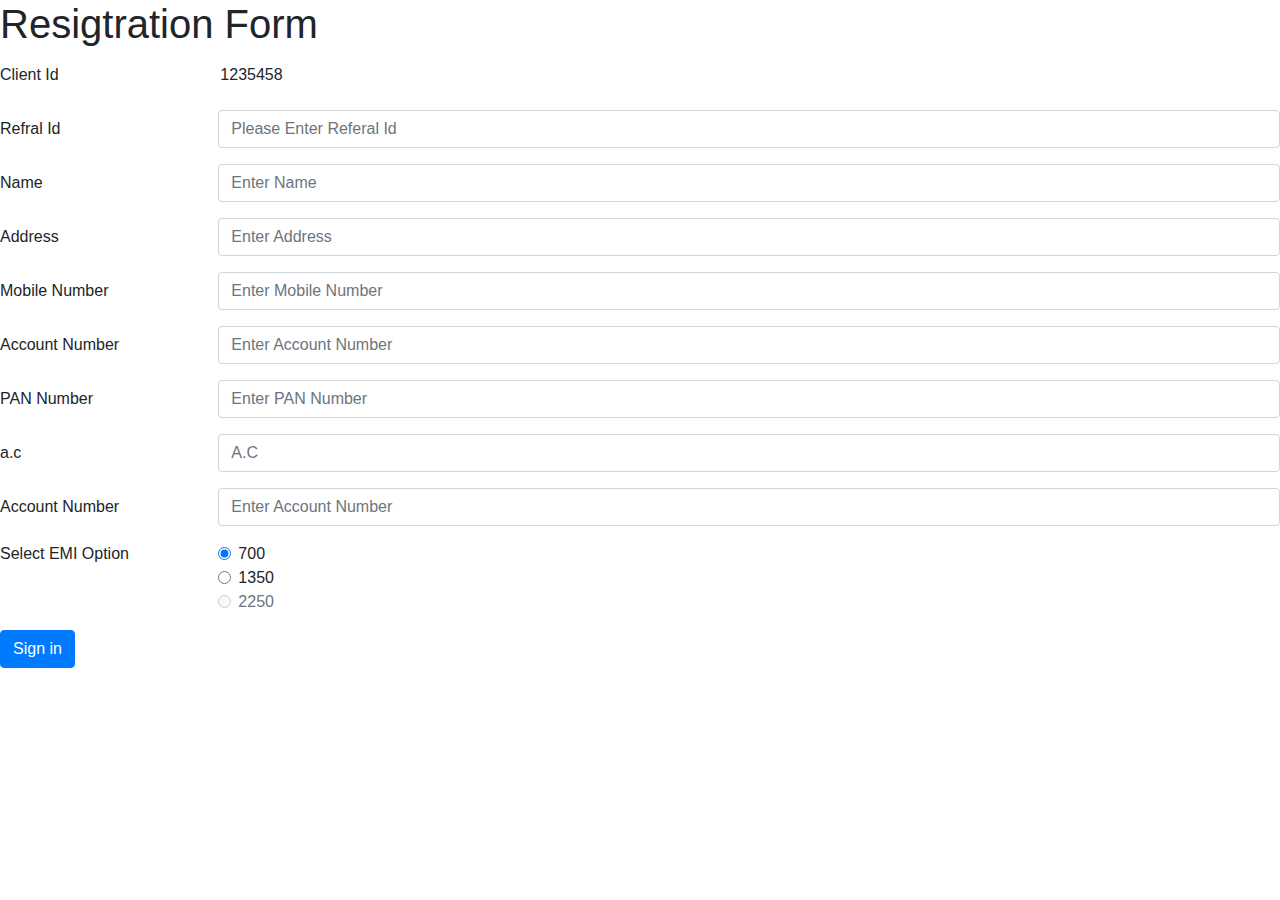
==== index.html @ a299e167 "login form" ====
<!doctype html>
<html lang="en">
  <head>
    <!-- Required meta tags -->
    <meta charset="utf-8">
    <meta name="viewport" content="width=device-width, initial-scale=1, shrink-to-fit=no">

    <!-- Bootstrap CSS -->
    <link rel="stylesheet" href="https://stackpath.bootstrapcdn.com/bootstrap/4.3.1/css/bootstrap.min.css" integrity="sha384-ggOyR0iXCbMQv3Xipma34MD+dH/1fQ784/j6cY/iJTQUOhcWr7x9JvoRxT2MZw1T" crossorigin="anonymous">

    <title>Sai Electronics Client Management System</title>
  </head>
  <body>
    <h1>Resigtration Form</h1>
    <form>
      <div class="form-group row">
        <label for="staticRegistrationId" class="col-sm-2 col-form-label">Client Id</label>
        <div class="col-sm-10">
          <input type="text" readonly class="form-control-plaintext" id="staticRegistrationId" value="1235458">
        </div>
      </div>
      <div class="form-group row">
         <label for="refralid" class="col-sm-2 col-form-label">Refral Id</label>
            <div class="col-sm-10">
              <input type="text" class="form-control" id="refralid" placeholder="Please Enter Referal Id">
            </div>
      </div>
      <div class="form-group row">
        <label for="name" class="col-sm-2 col-form-label">Name</label>
        <div class="col-sm-10">
          <input type="text" class="form-control" id="name" placeholder="Enter Name">
        </div>
      </div>
      <div class="form-group row">
        <label for="Address" class="col-sm-2 col-form-label">Address</label>
        <div class="col-sm-10">
          <input type="text" class="form-control" id="address" placeholder="Enter Address">
        </div>
      </div>
      <div class="form-group row">
        <label for="mobno" class="col-sm-2 col-form-label">Mobile Number</label>
        <div class="col-sm-10">
          <input type="text" class="form-control" id="mobno" placeholder="Enter Mobile Number">
        </div>
      </div>
      <div class="form-group row">
        <label for="accountNumber" class="col-sm-2 col-form-label">Account Number</label>
        <div class="col-sm-10">
          <input type="text" class="form-control" id="accountNumber" placeholder="Enter Account Number">
        </div>
      </div>
       <div class="form-group row">
        <label for="panNumber" class="col-sm-2 col-form-label">PAN Number</label>
        <div class="col-sm-10">
          <input type="text" class="form-control" id="panNumber" placeholder="Enter PAN Number">
        </div>
      </div>
       <div class="form-group row">
        <label for="accountNumber" class="col-sm-2 col-form-label">a.c</label>
        <div class="col-sm-10">
          <input type="text" class="form-control" id="A.C" placeholder="A.C">
        </div>
      </div>
       <div class="form-group row">
        <label for="accountNumber" class="col-sm-2 col-form-label">Account Number</label>
        <div class="col-sm-10">
          <input type="text" class="form-control" id="accountNumber" placeholder="Enter Account Number">
        </div>
      </div>
      <fieldset class="form-group">
        <div class="row">
          <legend class="col-form-label col-sm-2 pt-0">Select EMI Option</legend>
          <div class="col-sm-10">
            <div class="form-check">
              <input class="form-check-input" type="radio" name="gridRadios" id="gridRadios1" value="option1" checked>
              <label class="form-check-label" for="gridRadios1">
                700
              </label>
            </div>
            <div class="form-check">
              <input class="form-check-input" type="radio" name="gridRadios" id="gridRadios2" value="option2">
              <label class="form-check-label" for="gridRadios2">
                1350
              </label>
            </div>
            <div class="form-check disabled">
              <input class="form-check-input" type="radio" name="gridRadios" id="gridRadios3" value="option3" disabled>
              <label class="form-check-label" for="gridRadios3">
                2250
              </label>
            </div>
          </div>
        </div>
      </fieldset>
 
  <div class="form-group row">
    <div class="col-sm-10">
      <button type="submit" class="btn btn-primary">Sign in</button>
    </div>
  </div>
    </form>

    <!-- Optional JavaScript -->
    <!-- jQuery first, then Popper.js, then Bootstrap JS -->
    <script src="https://code.jquery.com/jquery-3.3.1.slim.min.js" integrity="sha384-q8i/X+965DzO0rT7abK41JStQIAqVgRVzpbzo5smXKp4YfRvH+8abtTE1Pi6jizo" crossorigin="anonymous"></script>
    <script src="https://cdnjs.cloudflare.com/ajax/libs/popper.js/1.14.7/umd/popper.min.js" integrity="sha384-UO2eT0CpHqdSJQ6hJty5KVphtPhzWj9WO1clHTMGa3JDZwrnQq4sF86dIHNDz0W1" crossorigin="anonymous"></script>
    <script src="https://stackpath.bootstrapcdn.com/bootstrap/4.3.1/js/bootstrap.min.js" integrity="sha384-JjSmVgyd0p3pXB1rRibZUAYoIIy6OrQ6VrjIEaFf/nJGzIxFDsf4x0xIM+B07jRM" crossorigin="anonymous"></script>
  </body>
</html>
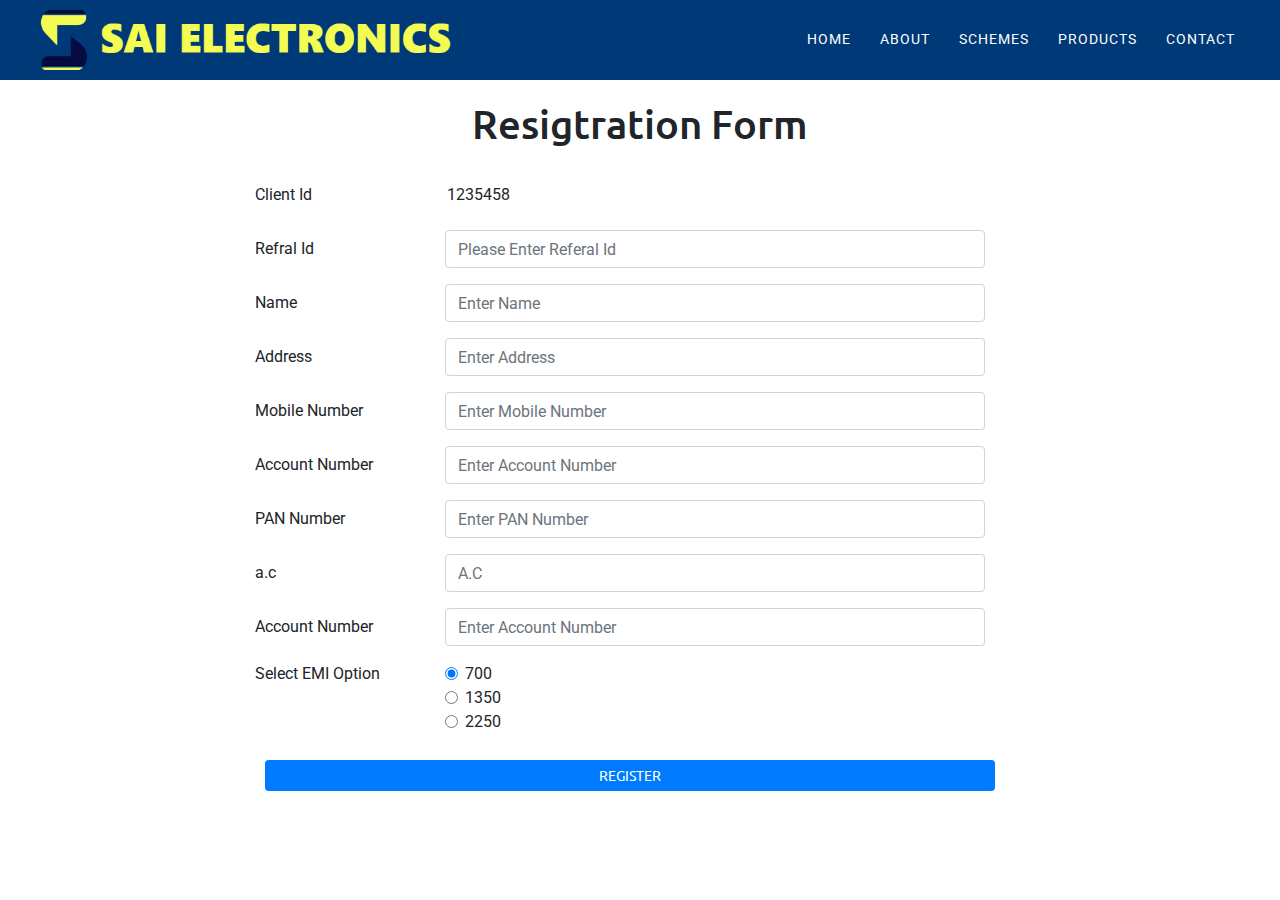
==== commit 1442bec3: "login form with nav bar added" ====
--- a/index.html
+++ b/index.html
@@ -4,73 +4,110 @@
     <!-- Required meta tags -->
     <meta charset="utf-8">
     <meta name="viewport" content="width=device-width, initial-scale=1, shrink-to-fit=no">
-
+    <link rel="stylesheet" type="text/css" href="style2.css">
     <!-- Bootstrap CSS -->
     <link rel="stylesheet" href="https://stackpath.bootstrapcdn.com/bootstrap/4.3.1/css/bootstrap.min.css" integrity="sha384-ggOyR0iXCbMQv3Xipma34MD+dH/1fQ784/j6cY/iJTQUOhcWr7x9JvoRxT2MZw1T" crossorigin="anonymous">
-
+    <link rel="stylesheet" type="text/css" href="style.css">
     <title>Sai Electronics Client Management System</title>
   </head>
   <body>
+         <nav class="navbar navbar-expand-lg navbar-dark fixed-top" id="mainNav">
+              <div class="container-fluid">
+                <a class="navbar-brand js-scroll-trigger" href="http://www.saielectronicsgill.com/index.html">
+                <img src="saiLogo.png" style="max-height: 60px;" alt="" class="img-fluid"></a> 
+                <button class="navbar-toggler navbar-toggler-right" type="button" data-toggle="collapse" data-target="#navbarResponsive" aria-controls="navbarResponsive" aria-expanded="false" aria-label="Toggle navigation">
+                  Menu
+                  <i class="fa fa-bars"></i>
+                </button>
+                <div class="collapse navbar-collapse" id="navbarResponsive">
+                  <ul class="navbar-nav text-uppercase ml-auto">                    
+                    <li class="nav-item">
+                      <a class="nav-link js-scroll-trigger " href="http://www.saielectronicsgill.com/index.html">Home</a>
+                    </li>
+                    <li class="nav-item">
+                      <a class="nav-link js-scroll-trigger" href="http://www.saielectronicsgill.com/about.html">About</a>
+                    </li>
+                    <!-- <li class="nav-item"> -->
+                      <!-- <a class="nav-link js-scroll-trigger" href="service.html">Schemes</a> -->
+                    <!-- </li> -->
+                    <!-- <li class="nav-item"> -->
+                      <!-- <a class="nav-link js-scroll-trigger" href="team.html">Products</a> -->
+                    <!-- </li> -->
+                    <li class="nav-item">
+                      <a class="nav-link js-scroll-trigger" href="http://www.saielectronicsgill.com/schemes.html">Schemes</a>
+                    </li>
+                    <li class="nav-item">
+                      <a class="nav-link js-scroll-trigger" href="http://www.saielectronicsgill.com/products.html">Products</a>
+                    </li>
+                    <li class="nav-item">
+                      <a class="nav-link js-scroll-trigger" href="http://www.saielectronicsgill.com/contact.html">Contact</a>
+                    </li>
+                  </ul>
+                </div>
+              </div>
+            </nav>
+
     <h1>Resigtration Form</h1>
-    <form>
+    <div class="container regform justify-content-center">
+    <form id="registration">
       <div class="form-group row">
         <label for="staticRegistrationId" class="col-sm-2 col-form-label">Client Id</label>
-        <div class="col-sm-10">
+        <div class="col-sm-6">
           <input type="text" readonly class="form-control-plaintext" id="staticRegistrationId" value="1235458">
         </div>
       </div>
       <div class="form-group row">
          <label for="refralid" class="col-sm-2 col-form-label">Refral Id</label>
-            <div class="col-sm-10">
+            <div class="col-sm-6">
               <input type="text" class="form-control" id="refralid" placeholder="Please Enter Referal Id">
             </div>
       </div>
       <div class="form-group row">
         <label for="name" class="col-sm-2 col-form-label">Name</label>
-        <div class="col-sm-10">
+        <div class="col-sm-6">
           <input type="text" class="form-control" id="name" placeholder="Enter Name">
         </div>
       </div>
       <div class="form-group row">
         <label for="Address" class="col-sm-2 col-form-label">Address</label>
-        <div class="col-sm-10">
+        <div class="col-sm-6">
           <input type="text" class="form-control" id="address" placeholder="Enter Address">
         </div>
       </div>
       <div class="form-group row">
         <label for="mobno" class="col-sm-2 col-form-label">Mobile Number</label>
-        <div class="col-sm-10">
+        <div class="col-sm-6">
           <input type="text" class="form-control" id="mobno" placeholder="Enter Mobile Number">
         </div>
       </div>
       <div class="form-group row">
         <label for="accountNumber" class="col-sm-2 col-form-label">Account Number</label>
-        <div class="col-sm-10">
+        <div class="col-sm-6">
           <input type="text" class="form-control" id="accountNumber" placeholder="Enter Account Number">
         </div>
       </div>
        <div class="form-group row">
         <label for="panNumber" class="col-sm-2 col-form-label">PAN Number</label>
-        <div class="col-sm-10">
+        <div class="col-sm-6">
           <input type="text" class="form-control" id="panNumber" placeholder="Enter PAN Number">
         </div>
       </div>
        <div class="form-group row">
         <label for="accountNumber" class="col-sm-2 col-form-label">a.c</label>
-        <div class="col-sm-10">
+        <div class="col-sm-6">
           <input type="text" class="form-control" id="A.C" placeholder="A.C">
         </div>
       </div>
        <div class="form-group row">
         <label for="accountNumber" class="col-sm-2 col-form-label">Account Number</label>
-        <div class="col-sm-10">
+        <div class="col-sm-6">
           <input type="text" class="form-control" id="accountNumber" placeholder="Enter Account Number">
         </div>
       </div>
       <fieldset class="form-group">
         <div class="row">
           <legend class="col-form-label col-sm-2 pt-0">Select EMI Option</legend>
-          <div class="col-sm-10">
+          <div class="col-sm-6">
             <div class="form-check">
               <input class="form-check-input" type="radio" name="gridRadios" id="gridRadios1" value="option1" checked>
               <label class="form-check-label" for="gridRadios1">
@@ -84,7 +121,7 @@
               </label>
             </div>
             <div class="form-check disabled">
-              <input class="form-check-input" type="radio" name="gridRadios" id="gridRadios3" value="option3" disabled>
+              <input class="form-check-input" type="radio" name="gridRadios" id="gridRadios3" value="option3">
               <label class="form-check-label" for="gridRadios3">
                 2250
               </label>
@@ -93,12 +130,13 @@
         </div>
       </fieldset>
  
-  <div class="form-group row">
-    <div class="col-sm-10">
-      <button type="submit" class="btn btn-primary">Sign in</button>
-    </div>
+      <div class="form-group row">
+        <div class="col-sm-8">
+          <button type="submit" class="btn btn-primary btn-sm btn-block">Register</button>
+        </div>
+      </div>
+    </form>
   </div>
-    </form>
 
     <!-- Optional JavaScript -->
     <!-- jQuery first, then Popper.js, then Bootstrap JS -->
--- a/style2.css
+++ b/style2.css
@@ -0,0 +1,6877 @@
+@import url("https://fonts.googleapis.com/css?family=Roboto:400,500,700|Ubuntu");
+/*!
+ * Bootstrap v4.0.0 (https://getbootstrap.com)
+ * Copyright 2011-2018 The Bootstrap Authors
+ * Copyright 2011-2018 Twitter, Inc.
+ * Licensed under MIT (https://github.com/twbs/bootstrap/blob/master/LICENSE)
+ */
+:root {
+  --blue: #007bff;
+  --indigo: #6610f2;
+  --purple: #6f42c1;
+  --pink: #e83e8c;
+  --red: #dc3545;
+  --orange: #fd7e14;
+  --yellow: #ffc107;
+  --green: #28a745;
+  --teal: #20c997;
+  --cyan: #17a2b8;
+  --white: #fff;
+  --gray: #6c757d;
+  --gray-dark: #343a40;
+  --primary: #007bff;
+  --secondary: #6c757d;
+  --success: #28a745;
+  --info: #17a2b8;
+  --warning: #ffc107;
+  --danger: #dc3545;
+  --light: #f8f9fa;
+  --dark: #343a40;
+  --breakpoint-xs: 0;
+  --breakpoint-sm: 576px;
+  --breakpoint-md: 768px;
+  --breakpoint-lg: 992px;
+  --breakpoint-xl: 1200px;
+  --font-family-sans-serif: -apple-system, BlinkMacSystemFont, "Segoe UI", Roboto, "Helvetica Neue", Arial, sans-serif, "Apple Color Emoji", "Segoe UI Emoji", "Segoe UI Symbol";
+  --font-family-monospace: SFMono-Regular, Menlo, Monaco, Consolas, "Liberation Mono", "Courier New", monospace; }
+
+*,
+*::before,
+*::after {
+  box-sizing: border-box; }
+
+html {
+  font-family: sans-serif;
+  line-height: 1.15;
+  -webkit-text-size-adjust: 100%;
+  -ms-text-size-adjust: 100%;
+  -ms-overflow-style: scrollbar;
+  -webkit-tap-highlight-color: transparent; }
+
+@-ms-viewport {
+  width: device-width; }
+
+article, aside, dialog, figcaption, figure, footer, header, hgroup, main, nav, section {
+  display: block; }
+
+body {
+  margin: 0;
+  font-family: -apple-system, BlinkMacSystemFont, "Segoe UI", Roboto, "Helvetica Neue", Arial, sans-serif, "Apple Color Emoji", "Segoe UI Emoji", "Segoe UI Symbol";
+  font-size: 1rem;
+  font-weight: 400;
+  line-height: 1.5;
+  color: #212529;
+  text-align: left;
+  background-color: #fff; }
+
+[tabindex="-1"]:focus {
+  outline: 0 !important; }
+
+hr {
+  box-sizing: content-box;
+  height: 0;
+  overflow: visible; }
+
+h1, h2, h3, h4, h5, h6 {
+  margin-top: 0;
+  margin-bottom: 0.5rem; }
+
+p {
+  margin-top: 0;
+  margin-bottom: 1rem; }
+
+abbr[title],
+abbr[data-original-title] {
+  text-decoration: underline;
+  text-decoration: underline dotted;
+  cursor: help;
+  border-bottom: 0; }
+
+address {
+  margin-bottom: 1rem;
+  font-style: normal;
+  line-height: inherit; }
+
+ol,
+ul,
+dl {
+  margin-top: 0;
+  margin-bottom: 1rem; }
+
+ol ol,
+ul ul,
+ol ul,
+ul ol {
+  margin-bottom: 0; }
+
+dt {
+  font-weight: 700; }
+
+dd {
+  margin-bottom: .5rem;
+  margin-left: 0; }
+
+blockquote {
+  margin: 0 0 1rem; }
+
+dfn {
+  font-style: italic; }
+
+b,
+strong {
+  font-weight: bolder; }
+
+small {
+  font-size: 80%; }
+
+sub,
+sup {
+  position: relative;
+  font-size: 75%;
+  line-height: 0;
+  vertical-align: baseline; }
+
+sub {
+  bottom: -.25em; }
+
+sup {
+  top: -.5em; }
+
+a {
+  color: #007bff;
+  text-decoration: none;
+  background-color: transparent;
+  -webkit-text-decoration-skip: objects; }
+  a:hover {
+    color: #0056b3;
+    text-decoration: underline; }
+
+a:not([href]):not([tabindex]) {
+  color: inherit;
+  text-decoration: none; }
+  a:not([href]):not([tabindex]):hover, a:not([href]):not([tabindex]):focus {
+    color: inherit;
+    text-decoration: none; }
+  a:not([href]):not([tabindex]):focus {
+    outline: 0; }
+
+pre,
+code,
+kbd,
+samp {
+  font-family: monospace, monospace;
+  font-size: 1em; }
+
+pre {
+  margin-top: 0;
+  margin-bottom: 1rem;
+  overflow: auto;
+  -ms-overflow-style: scrollbar; }
+
+figure {
+  margin: 0 0 1rem; }
+
+img {
+  vertical-align: middle;
+  border-style: none; }
+
+svg:not(:root) {
+  overflow: hidden; }
+
+table {
+  border-collapse: collapse; }
+
+caption {
+  padding-top: 0.75rem;
+  padding-bottom: 0.75rem;
+  color: #6c757d;
+  text-align: left;
+  caption-side: bottom; }
+
+th {
+  text-align: inherit; }
+
+label {
+  display: inline-block;
+  margin-bottom: .5rem; }
+
+button {
+  border-radius: 0; }
+
+button:focus {
+  outline: 1px dotted;
+  outline: 5px auto -webkit-focus-ring-color; }
+
+input,
+button,
+select,
+optgroup,
+textarea {
+  margin: 0;
+  font-family: inherit;
+  font-size: inherit;
+  line-height: inherit; }
+
+button,
+input {
+  overflow: visible; }
+
+button,
+select {
+  text-transform: none; }
+
+button,
+html [type="button"],
+[type="reset"],
+[type="submit"] {
+  -webkit-appearance: button; }
+
+button::-moz-focus-inner,
+[type="button"]::-moz-focus-inner,
+[type="reset"]::-moz-focus-inner,
+[type="submit"]::-moz-focus-inner {
+  padding: 0;
+  border-style: none; }
+
+input[type="radio"],
+input[type="checkbox"] {
+  box-sizing: border-box;
+  padding: 0; }
+
+input[type="date"],
+input[type="time"],
+input[type="datetime-local"],
+input[type="month"] {
+  -webkit-appearance: listbox; }
+
+textarea {
+  overflow: auto;
+  resize: vertical; }
+
+fieldset {
+  min-width: 0;
+  padding: 0;
+  margin: 0;
+  border: 0; }
+
+legend {
+  display: block;
+  width: 100%;
+  max-width: 100%;
+  padding: 0;
+  margin-bottom: .5rem;
+  font-size: 1.5rem;
+  line-height: inherit;
+  color: inherit;
+  white-space: normal; }
+
+progress {
+  vertical-align: baseline; }
+
+[type="number"]::-webkit-inner-spin-button,
+[type="number"]::-webkit-outer-spin-button {
+  height: auto; }
+
+[type="search"] {
+  outline-offset: -2px;
+  -webkit-appearance: none; }
+
+[type="search"]::-webkit-search-cancel-button,
+[type="search"]::-webkit-search-decoration {
+  -webkit-appearance: none; }
+
+::-webkit-file-upload-button {
+  font: inherit;
+  -webkit-appearance: button; }
+
+output {
+  display: inline-block; }
+
+summary {
+  display: list-item;
+  cursor: pointer; }
+
+template {
+  display: none; }
+
+[hidden] {
+  display: none !important; }
+
+h1, h2, h3, h4, h5, h6,
+.h1, .h2, .h3, .h4, .h5, .h6 {
+  margin-bottom: 0.5rem;
+  font-family: inherit;
+  font-weight: 500;
+  line-height: 1.2;
+  color: inherit; }
+
+h1, .h1 {
+  font-size: 2.5rem; }
+
+h2, .h2 {
+  font-size: 2rem; }
+
+h3, .h3 {
+  font-size: 1.75rem; }
+
+h4, .h4 {
+  font-size: 1.5rem; }
+
+h5, .h5 {
+  font-size: 1.25rem; }
+
+h6, .h6 {
+  font-size: 1rem; }
+
+.lead {
+  font-size: 1.25rem;
+  font-weight: 300; }
+
+.display-1 {
+  font-size: 6rem;
+  font-weight: 300;
+  line-height: 1.2; }
+
+.display-2 {
+  font-size: 5.5rem;
+  font-weight: 300;
+  line-height: 1.2; }
+
+.display-3 {
+  font-size: 4.5rem;
+  font-weight: 300;
+  line-height: 1.2; }
+
+.display-4 {
+  font-size: 3.5rem;
+  font-weight: 300;
+  line-height: 1.2; }
+
+hr {
+  margin-top: 1rem;
+  margin-bottom: 1rem;
+  border: 0;
+  border-top: 1px solid rgba(0, 0, 0, 0.1); }
+
+small,
+.small {
+  font-size: 80%;
+  font-weight: 400; }
+
+mark,
+.mark {
+  padding: 0.2em;
+  background-color: #fcf8e3; }
+
+.list-unstyled {
+  padding-left: 0;
+  list-style: none; }
+
+.list-inline {
+  padding-left: 0;
+  list-style: none; }
+
+.list-inline-item {
+  display: inline-block; }
+  .list-inline-item:not(:last-child) {
+    margin-right: 0.5rem; }
+
+.initialism {
+  font-size: 90%;
+  text-transform: uppercase; }
+
+.blockquote {
+  margin-bottom: 1rem;
+  font-size: 1.25rem; }
+
+.blockquote-footer {
+  display: block;
+  font-size: 80%;
+  color: #6c757d; }
+  .blockquote-footer::before {
+    content: "\2014 \00A0"; }
+
+.img-fluid {
+  max-width: 100%;
+  height: auto; }
+
+.img-thumbnail {
+  padding: 0.25rem;
+  background-color: #fff;
+  border: 1px solid #dee2e6;
+  border-radius: 0.25rem;
+  max-width: 100%;
+  height: auto; }
+
+.figure {
+  display: inline-block; }
+
+.figure-img {
+  margin-bottom: 0.5rem;
+  line-height: 1; }
+
+.figure-caption {
+  font-size: 90%;
+  color: #6c757d; }
+
+code,
+kbd,
+pre,
+samp {
+  font-family: SFMono-Regular, Menlo, Monaco, Consolas, "Liberation Mono", "Courier New", monospace; }
+
+code {
+  font-size: 87.5%;
+  color: #e83e8c;
+  word-break: break-word; }
+  a > code {
+    color: inherit; }
+
+kbd {
+  padding: 0.2rem 0.4rem;
+  font-size: 87.5%;
+  color: #fff;
+  background-color: #212529;
+  border-radius: 0.2rem; }
+  kbd kbd {
+    padding: 0;
+    font-size: 100%;
+    font-weight: 700; }
+
+pre {
+  display: block;
+  font-size: 87.5%;
+  color: #212529; }
+  pre code {
+    font-size: inherit;
+    color: inherit;
+    word-break: normal; }
+
+.pre-scrollable {
+  max-height: 340px;
+  overflow-y: scroll; }
+
+.container {
+  width: 100%;
+  padding-right: 15px;
+  padding-left: 15px;
+  margin-right: auto;
+  margin-left: auto; }
+  @media (min-width: 576px) {
+    .container {
+      max-width: 540px; } }
+  @media (min-width: 768px) {
+    .container {
+      max-width: 720px; } }
+  @media (min-width: 992px) {
+    .container {
+      max-width: 960px; } }
+  @media (min-width: 1200px) {
+    .container {
+      max-width: 1140px; } }
+
+.container-fluid {
+  width: 100%;
+  padding-right: 15px;
+  padding-left: 15px;
+  margin-right: auto;
+  margin-left: auto; }
+
+.row {
+  display: flex;
+  flex-wrap: wrap;
+  margin-right: -15px;
+  margin-left: -15px; }
+
+.no-gutters {
+  margin-right: 0;
+  margin-left: 0; }
+  .no-gutters > .col,
+  .no-gutters > [class*="col-"] {
+    padding-right: 0;
+    padding-left: 0; }
+
+.col-1, .col-2, .col-3, .col-4, .col-5, .col-6, .col-7, .col-8, .col-9, .col-10, .col-11, .col-12, .col,
+.col-auto, .col-sm-1, .col-sm-2, .col-sm-3, .col-sm-4, .col-sm-5, .col-sm-6, .col-sm-7, .col-sm-8, .col-sm-9, .col-sm-10, .col-sm-11, .col-sm-12, .col-sm,
+.col-sm-auto, .col-md-1, .col-md-2, .col-md-3, .col-md-4, .col-md-5, .col-md-6, .col-md-7, .col-md-8, .col-md-9, .col-md-10, .col-md-11, .col-md-12, .col-md,
+.col-md-auto, .col-lg-1, .col-lg-2, .col-lg-3, .col-lg-4, .col-lg-5, .col-lg-6, .col-lg-7, .col-lg-8, .col-lg-9, .col-lg-10, .col-lg-11, .col-lg-12, .col-lg,
+.col-lg-auto, .col-xl-1, .col-xl-2, .col-xl-3, .col-xl-4, .col-xl-5, .col-xl-6, .col-xl-7, .col-xl-8, .col-xl-9, .col-xl-10, .col-xl-11, .col-xl-12, .col-xl,
+.col-xl-auto {
+  position: relative;
+  width: 100%;
+  min-height: 1px;
+  padding-right: 15px;
+  padding-left: 15px; }
+
+.col {
+  flex-basis: 0;
+  flex-grow: 1;
+  max-width: 100%; }
+
+.col-auto {
+  flex: 0 0 auto;
+  width: auto;
+  max-width: none; }
+
+.col-1 {
+  flex: 0 0 8.33333%;
+  max-width: 8.33333%; }
+
+.col-2 {
+  flex: 0 0 16.66667%;
+  max-width: 16.66667%; }
+
+.col-3 {
+  flex: 0 0 25%;
+  max-width: 25%; }
+
+.col-4 {
+  flex: 0 0 33.33333%;
+  max-width: 33.33333%; }
+
+.col-5 {
+  flex: 0 0 41.66667%;
+  max-width: 41.66667%; }
+
+.col-6 {
+  flex: 0 0 50%;
+  max-width: 50%; }
+
+.col-7 {
+  flex: 0 0 58.33333%;
+  max-width: 58.33333%; }
+
+.col-8 {
+  flex: 0 0 66.66667%;
+  max-width: 66.66667%; }
+
+.col-9 {
+  flex: 0 0 75%;
+  max-width: 75%; }
+
+.col-10 {
+  flex: 0 0 83.33333%;
+  max-width: 83.33333%; }
+
+.col-11 {
+  flex: 0 0 91.66667%;
+  max-width: 91.66667%; }
+
+.col-12 {
+  flex: 0 0 100%;
+  max-width: 100%; }
+
+.order-first {
+  order: -1; }
+
+.order-last {
+  order: 13; }
+
+.order-0 {
+  order: 0; }
+
+.order-1 {
+  order: 1; }
+
+.order-2 {
+  order: 2; }
+
+.order-3 {
+  order: 3; }
+
+.order-4 {
+  order: 4; }
+
+.order-5 {
+  order: 5; }
+
+.order-6 {
+  order: 6; }
+
+.order-7 {
+  order: 7; }
+
+.order-8 {
+  order: 8; }
+
+.order-9 {
+  order: 9; }
+
+.order-10 {
+  order: 10; }
+
+.order-11 {
+  order: 11; }
+
+.order-12 {
+  order: 12; }
+
+.offset-1 {
+  margin-left: 8.33333%; }
+
+.offset-2 {
+  margin-left: 16.66667%; }
+
+.offset-3 {
+  margin-left: 25%; }
+
+.offset-4 {
+  margin-left: 33.33333%; }
+
+.offset-5 {
+  margin-left: 41.66667%; }
+
+.offset-6 {
+  margin-left: 50%; }
+
+.offset-7 {
+  margin-left: 58.33333%; }
+
+.offset-8 {
+  margin-left: 66.66667%; }
+
+.offset-9 {
+  margin-left: 75%; }
+
+.offset-10 {
+  margin-left: 83.33333%; }
+
+.offset-11 {
+  margin-left: 91.66667%; }
+
+@media (min-width: 576px) {
+  .col-sm {
+    flex-basis: 0;
+    flex-grow: 1;
+    max-width: 100%; }
+  .col-sm-auto {
+    flex: 0 0 auto;
+    width: auto;
+    max-width: none; }
+  .col-sm-1 {
+    flex: 0 0 8.33333%;
+    max-width: 8.33333%; }
+  .col-sm-2 {
+    flex: 0 0 16.66667%;
+    max-width: 16.66667%; }
+  .col-sm-3 {
+    flex: 0 0 25%;
+    max-width: 25%; }
+  .col-sm-4 {
+    flex: 0 0 33.33333%;
+    max-width: 33.33333%; }
+  .col-sm-5 {
+    flex: 0 0 41.66667%;
+    max-width: 41.66667%; }
+  .col-sm-6 {
+    flex: 0 0 50%;
+    max-width: 50%; }
+  .col-sm-7 {
+    flex: 0 0 58.33333%;
+    max-width: 58.33333%; }
+  .col-sm-8 {
+    flex: 0 0 66.66667%;
+    max-width: 66.66667%; }
+  .col-sm-9 {
+    flex: 0 0 75%;
+    max-width: 75%; }
+  .col-sm-10 {
+    flex: 0 0 83.33333%;
+    max-width: 83.33333%; }
+  .col-sm-11 {
+    flex: 0 0 91.66667%;
+    max-width: 91.66667%; }
+  .col-sm-12 {
+    flex: 0 0 100%;
+    max-width: 100%; }
+  .order-sm-first {
+    order: -1; }
+  .order-sm-last {
+    order: 13; }
+  .order-sm-0 {
+    order: 0; }
+  .order-sm-1 {
+    order: 1; }
+  .order-sm-2 {
+    order: 2; }
+  .order-sm-3 {
+    order: 3; }
+  .order-sm-4 {
+    order: 4; }
+  .order-sm-5 {
+    order: 5; }
+  .order-sm-6 {
+    order: 6; }
+  .order-sm-7 {
+    order: 7; }
+  .order-sm-8 {
+    order: 8; }
+  .order-sm-9 {
+    order: 9; }
+  .order-sm-10 {
+    order: 10; }
+  .order-sm-11 {
+    order: 11; }
+  .order-sm-12 {
+    order: 12; }
+  .offset-sm-0 {
+    margin-left: 0; }
+  .offset-sm-1 {
+    margin-left: 8.33333%; }
+  .offset-sm-2 {
+    margin-left: 16.66667%; }
+  .offset-sm-3 {
+    margin-left: 25%; }
+  .offset-sm-4 {
+    margin-left: 33.33333%; }
+  .offset-sm-5 {
+    margin-left: 41.66667%; }
+  .offset-sm-6 {
+    margin-left: 50%; }
+  .offset-sm-7 {
+    margin-left: 58.33333%; }
+  .offset-sm-8 {
+    margin-left: 66.66667%; }
+  .offset-sm-9 {
+    margin-left: 75%; }
+  .offset-sm-10 {
+    margin-left: 83.33333%; }
+  .offset-sm-11 {
+    margin-left: 91.66667%; } }
+
+@media (min-width: 768px) {
+  .col-md {
+    flex-basis: 0;
+    flex-grow: 1;
+    max-width: 100%; }
+  .col-md-auto {
+    flex: 0 0 auto;
+    width: auto;
+    max-width: none; }
+  .col-md-1 {
+    flex: 0 0 8.33333%;
+    max-width: 8.33333%; }
+  .col-md-2 {
+    flex: 0 0 16.66667%;
+    max-width: 16.66667%; }
+  .col-md-3 {
+    flex: 0 0 25%;
+    max-width: 25%; }
+  .col-md-4 {
+    flex: 0 0 33.33333%;
+    max-width: 33.33333%; }
+  .col-md-5 {
+    flex: 0 0 41.66667%;
+    max-width: 41.66667%; }
+  .col-md-6 {
+    flex: 0 0 50%;
+    max-width: 50%; }
+  .col-md-7 {
+    flex: 0 0 58.33333%;
+    max-width: 58.33333%; }
+  .col-md-8 {
+    flex: 0 0 66.66667%;
+    max-width: 66.66667%; }
+  .col-md-9 {
+    flex: 0 0 75%;
+    max-width: 75%; }
+  .col-md-10 {
+    flex: 0 0 83.33333%;
+    max-width: 83.33333%; }
+  .col-md-11 {
+    flex: 0 0 91.66667%;
+    max-width: 91.66667%; }
+  .col-md-12 {
+    flex: 0 0 100%;
+    max-width: 100%; }
+  .order-md-first {
+    order: -1; }
+  .order-md-last {
+    order: 13; }
+  .order-md-0 {
+    order: 0; }
+  .order-md-1 {
+    order: 1; }
+  .order-md-2 {
+    order: 2; }
+  .order-md-3 {
+    order: 3; }
+  .order-md-4 {
+    order: 4; }
+  .order-md-5 {
+    order: 5; }
+  .order-md-6 {
+    order: 6; }
+  .order-md-7 {
+    order: 7; }
+  .order-md-8 {
+    order: 8; }
+  .order-md-9 {
+    order: 9; }
+  .order-md-10 {
+    order: 10; }
+  .order-md-11 {
+    order: 11; }
+  .order-md-12 {
+    order: 12; }
+  .offset-md-0 {
+    margin-left: 0; }
+  .offset-md-1 {
+    margin-left: 8.33333%; }
+  .offset-md-2 {
+    margin-left: 16.66667%; }
+  .offset-md-3 {
+    margin-left: 25%; }
+  .offset-md-4 {
+    margin-left: 33.33333%; }
+  .offset-md-5 {
+    margin-left: 41.66667%; }
+  .offset-md-6 {
+    margin-left: 50%; }
+  .offset-md-7 {
+    margin-left: 58.33333%; }
+  .offset-md-8 {
+    margin-left: 66.66667%; }
+  .offset-md-9 {
+    margin-left: 75%; }
+  .offset-md-10 {
+    margin-left: 83.33333%; }
+  .offset-md-11 {
+    margin-left: 91.66667%; } }
+
+@media (min-width: 992px) {
+  .col-lg {
+    flex-basis: 0;
+    flex-grow: 1;
+    max-width: 100%; }
+  .col-lg-auto {
+    flex: 0 0 auto;
+    width: auto;
+    max-width: none; }
+  .col-lg-1 {
+    flex: 0 0 8.33333%;
+    max-width: 8.33333%; }
+  .col-lg-2 {
+    flex: 0 0 16.66667%;
+    max-width: 16.66667%; }
+  .col-lg-3 {
+    flex: 0 0 25%;
+    max-width: 25%; }
+  .col-lg-4 {
+    flex: 0 0 33.33333%;
+    max-width: 33.33333%; }
+  .col-lg-5 {
+    flex: 0 0 41.66667%;
+    max-width: 41.66667%; }
+  .col-lg-6 {
+    flex: 0 0 50%;
+    max-width: 50%; }
+  .col-lg-7 {
+    flex: 0 0 58.33333%;
+    max-width: 58.33333%; }
+  .col-lg-8 {
+    flex: 0 0 66.66667%;
+    max-width: 66.66667%; }
+  .col-lg-9 {
+    flex: 0 0 75%;
+    max-width: 75%; }
+  .col-lg-10 {
+    flex: 0 0 83.33333%;
+    max-width: 83.33333%; }
+  .col-lg-11 {
+    flex: 0 0 91.66667%;
+    max-width: 91.66667%; }
+  .col-lg-12 {
+    flex: 0 0 100%;
+    max-width: 100%; }
+  .order-lg-first {
+    order: -1; }
+  .order-lg-last {
+    order: 13; }
+  .order-lg-0 {
+    order: 0; }
+  .order-lg-1 {
+    order: 1; }
+  .order-lg-2 {
+    order: 2; }
+  .order-lg-3 {
+    order: 3; }
+  .order-lg-4 {
+    order: 4; }
+  .order-lg-5 {
+    order: 5; }
+  .order-lg-6 {
+    order: 6; }
+  .order-lg-7 {
+    order: 7; }
+  .order-lg-8 {
+    order: 8; }
+  .order-lg-9 {
+    order: 9; }
+  .order-lg-10 {
+    order: 10; }
+  .order-lg-11 {
+    order: 11; }
+  .order-lg-12 {
+    order: 12; }
+  .offset-lg-0 {
+    margin-left: 0; }
+  .offset-lg-1 {
+    margin-left: 8.33333%; }
+  .offset-lg-2 {
+    margin-left: 16.66667%; }
+  .offset-lg-3 {
+    margin-left: 25%; }
+  .offset-lg-4 {
+    margin-left: 33.33333%; }
+  .offset-lg-5 {
+    margin-left: 41.66667%; }
+  .offset-lg-6 {
+    margin-left: 50%; }
+  .offset-lg-7 {
+    margin-left: 58.33333%; }
+  .offset-lg-8 {
+    margin-left: 66.66667%; }
+  .offset-lg-9 {
+    margin-left: 75%; }
+  .offset-lg-10 {
+    margin-left: 83.33333%; }
+  .offset-lg-11 {
+    margin-left: 91.66667%; } }
+
+@media (min-width: 1200px) {
+  .col-xl {
+    flex-basis: 0;
+    flex-grow: 1;
+    max-width: 100%; }
+  .col-xl-auto {
+    flex: 0 0 auto;
+    width: auto;
+    max-width: none; }
+  .col-xl-1 {
+    flex: 0 0 8.33333%;
+    max-width: 8.33333%; }
+  .col-xl-2 {
+    flex: 0 0 16.66667%;
+    max-width: 16.66667%; }
+  .col-xl-3 {
+    flex: 0 0 25%;
+    max-width: 25%; }
+  .col-xl-4 {
+    flex: 0 0 33.33333%;
+    max-width: 33.33333%; }
+  .col-xl-5 {
+    flex: 0 0 41.66667%;
+    max-width: 41.66667%; }
+  .col-xl-6 {
+    flex: 0 0 50%;
+    max-width: 50%; }
+  .col-xl-7 {
+    flex: 0 0 58.33333%;
+    max-width: 58.33333%; }
+  .col-xl-8 {
+    flex: 0 0 66.66667%;
+    max-width: 66.66667%; }
+  .col-xl-9 {
+    flex: 0 0 75%;
+    max-width: 75%; }
+  .col-xl-10 {
+    flex: 0 0 83.33333%;
+    max-width: 83.33333%; }
+  .col-xl-11 {
+    flex: 0 0 91.66667%;
+    max-width: 91.66667%; }
+  .col-xl-12 {
+    flex: 0 0 100%;
+    max-width: 100%; }
+  .order-xl-first {
+    order: -1; }
+  .order-xl-last {
+    order: 13; }
+  .order-xl-0 {
+    order: 0; }
+  .order-xl-1 {
+    order: 1; }
+  .order-xl-2 {
+    order: 2; }
+  .order-xl-3 {
+    order: 3; }
+  .order-xl-4 {
+    order: 4; }
+  .order-xl-5 {
+    order: 5; }
+  .order-xl-6 {
+    order: 6; }
+  .order-xl-7 {
+    order: 7; }
+  .order-xl-8 {
+    order: 8; }
+  .order-xl-9 {
+    order: 9; }
+  .order-xl-10 {
+    order: 10; }
+  .order-xl-11 {
+    order: 11; }
+  .order-xl-12 {
+    order: 12; }
+  .offset-xl-0 {
+    margin-left: 0; }
+  .offset-xl-1 {
+    margin-left: 8.33333%; }
+  .offset-xl-2 {
+    margin-left: 16.66667%; }
+  .offset-xl-3 {
+    margin-left: 25%; }
+  .offset-xl-4 {
+    margin-left: 33.33333%; }
+  .offset-xl-5 {
+    margin-left: 41.66667%; }
+  .offset-xl-6 {
+    margin-left: 50%; }
+  .offset-xl-7 {
+    margin-left: 58.33333%; }
+  .offset-xl-8 {
+    margin-left: 66.66667%; }
+  .offset-xl-9 {
+    margin-left: 75%; }
+  .offset-xl-10 {
+    margin-left: 83.33333%; }
+  .offset-xl-11 {
+    margin-left: 91.66667%; } }
+
+.table {
+  width: 100%;
+  max-width: 100%;
+  margin-bottom: 1rem;
+  background-color: transparent; }
+  .table th,
+  .table td {
+    padding: 0.75rem;
+    vertical-align: top;
+    border-top: 1px solid #dee2e6; }
+  .table thead th {
+    vertical-align: bottom;
+    border-bottom: 2px solid #dee2e6; }
+  .table tbody + tbody {
+    border-top: 2px solid #dee2e6; }
+  .table .table {
+    background-color: #fff; }
+
+.table-sm th,
+.table-sm td {
+  padding: 0.3rem; }
+
+.table-bordered {
+  border: 1px solid #dee2e6; }
+  .table-bordered th,
+  .table-bordered td {
+    border: 1px solid #dee2e6; }
+  .table-bordered thead th,
+  .table-bordered thead td {
+    border-bottom-width: 2px; }
+
+.table-striped tbody tr:nth-of-type(odd) {
+  background-color: rgba(0, 0, 0, 0.05); }
+
+.table-hover tbody tr:hover {
+  background-color: rgba(0, 0, 0, 0.075); }
+
+.table-primary,
+.table-primary > th,
+.table-primary > td {
+  background-color: #b8daff; }
+
+.table-hover .table-primary:hover {
+  background-color: #9fcdff; }
+  .table-hover .table-primary:hover > td,
+  .table-hover .table-primary:hover > th {
+    background-color: #9fcdff; }
+
+.table-secondary,
+.table-secondary > th,
+.table-secondary > td {
+  background-color: #d6d8db; }
+
+.table-hover .table-secondary:hover {
+  background-color: #c8cbcf; }
+  .table-hover .table-secondary:hover > td,
+  .table-hover .table-secondary:hover > th {
+    background-color: #c8cbcf; }
+
+.table-success,
+.table-success > th,
+.table-success > td {
+  background-color: #c3e6cb; }
+
+.table-hover .table-success:hover {
+  background-color: #b1dfbb; }
+  .table-hover .table-success:hover > td,
+  .table-hover .table-success:hover > th {
+    background-color: #b1dfbb; }
+
+.table-info,
+.table-info > th,
+.table-info > td {
+  background-color: #bee5eb; }
+
+.table-hover .table-info:hover {
+  background-color: #abdde5; }
+  .table-hover .table-info:hover > td,
+  .table-hover .table-info:hover > th {
+    background-color: #abdde5; }
+
+.table-warning,
+.table-warning > th,
+.table-warning > td {
+  background-color: #ffeeba; }
+
+.table-hover .table-warning:hover {
+  background-color: #ffe8a1; }
+  .table-hover .table-warning:hover > td,
+  .table-hover .table-warning:hover > th {
+    background-color: #ffe8a1; }
+
+.table-danger,
+.table-danger > th,
+.table-danger > td {
+  background-color: #f5c6cb; }
+
+.table-hover .table-danger:hover {
+  background-color: #f1b0b7; }
+  .table-hover .table-danger:hover > td,
+  .table-hover .table-danger:hover > th {
+    background-color: #f1b0b7; }
+
+.table-light,
+.table-light > th,
+.table-light > td {
+  background-color: #fdfdfe; }
+
+.table-hover .table-light:hover {
+  background-color: #ececf6; }
+  .table-hover .table-light:hover > td,
+  .table-hover .table-light:hover > th {
+    background-color: #ececf6; }
+
+.table-dark,
+.table-dark > th,
+.table-dark > td {
+  background-color: #c6c8ca; }
+
+.table-hover .table-dark:hover {
+  background-color: #b9bbbe; }
+  .table-hover .table-dark:hover > td,
+  .table-hover .table-dark:hover > th {
+    background-color: #b9bbbe; }
+
+.table-active,
+.table-active > th,
+.table-active > td {
+  background-color: rgba(0, 0, 0, 0.075); }
+
+.table-hover .table-active:hover {
+  background-color: rgba(0, 0, 0, 0.075); }
+  .table-hover .table-active:hover > td,
+  .table-hover .table-active:hover > th {
+    background-color: rgba(0, 0, 0, 0.075); }
+
+.table .thead-dark th {
+  color: #fff;
+  background-color: #212529;
+  border-color: #32383e; }
+
+.table .thead-light th {
+  color: #495057;
+  background-color: #e9ecef;
+  border-color: #dee2e6; }
+
+.table-dark {
+  color: #fff;
+  background-color: #212529; }
+  .table-dark th,
+  .table-dark td,
+  .table-dark thead th {
+    border-color: #32383e; }
+  .table-dark.table-bordered {
+    border: 0; }
+  .table-dark.table-striped tbody tr:nth-of-type(odd) {
+    background-color: rgba(255, 255, 255, 0.05); }
+  .table-dark.table-hover tbody tr:hover {
+    background-color: rgba(255, 255, 255, 0.075); }
+
+@media (max-width: 575.98px) {
+  .table-responsive-sm {
+    display: block;
+    width: 100%;
+    overflow-x: auto;
+    -webkit-overflow-scrolling: touch;
+    -ms-overflow-style: -ms-autohiding-scrollbar; }
+    .table-responsive-sm > .table-bordered {
+      border: 0; } }
+
+@media (max-width: 767.98px) {
+  .table-responsive-md {
+    display: block;
+    width: 100%;
+    overflow-x: auto;
+    -webkit-overflow-scrolling: touch;
+    -ms-overflow-style: -ms-autohiding-scrollbar; }
+    .table-responsive-md > .table-bordered {
+      border: 0; } }
+
+@media (max-width: 991.98px) {
+  .table-responsive-lg {
+    display: block;
+    width: 100%;
+    overflow-x: auto;
+    -webkit-overflow-scrolling: touch;
+    -ms-overflow-style: -ms-autohiding-scrollbar; }
+    .table-responsive-lg > .table-bordered {
+      border: 0; } }
+
+@media (max-width: 1199.98px) {
+  .table-responsive-xl {
+    display: block;
+    width: 100%;
+    overflow-x: auto;
+    -webkit-overflow-scrolling: touch;
+    -ms-overflow-style: -ms-autohiding-scrollbar; }
+    .table-responsive-xl > .table-bordered {
+      border: 0; } }
+
+.table-responsive {
+  display: block;
+  width: 100%;
+  overflow-x: auto;
+  -webkit-overflow-scrolling: touch;
+  -ms-overflow-style: -ms-autohiding-scrollbar; }
+  .table-responsive > .table-bordered {
+    border: 0; }
+
+.form-control {
+  display: block;
+  width: 100%;
+  padding: 0.375rem 0.75rem;
+  font-size: 1rem;
+  line-height: 1.5;
+  color: #495057;
+  background-color: #fff;
+  background-clip: padding-box;
+  border: 1px solid #ced4da;
+  border-radius: 0.25rem;
+  transition: border-color 0.15s ease-in-out, box-shadow 0.15s ease-in-out; }
+  .form-control::-ms-expand {
+    background-color: transparent;
+    border: 0; }
+  .form-control:focus {
+    color: #495057;
+    background-color: #fff;
+    border-color: #80bdff;
+    outline: 0;
+    box-shadow: 0 0 0 0.2rem rgba(0, 123, 255, 0.25); }
+  .form-control::placeholder {
+    color: #6c757d;
+    opacity: 1; }
+  .form-control:disabled, .form-control[readonly] {
+    background-color: #e9ecef;
+    opacity: 1; }
+
+select.form-control:not([size]):not([multiple]) {
+  height: calc(2.25rem + 2px); }
+
+select.form-control:focus::-ms-value {
+  color: #495057;
+  background-color: #fff; }
+
+.form-control-file,
+.form-control-range {
+  display: block;
+  width: 100%; }
+
+.col-form-label {
+  padding-top: calc(0.375rem + 1px);
+  padding-bottom: calc(0.375rem + 1px);
+  margin-bottom: 0;
+  font-size: inherit;
+  line-height: 1.5; }
+
+.col-form-label-lg {
+  padding-top: calc(0.5rem + 1px);
+  padding-bottom: calc(0.5rem + 1px);
+  font-size: 1.25rem;
+  line-height: 1.5; }
+
+.col-form-label-sm {
+  padding-top: calc(0.25rem + 1px);
+  padding-bottom: calc(0.25rem + 1px);
+  font-size: 0.875rem;
+  line-height: 1.5; }
+
+.form-control-plaintext {
+  display: block;
+  width: 100%;
+  padding-top: 0.375rem;
+  padding-bottom: 0.375rem;
+  margin-bottom: 0;
+  line-height: 1.5;
+  background-color: transparent;
+  border: solid transparent;
+  border-width: 1px 0; }
+  .form-control-plaintext.form-control-sm, .input-group-sm > .form-control-plaintext.form-control,
+  .input-group-sm > .input-group-prepend > .form-control-plaintext.input-group-text,
+  .input-group-sm > .input-group-append > .form-control-plaintext.input-group-text,
+  .input-group-sm > .input-group-prepend > .form-control-plaintext.btn,
+  .input-group-sm > .input-group-append > .form-control-plaintext.btn, .form-control-plaintext.form-control-lg, .input-group-lg > .form-control-plaintext.form-control,
+  .input-group-lg > .input-group-prepend > .form-control-plaintext.input-group-text,
+  .input-group-lg > .input-group-append > .form-control-plaintext.input-group-text,
+  .input-group-lg > .input-group-prepend > .form-control-plaintext.btn,
+  .input-group-lg > .input-group-append > .form-control-plaintext.btn {
+    padding-right: 0;
+    padding-left: 0; }
+
+.form-control-sm, .input-group-sm > .form-control,
+.input-group-sm > .input-group-prepend > .input-group-text,
+.input-group-sm > .input-group-append > .input-group-text,
+.input-group-sm > .input-group-prepend > .btn,
+.input-group-sm > .input-group-append > .btn {
+  padding: 0.25rem 0.5rem;
+  font-size: 0.875rem;
+  line-height: 1.5;
+  border-radius: 0.2rem; }
+
+select.form-control-sm:not([size]):not([multiple]), .input-group-sm > select.form-control:not([size]):not([multiple]),
+.input-group-sm > .input-group-prepend > select.input-group-text:not([size]):not([multiple]),
+.input-group-sm > .input-group-append > select.input-group-text:not([size]):not([multiple]),
+.input-group-sm > .input-group-prepend > select.btn:not([size]):not([multiple]),
+.input-group-sm > .input-group-append > select.btn:not([size]):not([multiple]) {
+  height: calc(1.8125rem + 2px); }
+
+.form-control-lg, .input-group-lg > .form-control,
+.input-group-lg > .input-group-prepend > .input-group-text,
+.input-group-lg > .input-group-append > .input-group-text,
+.input-group-lg > .input-group-prepend > .btn,
+.input-group-lg > .input-group-append > .btn {
+  padding: 0.5rem 1rem;
+  font-size: 1.25rem;
+  line-height: 1.5;
+  border-radius: 0.3rem; }
+
+select.form-control-lg:not([size]):not([multiple]), .input-group-lg > select.form-control:not([size]):not([multiple]),
+.input-group-lg > .input-group-prepend > select.input-group-text:not([size]):not([multiple]),
+.input-group-lg > .input-group-append > select.input-group-text:not([size]):not([multiple]),
+.input-group-lg > .input-group-prepend > select.btn:not([size]):not([multiple]),
+.input-group-lg > .input-group-append > select.btn:not([size]):not([multiple]) {
+  height: calc(2.875rem + 2px); }
+
+.form-group {
+  margin-bottom: 1rem; }
+
+.form-text {
+  display: block;
+  margin-top: 0.25rem; }
+
+.form-row {
+  display: flex;
+  flex-wrap: wrap;
+  margin-right: -5px;
+  margin-left: -5px; }
+  .form-row > .col,
+  .form-row > [class*="col-"] {
+    padding-right: 5px;
+    padding-left: 5px; }
+
+.form-check {
+  position: relative;
+  display: block;
+  padding-left: 1.25rem; }
+
+.form-check-input {
+  position: absolute;
+  margin-top: 0.3rem;
+  margin-left: -1.25rem; }
+  .form-check-input:disabled ~ .form-check-label {
+    color: #6c757d; }
+
+.form-check-label {
+  margin-bottom: 0; }
+
+.form-check-inline {
+  display: inline-flex;
+  align-items: center;
+  padding-left: 0;
+  margin-right: 0.75rem; }
+  .form-check-inline .form-check-input {
+    position: static;
+    margin-top: 0;
+    margin-right: 0.3125rem;
+    margin-left: 0; }
+
+.valid-feedback {
+  display: none;
+  width: 100%;
+  margin-top: 0.25rem;
+  font-size: 80%;
+  color: #28a745; }
+
+.valid-tooltip {
+  position: absolute;
+  top: 100%;
+  z-index: 5;
+  display: none;
+  max-width: 100%;
+  padding: .5rem;
+  margin-top: .1rem;
+  font-size: .875rem;
+  line-height: 1;
+  color: #fff;
+  background-color: rgba(40, 167, 69, 0.8);
+  border-radius: .2rem; }
+
+.was-validated .form-control:valid, .form-control.is-valid, .was-validated
+.custom-select:valid,
+.custom-select.is-valid {
+  border-color: #28a745; }
+  .was-validated .form-control:valid:focus, .form-control.is-valid:focus, .was-validated
+  .custom-select:valid:focus,
+  .custom-select.is-valid:focus {
+    border-color: #28a745;
+    box-shadow: 0 0 0 0.2rem rgba(40, 167, 69, 0.25); }
+  .was-validated .form-control:valid ~ .valid-feedback,
+  .was-validated .form-control:valid ~ .valid-tooltip, .form-control.is-valid ~ .valid-feedback,
+  .form-control.is-valid ~ .valid-tooltip, .was-validated
+  .custom-select:valid ~ .valid-feedback,
+  .was-validated
+  .custom-select:valid ~ .valid-tooltip,
+  .custom-select.is-valid ~ .valid-feedback,
+  .custom-select.is-valid ~ .valid-tooltip {
+    display: block; }
+
+.was-validated .form-check-input:valid ~ .form-check-label, .form-check-input.is-valid ~ .form-check-label {
+  color: #28a745; }
+
+.was-validated .form-check-input:valid ~ .valid-feedback,
+.was-validated .form-check-input:valid ~ .valid-tooltip, .form-check-input.is-valid ~ .valid-feedback,
+.form-check-input.is-valid ~ .valid-tooltip {
+  display: block; }
+
+.was-validated .custom-control-input:valid ~ .custom-control-label, .custom-control-input.is-valid ~ .custom-control-label {
+  color: #28a745; }
+  .was-validated .custom-control-input:valid ~ .custom-control-label::before, .custom-control-input.is-valid ~ .custom-control-label::before {
+    background-color: #71dd8a; }
+
+.was-validated .custom-control-input:valid ~ .valid-feedback,
+.was-validated .custom-control-input:valid ~ .valid-tooltip, .custom-control-input.is-valid ~ .valid-feedback,
+.custom-control-input.is-valid ~ .valid-tooltip {
+  display: block; }
+
+.was-validated .custom-control-input:valid:checked ~ .custom-control-label::before, .custom-control-input.is-valid:checked ~ .custom-control-label::before {
+  background-color: #34ce57; }
+
+.was-validated .custom-control-input:valid:focus ~ .custom-control-label::before, .custom-control-input.is-valid:focus ~ .custom-control-label::before {
+  box-shadow: 0 0 0 1px #fff, 0 0 0 0.2rem rgba(40, 167, 69, 0.25); }
+
+.was-validated .custom-file-input:valid ~ .custom-file-label, .custom-file-input.is-valid ~ .custom-file-label {
+  border-color: #28a745; }
+  .was-validated .custom-file-input:valid ~ .custom-file-label::before, .custom-file-input.is-valid ~ .custom-file-label::before {
+    border-color: inherit; }
+
+.was-validated .custom-file-input:valid ~ .valid-feedback,
+.was-validated .custom-file-input:valid ~ .valid-tooltip, .custom-file-input.is-valid ~ .valid-feedback,
+.custom-file-input.is-valid ~ .valid-tooltip {
+  display: block; }
+
+.was-validated .custom-file-input:valid:focus ~ .custom-file-label, .custom-file-input.is-valid:focus ~ .custom-file-label {
+  box-shadow: 0 0 0 0.2rem rgba(40, 167, 69, 0.25); }
+
+.invalid-feedback {
+  display: none;
+  width: 100%;
+  margin-top: 0.25rem;
+  font-size: 80%;
+  color: #dc3545; }
+
+.invalid-tooltip {
+  position: absolute;
+  top: 100%;
+  z-index: 5;
+  display: none;
+  max-width: 100%;
+  padding: .5rem;
+  margin-top: .1rem;
+  font-size: .875rem;
+  line-height: 1;
+  color: #fff;
+  background-color: rgba(220, 53, 69, 0.8);
+  border-radius: .2rem; }
+
+.was-validated .form-control:invalid, .form-control.is-invalid, .was-validated
+.custom-select:invalid,
+.custom-select.is-invalid {
+  border-color: #dc3545; }
+  .was-validated .form-control:invalid:focus, .form-control.is-invalid:focus, .was-validated
+  .custom-select:invalid:focus,
+  .custom-select.is-invalid:focus {
+    border-color: #dc3545;
+    box-shadow: 0 0 0 0.2rem rgba(220, 53, 69, 0.25); }
+  .was-validated .form-control:invalid ~ .invalid-feedback,
+  .was-validated .form-control:invalid ~ .invalid-tooltip, .form-control.is-invalid ~ .invalid-feedback,
+  .form-control.is-invalid ~ .invalid-tooltip, .was-validated
+  .custom-select:invalid ~ .invalid-feedback,
+  .was-validated
+  .custom-select:invalid ~ .invalid-tooltip,
+  .custom-select.is-invalid ~ .invalid-feedback,
+  .custom-select.is-invalid ~ .invalid-tooltip {
+    display: block; }
+
+.was-validated .form-check-input:invalid ~ .form-check-label, .form-check-input.is-invalid ~ .form-check-label {
+  color: #dc3545; }
+
+.was-validated .form-check-input:invalid ~ .invalid-feedback,
+.was-validated .form-check-input:invalid ~ .invalid-tooltip, .form-check-input.is-invalid ~ .invalid-feedback,
+.form-check-input.is-invalid ~ .invalid-tooltip {
+  display: block; }
+
+.was-validated .custom-control-input:invalid ~ .custom-control-label, .custom-control-input.is-invalid ~ .custom-control-label {
+  color: #dc3545; }
+  .was-validated .custom-control-input:invalid ~ .custom-control-label::before, .custom-control-input.is-invalid ~ .custom-control-label::before {
+    background-color: #efa2a9; }
+
+.was-validated .custom-control-input:invalid ~ .invalid-feedback,
+.was-validated .custom-control-input:invalid ~ .invalid-tooltip, .custom-control-input.is-invalid ~ .invalid-feedback,
+.custom-control-input.is-invalid ~ .invalid-tooltip {
+  display: block; }
+
+.was-validated .custom-control-input:invalid:checked ~ .custom-control-label::before, .custom-control-input.is-invalid:checked ~ .custom-control-label::before {
+  background-color: #e4606d; }
+
+.was-validated .custom-control-input:invalid:focus ~ .custom-control-label::before, .custom-control-input.is-invalid:focus ~ .custom-control-label::before {
+  box-shadow: 0 0 0 1px #fff, 0 0 0 0.2rem rgba(220, 53, 69, 0.25); }
+
+.was-validated .custom-file-input:invalid ~ .custom-file-label, .custom-file-input.is-invalid ~ .custom-file-label {
+  border-color: #dc3545; }
+  .was-validated .custom-file-input:invalid ~ .custom-file-label::before, .custom-file-input.is-invalid ~ .custom-file-label::before {
+    border-color: inherit; }
+
+.was-validated .custom-file-input:invalid ~ .invalid-feedback,
+.was-validated .custom-file-input:invalid ~ .invalid-tooltip, .custom-file-input.is-invalid ~ .invalid-feedback,
+.custom-file-input.is-invalid ~ .invalid-tooltip {
+  display: block; }
+
+.was-validated .custom-file-input:invalid:focus ~ .custom-file-label, .custom-file-input.is-invalid:focus ~ .custom-file-label {
+  box-shadow: 0 0 0 0.2rem rgba(220, 53, 69, 0.25); }
+
+.form-inline {
+  display: flex;
+  flex-flow: row wrap;
+  align-items: center; }
+  .form-inline .form-check {
+    width: 100%; }
+  @media (min-width: 576px) {
+    .form-inline label {
+      display: flex;
+      align-items: center;
+      justify-content: center;
+      margin-bottom: 0; }
+    .form-inline .form-group {
+      display: flex;
+      flex: 0 0 auto;
+      flex-flow: row wrap;
+      align-items: center;
+      margin-bottom: 0; }
+    .form-inline .form-control {
+      display: inline-block;
+      width: auto;
+      vertical-align: middle; }
+    .form-inline .form-control-plaintext {
+      display: inline-block; }
+    .form-inline .input-group {
+      width: auto; }
+    .form-inline .form-check {
+      display: flex;
+      align-items: center;
+      justify-content: center;
+      width: auto;
+      padding-left: 0; }
+    .form-inline .form-check-input {
+      position: relative;
+      margin-top: 0;
+      margin-right: 0.25rem;
+      margin-left: 0; }
+    .form-inline .custom-control {
+      align-items: center;
+      justify-content: center; }
+    .form-inline .custom-control-label {
+      margin-bottom: 0; } }
+
+.btn {
+  display: inline-block;
+  font-weight: 400;
+  text-align: center;
+  white-space: nowrap;
+  vertical-align: middle;
+  user-select: none;
+  border: 1px solid transparent;
+  padding: 0.375rem 0.75rem;
+  font-size: 1rem;
+  line-height: 1.5;
+  border-radius: 0.25rem;
+  transition: color 0.15s ease-in-out, background-color 0.15s ease-in-out, border-color 0.15s ease-in-out, box-shadow 0.15s ease-in-out; }
+  .btn:hover, .btn:focus {
+    text-decoration: none; }
+  .btn:focus, .btn.focus {
+    outline: 0;
+    box-shadow: 0 0 0 0.2rem rgba(0, 123, 255, 0.25); }
+  .btn.disabled, .btn:disabled {
+    opacity: 0.65; }
+  .btn:not(:disabled):not(.disabled) {
+    cursor: pointer; }
+  .btn:not(:disabled):not(.disabled):active, .btn:not(:disabled):not(.disabled).active {
+    background-image: none; }
+
+a.btn.disabled,
+fieldset:disabled a.btn {
+  pointer-events: none; }
+
+.btn-primary {
+  color: #fff;
+  background-color: #007bff;
+  border-color: #007bff; }
+  .btn-primary:hover {
+    color: #fff;
+    background-color: #0069d9;
+    border-color: #0062cc; }
+  .btn-primary:focus, .btn-primary.focus {
+    box-shadow: 0 0 0 0.2rem rgba(0, 123, 255, 0.5); }
+  .btn-primary.disabled, .btn-primary:disabled {
+    color: #fff;
+    background-color: #007bff;
+    border-color: #007bff; }
+  .btn-primary:not(:disabled):not(.disabled):active, .btn-primary:not(:disabled):not(.disabled).active,
+  .show > .btn-primary.dropdown-toggle {
+    color: #fff;
+    background-color: #0062cc;
+    border-color: #005cbf; }
+    .btn-primary:not(:disabled):not(.disabled):active:focus, .btn-primary:not(:disabled):not(.disabled).active:focus,
+    .show > .btn-primary.dropdown-toggle:focus {
+      box-shadow: 0 0 0 0.2rem rgba(0, 123, 255, 0.5); }
+
+.btn-secondary {
+  color: #fff;
+  background-color: #6c757d;
+  border-color: #6c757d; }
+  .btn-secondary:hover {
+    color: #fff;
+    background-color: #5a6268;
+    border-color: #545b62; }
+  .btn-secondary:focus, .btn-secondary.focus {
+    box-shadow: 0 0 0 0.2rem rgba(108, 117, 125, 0.5); }
+  .btn-secondary.disabled, .btn-secondary:disabled {
+    color: #fff;
+    background-color: #6c757d;
+    border-color: #6c757d; }
+  .btn-secondary:not(:disabled):not(.disabled):active, .btn-secondary:not(:disabled):not(.disabled).active,
+  .show > .btn-secondary.dropdown-toggle {
+    color: #fff;
+    background-color: #545b62;
+    border-color: #4e555b; }
+    .btn-secondary:not(:disabled):not(.disabled):active:focus, .btn-secondary:not(:disabled):not(.disabled).active:focus,
+    .show > .btn-secondary.dropdown-toggle:focus {
+      box-shadow: 0 0 0 0.2rem rgba(108, 117, 125, 0.5); }
+
+.btn-success {
+  color: #fff;
+  background-color: #28a745;
+  border-color: #28a745; }
+  .btn-success:hover {
+    color: #fff;
+    background-color: #218838;
+    border-color: #1e7e34; }
+  .btn-success:focus, .btn-success.focus {
+    box-shadow: 0 0 0 0.2rem rgba(40, 167, 69, 0.5); }
+  .btn-success.disabled, .btn-success:disabled {
+    color: #fff;
+    background-color: #28a745;
+    border-color: #28a745; }
+  .btn-success:not(:disabled):not(.disabled):active, .btn-success:not(:disabled):not(.disabled).active,
+  .show > .btn-success.dropdown-toggle {
+    color: #fff;
+    background-color: #1e7e34;
+    border-color: #1c7430; }
+    .btn-success:not(:disabled):not(.disabled):active:focus, .btn-success:not(:disabled):not(.disabled).active:focus,
+    .show > .btn-success.dropdown-toggle:focus {
+      box-shadow: 0 0 0 0.2rem rgba(40, 167, 69, 0.5); }
+
+.btn-info {
+  color: #fff;
+  background-color: #17a2b8;
+  border-color: #17a2b8; }
+  .btn-info:hover {
+    color: #fff;
+    background-color: #138496;
+    border-color: #117a8b; }
+  .btn-info:focus, .btn-info.focus {
+    box-shadow: 0 0 0 0.2rem rgba(23, 162, 184, 0.5); }
+  .btn-info.disabled, .btn-info:disabled {
+    color: #fff;
+    background-color: #17a2b8;
+    border-color: #17a2b8; }
+  .btn-info:not(:disabled):not(.disabled):active, .btn-info:not(:disabled):not(.disabled).active,
+  .show > .btn-info.dropdown-toggle {
+    color: #fff;
+    background-color: #117a8b;
+    border-color: #10707f; }
+    .btn-info:not(:disabled):not(.disabled):active:focus, .btn-info:not(:disabled):not(.disabled).active:focus,
+    .show > .btn-info.dropdown-toggle:focus {
+      box-shadow: 0 0 0 0.2rem rgba(23, 162, 184, 0.5); }
+
+.btn-warning {
+  color: #212529;
+  background-color: #ffc107;
+  border-color: #ffc107; }
+  .btn-warning:hover {
+    color: #212529;
+    background-color: #e0a800;
+    border-color: #d39e00; }
+  .btn-warning:focus, .btn-warning.focus {
+    box-shadow: 0 0 0 0.2rem rgba(255, 193, 7, 0.5); }
+  .btn-warning.disabled, .btn-warning:disabled {
+    color: #212529;
+    background-color: #ffc107;
+    border-color: #ffc107; }
+  .btn-warning:not(:disabled):not(.disabled):active, .btn-warning:not(:disabled):not(.disabled).active,
+  .show > .btn-warning.dropdown-toggle {
+    color: #212529;
+    background-color: #d39e00;
+    border-color: #c69500; }
+    .btn-warning:not(:disabled):not(.disabled):active:focus, .btn-warning:not(:disabled):not(.disabled).active:focus,
+    .show > .btn-warning.dropdown-toggle:focus {
+      box-shadow: 0 0 0 0.2rem rgba(255, 193, 7, 0.5); }
+
+.btn-danger {
+  color: #fff;
+  background-color: #dc3545;
+  border-color: #dc3545; }
+  .btn-danger:hover {
+    color: #fff;
+    background-color: #c82333;
+    border-color: #bd2130; }
+  .btn-danger:focus, .btn-danger.focus {
+    box-shadow: 0 0 0 0.2rem rgba(220, 53, 69, 0.5); }
+  .btn-danger.disabled, .btn-danger:disabled {
+    color: #fff;
+    background-color: #dc3545;
+    border-color: #dc3545; }
+  .btn-danger:not(:disabled):not(.disabled):active, .btn-danger:not(:disabled):not(.disabled).active,
+  .show > .btn-danger.dropdown-toggle {
+    color: #fff;
+    background-color: #bd2130;
+    border-color: #b21f2d; }
+    .btn-danger:not(:disabled):not(.disabled):active:focus, .btn-danger:not(:disabled):not(.disabled).active:focus,
+    .show > .btn-danger.dropdown-toggle:focus {
+      box-shadow: 0 0 0 0.2rem rgba(220, 53, 69, 0.5); }
+
+.btn-light {
+  color: #212529;
+  background-color: #f8f9fa;
+  border-color: #f8f9fa; }
+  .btn-light:hover {
+    color: #212529;
+    background-color: #e2e6ea;
+    border-color: #dae0e5; }
+  .btn-light:focus, .btn-light.focus {
+    box-shadow: 0 0 0 0.2rem rgba(248, 249, 250, 0.5); }
+  .btn-light.disabled, .btn-light:disabled {
+    color: #212529;
+    background-color: #f8f9fa;
+    border-color: #f8f9fa; }
+  .btn-light:not(:disabled):not(.disabled):active, .btn-light:not(:disabled):not(.disabled).active,
+  .show > .btn-light.dropdown-toggle {
+    color: #212529;
+    background-color: #dae0e5;
+    border-color: #d3d9df; }
+    .btn-light:not(:disabled):not(.disabled):active:focus, .btn-light:not(:disabled):not(.disabled).active:focus,
+    .show > .btn-light.dropdown-toggle:focus {
+      box-shadow: 0 0 0 0.2rem rgba(248, 249, 250, 0.5); }
+
+.btn-dark {
+  color: #fff;
+  background-color: #343a40;
+  border-color: #343a40; }
+  .btn-dark:hover {
+    color: #fff;
+    background-color: #23272b;
+    border-color: #1d2124; }
+  .btn-dark:focus, .btn-dark.focus {
+    box-shadow: 0 0 0 0.2rem rgba(52, 58, 64, 0.5); }
+  .btn-dark.disabled, .btn-dark:disabled {
+    color: #fff;
+    background-color: #343a40;
+    border-color: #343a40; }
+  .btn-dark:not(:disabled):not(.disabled):active, .btn-dark:not(:disabled):not(.disabled).active,
+  .show > .btn-dark.dropdown-toggle {
+    color: #fff;
+    background-color: #1d2124;
+    border-color: #171a1d; }
+    .btn-dark:not(:disabled):not(.disabled):active:focus, .btn-dark:not(:disabled):not(.disabled).active:focus,
+    .show > .btn-dark.dropdown-toggle:focus {
+      box-shadow: 0 0 0 0.2rem rgba(52, 58, 64, 0.5); }
+
+.btn-outline-primary {
+  color: #007bff;
+  background-color: transparent;
+  background-image: none;
+  border-color: #007bff; }
+  .btn-outline-primary:hover {
+    color: #fff;
+    background-color: #007bff;
+    border-color: #007bff; }
+  .btn-outline-primary:focus, .btn-outline-primary.focus {
+    box-shadow: 0 0 0 0.2rem rgba(0, 123, 255, 0.5); }
+  .btn-outline-primary.disabled, .btn-outline-primary:disabled {
+    color: #007bff;
+    background-color: transparent; }
+  .btn-outline-primary:not(:disabled):not(.disabled):active, .btn-outline-primary:not(:disabled):not(.disabled).active,
+  .show > .btn-outline-primary.dropdown-toggle {
+    color: #fff;
+    background-color: #007bff;
+    border-color: #007bff; }
+    .btn-outline-primary:not(:disabled):not(.disabled):active:focus, .btn-outline-primary:not(:disabled):not(.disabled).active:focus,
+    .show > .btn-outline-primary.dropdown-toggle:focus {
+      box-shadow: 0 0 0 0.2rem rgba(0, 123, 255, 0.5); }
+
+.btn-outline-secondary {
+  color: #6c757d;
+  background-color: transparent;
+  background-image: none;
+  border-color: #6c757d; }
+  .btn-outline-secondary:hover {
+    color: #fff;
+    background-color: #6c757d;
+    border-color: #6c757d; }
+  .btn-outline-secondary:focus, .btn-outline-secondary.focus {
+    box-shadow: 0 0 0 0.2rem rgba(108, 117, 125, 0.5); }
+  .btn-outline-secondary.disabled, .btn-outline-secondary:disabled {
+    color: #6c757d;
+    background-color: transparent; }
+  .btn-outline-secondary:not(:disabled):not(.disabled):active, .btn-outline-secondary:not(:disabled):not(.disabled).active,
+  .show > .btn-outline-secondary.dropdown-toggle {
+    color: #fff;
+    background-color: #6c757d;
+    border-color: #6c757d; }
+    .btn-outline-secondary:not(:disabled):not(.disabled):active:focus, .btn-outline-secondary:not(:disabled):not(.disabled).active:focus,
+    .show > .btn-outline-secondary.dropdown-toggle:focus {
+      box-shadow: 0 0 0 0.2rem rgba(108, 117, 125, 0.5); }
+
+.btn-outline-success {
+  color: #28a745;
+  background-color: transparent;
+  background-image: none;
+  border-color: #28a745; }
+  .btn-outline-success:hover {
+    color: #fff;
+    background-color: #28a745;
+    border-color: #28a745; }
+  .btn-outline-success:focus, .btn-outline-success.focus {
+    box-shadow: 0 0 0 0.2rem rgba(40, 167, 69, 0.5); }
+  .btn-outline-success.disabled, .btn-outline-success:disabled {
+    color: #28a745;
+    background-color: transparent; }
+  .btn-outline-success:not(:disabled):not(.disabled):active, .btn-outline-success:not(:disabled):not(.disabled).active,
+  .show > .btn-outline-success.dropdown-toggle {
+    color: #fff;
+    background-color: #28a745;
+    border-color: #28a745; }
+    .btn-outline-success:not(:disabled):not(.disabled):active:focus, .btn-outline-success:not(:disabled):not(.disabled).active:focus,
+    .show > .btn-outline-success.dropdown-toggle:focus {
+      box-shadow: 0 0 0 0.2rem rgba(40, 167, 69, 0.5); }
+
+.btn-outline-info {
+  color: #17a2b8;
+  background-color: transparent;
+  background-image: none;
+  border-color: #17a2b8; }
+  .btn-outline-info:hover {
+    color: #fff;
+    background-color: #17a2b8;
+    border-color: #17a2b8; }
+  .btn-outline-info:focus, .btn-outline-info.focus {
+    box-shadow: 0 0 0 0.2rem rgba(23, 162, 184, 0.5); }
+  .btn-outline-info.disabled, .btn-outline-info:disabled {
+    color: #17a2b8;
+    background-color: transparent; }
+  .btn-outline-info:not(:disabled):not(.disabled):active, .btn-outline-info:not(:disabled):not(.disabled).active,
+  .show > .btn-outline-info.dropdown-toggle {
+    color: #fff;
+    background-color: #17a2b8;
+    border-color: #17a2b8; }
+    .btn-outline-info:not(:disabled):not(.disabled):active:focus, .btn-outline-info:not(:disabled):not(.disabled).active:focus,
+    .show > .btn-outline-info.dropdown-toggle:focus {
+      box-shadow: 0 0 0 0.2rem rgba(23, 162, 184, 0.5); }
+
+.btn-outline-warning {
+  color: #ffc107;
+  background-color: transparent;
+  background-image: none;
+  border-color: #ffc107; }
+  .btn-outline-warning:hover {
+    color: #212529;
+    background-color: #ffc107;
+    border-color: #ffc107; }
+  .btn-outline-warning:focus, .btn-outline-warning.focus {
+    box-shadow: 0 0 0 0.2rem rgba(255, 193, 7, 0.5); }
+  .btn-outline-warning.disabled, .btn-outline-warning:disabled {
+    color: #ffc107;
+    background-color: transparent; }
+  .btn-outline-warning:not(:disabled):not(.disabled):active, .btn-outline-warning:not(:disabled):not(.disabled).active,
+  .show > .btn-outline-warning.dropdown-toggle {
+    color: #212529;
+    background-color: #ffc107;
+    border-color: #ffc107; }
+    .btn-outline-warning:not(:disabled):not(.disabled):active:focus, .btn-outline-warning:not(:disabled):not(.disabled).active:focus,
+    .show > .btn-outline-warning.dropdown-toggle:focus {
+      box-shadow: 0 0 0 0.2rem rgba(255, 193, 7, 0.5); }
+
+.btn-outline-danger {
+  color: #dc3545;
+  background-color: transparent;
+  background-image: none;
+  border-color: #dc3545; }
+  .btn-outline-danger:hover {
+    color: #fff;
+    background-color: #dc3545;
+    border-color: #dc3545; }
+  .btn-outline-danger:focus, .btn-outline-danger.focus {
+    box-shadow: 0 0 0 0.2rem rgba(220, 53, 69, 0.5); }
+  .btn-outline-danger.disabled, .btn-outline-danger:disabled {
+    color: #dc3545;
+    background-color: transparent; }
+  .btn-outline-danger:not(:disabled):not(.disabled):active, .btn-outline-danger:not(:disabled):not(.disabled).active,
+  .show > .btn-outline-danger.dropdown-toggle {
+    color: #fff;
+    background-color: #dc3545;
+    border-color: #dc3545; }
+    .btn-outline-danger:not(:disabled):not(.disabled):active:focus, .btn-outline-danger:not(:disabled):not(.disabled).active:focus,
+    .show > .btn-outline-danger.dropdown-toggle:focus {
+      box-shadow: 0 0 0 0.2rem rgba(220, 53, 69, 0.5); }
+
+.btn-outline-light {
+  color: #f8f9fa;
+  background-color: transparent;
+  background-image: none;
+  border-color: #f8f9fa; }
+  .btn-outline-light:hover {
+    color: #212529;
+    background-color: #f8f9fa;
+    border-color: #f8f9fa; }
+  .btn-outline-light:focus, .btn-outline-light.focus {
+    box-shadow: 0 0 0 0.2rem rgba(248, 249, 250, 0.5); }
+  .btn-outline-light.disabled, .btn-outline-light:disabled {
+    color: #f8f9fa;
+    background-color: transparent; }
+  .btn-outline-light:not(:disabled):not(.disabled):active, .btn-outline-light:not(:disabled):not(.disabled).active,
+  .show > .btn-outline-light.dropdown-toggle {
+    color: #212529;
+    background-color: #f8f9fa;
+    border-color: #f8f9fa; }
+    .btn-outline-light:not(:disabled):not(.disabled):active:focus, .btn-outline-light:not(:disabled):not(.disabled).active:focus,
+    .show > .btn-outline-light.dropdown-toggle:focus {
+      box-shadow: 0 0 0 0.2rem rgba(248, 249, 250, 0.5); }
+
+.btn-outline-dark {
+  color: #343a40;
+  background-color: transparent;
+  background-image: none;
+  border-color: #343a40; }
+  .btn-outline-dark:hover {
+    color: #fff;
+    background-color: #343a40;
+    border-color: #343a40; }
+  .btn-outline-dark:focus, .btn-outline-dark.focus {
+    box-shadow: 0 0 0 0.2rem rgba(52, 58, 64, 0.5); }
+  .btn-outline-dark.disabled, .btn-outline-dark:disabled {
+    color: #343a40;
+    background-color: transparent; }
+  .btn-outline-dark:not(:disabled):not(.disabled):active, .btn-outline-dark:not(:disabled):not(.disabled).active,
+  .show > .btn-outline-dark.dropdown-toggle {
+    color: #fff;
+    background-color: #343a40;
+    border-color: #343a40; }
+    .btn-outline-dark:not(:disabled):not(.disabled):active:focus, .btn-outline-dark:not(:disabled):not(.disabled).active:focus,
+    .show > .btn-outline-dark.dropdown-toggle:focus {
+      box-shadow: 0 0 0 0.2rem rgba(52, 58, 64, 0.5); }
+
+.btn-link {
+  font-weight: 400;
+  color: #007bff;
+  background-color: transparent; }
+  .btn-link:hover {
+    color: #0056b3;
+    text-decoration: underline;
+    background-color: transparent;
+    border-color: transparent; }
+  .btn-link:focus, .btn-link.focus {
+    text-decoration: underline;
+    border-color: transparent;
+    box-shadow: none; }
+  .btn-link:disabled, .btn-link.disabled {
+    color: #6c757d; }
+
+.btn-lg, .btn-group-lg > .btn {
+  padding: 0.5rem 1rem;
+  font-size: 1.25rem;
+  line-height: 1.5;
+  border-radius: 0.3rem; }
+
+.btn-sm, .btn-group-sm > .btn {
+  padding: 0.25rem 0.5rem;
+  font-size: 0.875rem;
+  line-height: 1.5;
+  border-radius: 0.2rem; }
+
+.btn-block {
+  display: block;
+  width: 100%; }
+  .btn-block + .btn-block {
+    margin-top: 0.5rem; }
+
+input[type="submit"].btn-block,
+input[type="reset"].btn-block,
+input[type="button"].btn-block {
+  width: 100%; }
+
+.fade {
+  opacity: 0;
+  transition: opacity 0.15s linear; }
+  .fade.show {
+    opacity: 1; }
+
+.collapse {
+  display: none; }
+  .collapse.show {
+    display: block; }
+
+tr.collapse.show {
+  display: table-row; }
+
+tbody.collapse.show {
+  display: table-row-group; }
+
+.collapsing {
+  position: relative;
+  height: 0;
+  overflow: hidden;
+  transition: height 0.35s ease; }
+
+.dropup,
+.dropdown {
+  position: relative; }
+
+.dropdown-toggle::after {
+  display: inline-block;
+  width: 0;
+  height: 0;
+  margin-left: 0.255em;
+  vertical-align: 0.255em;
+  content: "";
+  border-top: 0.3em solid;
+  border-right: 0.3em solid transparent;
+  border-bottom: 0;
+  border-left: 0.3em solid transparent; }
+
+.dropdown-toggle:empty::after {
+  margin-left: 0; }
+
+.dropdown-menu {
+  position: absolute;
+  top: 100%;
+  left: 0;
+  z-index: 1000;
+  display: none;
+  float: left;
+  min-width: 10rem;
+  padding: 0.5rem 0;
+  margin: 0.125rem 0 0;
+  font-size: 1rem;
+  color: #212529;
+  text-align: left;
+  list-style: none;
+  background-color: #fff;
+  background-clip: padding-box;
+  border: 1px solid rgba(0, 0, 0, 0.15);
+  border-radius: 0.25rem; }
+
+.dropup .dropdown-menu {
+  margin-top: 0;
+  margin-bottom: 0.125rem; }
+
+.dropup .dropdown-toggle::after {
+  display: inline-block;
+  width: 0;
+  height: 0;
+  margin-left: 0.255em;
+  vertical-align: 0.255em;
+  content: "";
+  border-top: 0;
+  border-right: 0.3em solid transparent;
+  border-bottom: 0.3em solid;
+  border-left: 0.3em solid transparent; }
+
+.dropup .dropdown-toggle:empty::after {
+  margin-left: 0; }
+
+.dropright .dropdown-menu {
+  margin-top: 0;
+  margin-left: 0.125rem; }
+
+.dropright .dropdown-toggle::after {
+  display: inline-block;
+  width: 0;
+  height: 0;
+  margin-left: 0.255em;
+  vertical-align: 0.255em;
+  content: "";
+  border-top: 0.3em solid transparent;
+  border-bottom: 0.3em solid transparent;
+  border-left: 0.3em solid; }
+
+.dropright .dropdown-toggle:empty::after {
+  margin-left: 0; }
+
+.dropright .dropdown-toggle::after {
+  vertical-align: 0; }
+
+.dropleft .dropdown-menu {
+  margin-top: 0;
+  margin-right: 0.125rem; }
+
+.dropleft .dropdown-toggle::after {
+  display: inline-block;
+  width: 0;
+  height: 0;
+  margin-left: 0.255em;
+  vertical-align: 0.255em;
+  content: ""; }
+
+.dropleft .dropdown-toggle::after {
+  display: none; }
+
+.dropleft .dropdown-toggle::before {
+  display: inline-block;
+  width: 0;
+  height: 0;
+  margin-right: 0.255em;
+  vertical-align: 0.255em;
+  content: "";
+  border-top: 0.3em solid transparent;
+  border-right: 0.3em solid;
+  border-bottom: 0.3em solid transparent; }
+
+.dropleft .dropdown-toggle:empty::after {
+  margin-left: 0; }
+
+.dropleft .dropdown-toggle::before {
+  vertical-align: 0; }
+
+.dropdown-divider {
+  height: 0;
+  margin: 0.5rem 0;
+  overflow: hidden;
+  border-top: 1px solid #e9ecef; }
+
+.dropdown-item {
+  display: block;
+  width: 100%;
+  padding: 0.25rem 1.5rem;
+  clear: both;
+  font-weight: 400;
+  color: #212529;
+  text-align: inherit;
+  white-space: nowrap;
+  background-color: transparent;
+  border: 0; }
+  .dropdown-item:hover, .dropdown-item:focus {
+    color: #16181b;
+    text-decoration: none;
+    background-color: #f8f9fa; }
+  .dropdown-item.active, .dropdown-item:active {
+    color: #fff;
+    text-decoration: none;
+    background-color: #007bff; }
+  .dropdown-item.disabled, .dropdown-item:disabled {
+    color: #6c757d;
+    background-color: transparent; }
+
+.dropdown-menu.show {
+  display: block; }
+
+.dropdown-header {
+  display: block;
+  padding: 0.5rem 1.5rem;
+  margin-bottom: 0;
+  font-size: 0.875rem;
+  color: #6c757d;
+  white-space: nowrap; }
+
+.btn-group,
+.btn-group-vertical {
+  position: relative;
+  display: inline-flex;
+  vertical-align: middle; }
+  .btn-group > .btn,
+  .btn-group-vertical > .btn {
+    position: relative;
+    flex: 0 1 auto; }
+    .btn-group > .btn:hover,
+    .btn-group-vertical > .btn:hover {
+      z-index: 1; }
+    .btn-group > .btn:focus, .btn-group > .btn:active, .btn-group > .btn.active,
+    .btn-group-vertical > .btn:focus,
+    .btn-group-vertical > .btn:active,
+    .btn-group-vertical > .btn.active {
+      z-index: 1; }
+  .btn-group .btn + .btn,
+  .btn-group .btn + .btn-group,
+  .btn-group .btn-group + .btn,
+  .btn-group .btn-group + .btn-group,
+  .btn-group-vertical .btn + .btn,
+  .btn-group-vertical .btn + .btn-group,
+  .btn-group-vertical .btn-group + .btn,
+  .btn-group-vertical .btn-group + .btn-group {
+    margin-left: -1px; }
+
+.btn-toolbar {
+  display: flex;
+  flex-wrap: wrap;
+  justify-content: flex-start; }
+  .btn-toolbar .input-group {
+    width: auto; }
+
+.btn-group > .btn:first-child {
+  margin-left: 0; }
+
+.btn-group > .btn:not(:last-child):not(.dropdown-toggle),
+.btn-group > .btn-group:not(:last-child) > .btn {
+  border-top-right-radius: 0;
+  border-bottom-right-radius: 0; }
+
+.btn-group > .btn:not(:first-child),
+.btn-group > .btn-group:not(:first-child) > .btn {
+  border-top-left-radius: 0;
+  border-bottom-left-radius: 0; }
+
+.dropdown-toggle-split {
+  padding-right: 0.5625rem;
+  padding-left: 0.5625rem; }
+  .dropdown-toggle-split::after {
+    margin-left: 0; }
+
+.btn-sm + .dropdown-toggle-split, .btn-group-sm > .btn + .dropdown-toggle-split {
+  padding-right: 0.375rem;
+  padding-left: 0.375rem; }
+
+.btn-lg + .dropdown-toggle-split, .btn-group-lg > .btn + .dropdown-toggle-split {
+  padding-right: 0.75rem;
+  padding-left: 0.75rem; }
+
+.btn-group-vertical {
+  flex-direction: column;
+  align-items: flex-start;
+  justify-content: center; }
+  .btn-group-vertical .btn,
+  .btn-group-vertical .btn-group {
+    width: 100%; }
+  .btn-group-vertical > .btn + .btn,
+  .btn-group-vertical > .btn + .btn-group,
+  .btn-group-vertical > .btn-group + .btn,
+  .btn-group-vertical > .btn-group + .btn-group {
+    margin-top: -1px;
+    margin-left: 0; }
+  .btn-group-vertical > .btn:not(:last-child):not(.dropdown-toggle),
+  .btn-group-vertical > .btn-group:not(:last-child) > .btn {
+    border-bottom-right-radius: 0;
+    border-bottom-left-radius: 0; }
+  .btn-group-vertical > .btn:not(:first-child),
+  .btn-group-vertical > .btn-group:not(:first-child) > .btn {
+    border-top-left-radius: 0;
+    border-top-right-radius: 0; }
+
+.btn-group-toggle > .btn,
+.btn-group-toggle > .btn-group > .btn {
+  margin-bottom: 0; }
+  .btn-group-toggle > .btn input[type="radio"],
+  .btn-group-toggle > .btn input[type="checkbox"],
+  .btn-group-toggle > .btn-group > .btn input[type="radio"],
+  .btn-group-toggle > .btn-group > .btn input[type="checkbox"] {
+    position: absolute;
+    clip: rect(0, 0, 0, 0);
+    pointer-events: none; }
+
+.input-group {
+  position: relative;
+  display: flex;
+  flex-wrap: wrap;
+  align-items: stretch;
+  width: 100%; }
+  .input-group > .form-control,
+  .input-group > .custom-select,
+  .input-group > .custom-file {
+    position: relative;
+    flex: 1 1 auto;
+    width: 1%;
+    margin-bottom: 0; }
+    .input-group > .form-control:focus,
+    .input-group > .custom-select:focus,
+    .input-group > .custom-file:focus {
+      z-index: 3; }
+    .input-group > .form-control + .form-control,
+    .input-group > .form-control + .custom-select,
+    .input-group > .form-control + .custom-file,
+    .input-group > .custom-select + .form-control,
+    .input-group > .custom-select + .custom-select,
+    .input-group > .custom-select + .custom-file,
+    .input-group > .custom-file + .form-control,
+    .input-group > .custom-file + .custom-select,
+    .input-group > .custom-file + .custom-file {
+      margin-left: -1px; }
+  .input-group > .form-control:not(:last-child),
+  .input-group > .custom-select:not(:last-child) {
+    border-top-right-radius: 0;
+    border-bottom-right-radius: 0; }
+  .input-group > .form-control:not(:first-child),
+  .input-group > .custom-select:not(:first-child) {
+    border-top-left-radius: 0;
+    border-bottom-left-radius: 0; }
+  .input-group > .custom-file {
+    display: flex;
+    align-items: center; }
+    .input-group > .custom-file:not(:last-child) .custom-file-label,
+    .input-group > .custom-file:not(:last-child) .custom-file-label::before {
+      border-top-right-radius: 0;
+      border-bottom-right-radius: 0; }
+    .input-group > .custom-file:not(:first-child) .custom-file-label,
+    .input-group > .custom-file:not(:first-child) .custom-file-label::before {
+      border-top-left-radius: 0;
+      border-bottom-left-radius: 0; }
+
+.input-group-prepend,
+.input-group-append {
+  display: flex; }
+  .input-group-prepend .btn,
+  .input-group-append .btn {
+    position: relative;
+    z-index: 2; }
+  .input-group-prepend .btn + .btn,
+  .input-group-prepend .btn + .input-group-text,
+  .input-group-prepend .input-group-text + .input-group-text,
+  .input-group-prepend .input-group-text + .btn,
+  .input-group-append .btn + .btn,
+  .input-group-append .btn + .input-group-text,
+  .input-group-append .input-group-text + .input-group-text,
+  .input-group-append .input-group-text + .btn {
+    margin-left: -1px; }
+
+.input-group-prepend {
+  margin-right: -1px; }
+
+.input-group-append {
+  margin-left: -1px; }
+
+.input-group-text {
+  display: flex;
+  align-items: center;
+  padding: 0.375rem 0.75rem;
+  margin-bottom: 0;
+  font-size: 1rem;
+  font-weight: 400;
+  line-height: 1.5;
+  color: #495057;
+  text-align: center;
+  white-space: nowrap;
+  background-color: #e9ecef;
+  border: 1px solid #ced4da;
+  border-radius: 0.25rem; }
+  .input-group-text input[type="radio"],
+  .input-group-text input[type="checkbox"] {
+    margin-top: 0; }
+
+.input-group > .input-group-prepend > .btn,
+.input-group > .input-group-prepend > .input-group-text,
+.input-group > .input-group-append:not(:last-child) > .btn,
+.input-group > .input-group-append:not(:last-child) > .input-group-text,
+.input-group > .input-group-append:last-child > .btn:not(:last-child):not(.dropdown-toggle),
+.input-group > .input-group-append:last-child > .input-group-text:not(:last-child) {
+  border-top-right-radius: 0;
+  border-bottom-right-radius: 0; }
+
+.input-group > .input-group-append > .btn,
+.input-group > .input-group-append > .input-group-text,
+.input-group > .input-group-prepend:not(:first-child) > .btn,
+.input-group > .input-group-prepend:not(:first-child) > .input-group-text,
+.input-group > .input-group-prepend:first-child > .btn:not(:first-child),
+.input-group > .input-group-prepend:first-child > .input-group-text:not(:first-child) {
+  border-top-left-radius: 0;
+  border-bottom-left-radius: 0; }
+
+.custom-control {
+  position: relative;
+  display: block;
+  min-height: 1.5rem;
+  padding-left: 1.5rem; }
+
+.custom-control-inline {
+  display: inline-flex;
+  margin-right: 1rem; }
+
+.custom-control-input {
+  position: absolute;
+  z-index: -1;
+  opacity: 0; }
+  .custom-control-input:checked ~ .custom-control-label::before {
+    color: #fff;
+    background-color: #007bff; }
+  .custom-control-input:focus ~ .custom-control-label::before {
+    box-shadow: 0 0 0 1px #fff, 0 0 0 0.2rem rgba(0, 123, 255, 0.25); }
+  .custom-control-input:active ~ .custom-control-label::before {
+    color: #fff;
+    background-color: #b3d7ff; }
+  .custom-control-input:disabled ~ .custom-control-label {
+    color: #6c757d; }
+    .custom-control-input:disabled ~ .custom-control-label::before {
+      background-color: #e9ecef; }
+
+.custom-control-label {
+  margin-bottom: 0; }
+  .custom-control-label::before {
+    position: absolute;
+    top: 0.25rem;
+    left: 0;
+    display: block;
+    width: 1rem;
+    height: 1rem;
+    pointer-events: none;
+    content: "";
+    user-select: none;
+    background-color: #dee2e6; }
+  .custom-control-label::after {
+    position: absolute;
+    top: 0.25rem;
+    left: 0;
+    display: block;
+    width: 1rem;
+    height: 1rem;
+    content: "";
+    background-repeat: no-repeat;
+    background-position: center center;
+    background-size: 50% 50%; }
+
+.custom-checkbox .custom-control-label::before {
+  border-radius: 0.25rem; }
+
+.custom-checkbox .custom-control-input:checked ~ .custom-control-label::before {
+  background-color: #007bff; }
+
+.custom-checkbox .custom-control-input:checked ~ .custom-control-label::after {
+  background-image: url("data:image/svg+xml;charset=utf8,%3Csvg xmlns='http://www.w3.org/2000/svg' viewBox='0 0 8 8'%3E%3Cpath fill='%23fff' d='M6.564.75l-3.59 3.612-1.538-1.55L0 4.26 2.974 7.25 8 2.193z'/%3E%3C/svg%3E"); }
+
+.custom-checkbox .custom-control-input:indeterminate ~ .custom-control-label::before {
+  background-color: #007bff; }
+
+.custom-checkbox .custom-control-input:indeterminate ~ .custom-control-label::after {
+  background-image: url("data:image/svg+xml;charset=utf8,%3Csvg xmlns='http://www.w3.org/2000/svg' viewBox='0 0 4 4'%3E%3Cpath stroke='%23fff' d='M0 2h4'/%3E%3C/svg%3E"); }
+
+.custom-checkbox .custom-control-input:disabled:checked ~ .custom-control-label::before {
+  background-color: rgba(0, 123, 255, 0.5); }
+
+.custom-checkbox .custom-control-input:disabled:indeterminate ~ .custom-control-label::before {
+  background-color: rgba(0, 123, 255, 0.5); }
+
+.custom-radio .custom-control-label::before {
+  border-radius: 50%; }
+
+.custom-radio .custom-control-input:checked ~ .custom-control-label::before {
+  background-color: #007bff; }
+
+.custom-radio .custom-control-input:checked ~ .custom-control-label::after {
+  background-image: url("data:image/svg+xml;charset=utf8,%3Csvg xmlns='http://www.w3.org/2000/svg' viewBox='-4 -4 8 8'%3E%3Ccircle r='3' fill='%23fff'/%3E%3C/svg%3E"); }
+
+.custom-radio .custom-control-input:disabled:checked ~ .custom-control-label::before {
+  background-color: rgba(0, 123, 255, 0.5); }
+
+.custom-select {
+  display: inline-block;
+  width: 100%;
+  height: calc(2.25rem + 2px);
+  padding: 0.375rem 1.75rem 0.375rem 0.75rem;
+  line-height: 1.5;
+  color: #495057;
+  vertical-align: middle;
+  background: #fff url("data:image/svg+xml;charset=utf8,%3Csvg xmlns='http://www.w3.org/2000/svg' viewBox='0 0 4 5'%3E%3Cpath fill='%23343a40' d='M2 0L0 2h4zm0 5L0 3h4z'/%3E%3C/svg%3E") no-repeat right 0.75rem center;
+  background-size: 8px 10px;
+  border: 1px solid #ced4da;
+  border-radius: 0.25rem;
+  appearance: none; }
+  .custom-select:focus {
+    border-color: #80bdff;
+    outline: 0;
+    box-shadow: inset 0 1px 2px rgba(0, 0, 0, 0.075), 0 0 5px rgba(128, 189, 255, 0.5); }
+    .custom-select:focus::-ms-value {
+      color: #495057;
+      background-color: #fff; }
+  .custom-select[multiple], .custom-select[size]:not([size="1"]) {
+    height: auto;
+    padding-right: 0.75rem;
+    background-image: none; }
+  .custom-select:disabled {
+    color: #6c757d;
+    background-color: #e9ecef; }
+  .custom-select::-ms-expand {
+    opacity: 0; }
+
+.custom-select-sm {
+  height: calc(1.8125rem + 2px);
+  padding-top: 0.375rem;
+  padding-bottom: 0.375rem;
+  font-size: 75%; }
+
+.custom-select-lg {
+  height: calc(2.875rem + 2px);
+  padding-top: 0.375rem;
+  padding-bottom: 0.375rem;
+  font-size: 125%; }
+
+.custom-file {
+  position: relative;
+  display: inline-block;
+  width: 100%;
+  height: calc(2.25rem + 2px);
+  margin-bottom: 0; }
+
+.custom-file-input {
+  position: relative;
+  z-index: 2;
+  width: 100%;
+  height: calc(2.25rem + 2px);
+  margin: 0;
+  opacity: 0; }
+  .custom-file-input:focus ~ .custom-file-control {
+    border-color: #80bdff;
+    box-shadow: 0 0 0 0.2rem rgba(0, 123, 255, 0.25); }
+    .custom-file-input:focus ~ .custom-file-control::before {
+      border-color: #80bdff; }
+  .custom-file-input:lang(en) ~ .custom-file-label::after {
+    content: "Browse"; }
+
+.custom-file-label {
+  position: absolute;
+  top: 0;
+  right: 0;
+  left: 0;
+  z-index: 1;
+  height: calc(2.25rem + 2px);
+  padding: 0.375rem 0.75rem;
+  line-height: 1.5;
+  color: #495057;
+  background-color: #fff;
+  border: 1px solid #ced4da;
+  border-radius: 0.25rem; }
+  .custom-file-label::after {
+    position: absolute;
+    top: 0;
+    right: 0;
+    bottom: 0;
+    z-index: 3;
+    display: block;
+    height: calc(calc(2.25rem + 2px) - 1px * 2);
+    padding: 0.375rem 0.75rem;
+    line-height: 1.5;
+    color: #495057;
+    content: "Browse";
+    background-color: #e9ecef;
+    border-left: 1px solid #ced4da;
+    border-radius: 0 0.25rem 0.25rem 0; }
+
+.nav {
+  display: flex;
+  flex-wrap: wrap;
+  padding-left: 0;
+  margin-bottom: 0;
+  list-style: none; }
+
+.nav-link {
+  display: block;
+  padding: 0.5rem 1rem; }
+  .nav-link:hover, .nav-link:focus {
+    text-decoration: none; }
+  .nav-link.disabled {
+    color: #6c757d; }
+
+.nav-tabs {
+  border-bottom: 1px solid #dee2e6; }
+  .nav-tabs .nav-item {
+    margin-bottom: -1px; }
+  .nav-tabs .nav-link {
+    border: 1px solid transparent;
+    border-top-left-radius: 0.25rem;
+    border-top-right-radius: 0.25rem; }
+    .nav-tabs .nav-link:hover, .nav-tabs .nav-link:focus {
+      border-color: #e9ecef #e9ecef #dee2e6; }
+    .nav-tabs .nav-link.disabled {
+      color: #6c757d;
+      background-color: transparent;
+      border-color: transparent; }
+  .nav-tabs .nav-link.active,
+  .nav-tabs .nav-item.show .nav-link {
+    color: #495057;
+    background-color: #fff;
+    border-color: #dee2e6 #dee2e6 #fff; }
+  .nav-tabs .dropdown-menu {
+    margin-top: -1px;
+    border-top-left-radius: 0;
+    border-top-right-radius: 0; }
+
+.nav-pills .nav-link {
+  border-radius: 0.25rem; }
+
+.nav-pills .nav-link.active,
+.nav-pills .show > .nav-link {
+  color: #fff;
+  background-color: #007bff; }
+
+.nav-fill .nav-item {
+  flex: 1 1 auto;
+  text-align: center; }
+
+.nav-justified .nav-item {
+  flex-basis: 0;
+  flex-grow: 1;
+  text-align: center; }
+
+.tab-content > .tab-pane {
+  display: none; }
+
+.tab-content > .active {
+  display: block; }
+
+.navbar {
+  position: relative;
+  display: flex;
+  flex-wrap: wrap;
+  align-items: center;
+  justify-content: space-between;
+  padding: 0.5rem 1rem; }
+  .navbar > .container,
+  .navbar > .container-fluid {
+    display: flex;
+    flex-wrap: wrap;
+    align-items: center;
+    justify-content: space-between; }
+
+.navbar-brand {
+  display: inline-block;
+  padding-top: 0.3125rem;
+  padding-bottom: 0.3125rem;
+  margin-right: 1rem;
+  font-size: 1.25rem;
+  line-height: inherit;
+  white-space: nowrap; }
+  .navbar-brand:hover, .navbar-brand:focus {
+    text-decoration: none; }
+
+.navbar-nav {
+  display: flex;
+  flex-direction: column;
+  padding-left: 0;
+  margin-bottom: 0;
+  list-style: none; }
+  .navbar-nav .nav-link {
+    padding-right: 0;
+    padding-left: 0; }
+  .navbar-nav .dropdown-menu {
+    position: static;
+    float: none; }
+
+.navbar-text {
+  display: inline-block;
+  padding-top: 0.5rem;
+  padding-bottom: 0.5rem; }
+
+.navbar-collapse {
+  flex-basis: 100%;
+  flex-grow: 1;
+  align-items: center; }
+
+.navbar-toggler {
+  padding: 0.25rem 0.75rem;
+  font-size: 1.25rem;
+  line-height: 1;
+  background-color: transparent;
+  border: 1px solid transparent;
+  border-radius: 0.25rem; }
+  .navbar-toggler:hover, .navbar-toggler:focus {
+    text-decoration: none; }
+  .navbar-toggler:not(:disabled):not(.disabled) {
+    cursor: pointer; }
+
+.navbar-toggler-icon {
+  display: inline-block;
+  width: 1.5em;
+  height: 1.5em;
+  vertical-align: middle;
+  content: "";
+  background: no-repeat center center;
+  background-size: 100% 100%; }
+
+@media (max-width: 575.98px) {
+  .navbar-expand-sm > .container,
+  .navbar-expand-sm > .container-fluid {
+    padding-right: 0;
+    padding-left: 0; } }
+
+@media (min-width: 576px) {
+  .navbar-expand-sm {
+    flex-flow: row nowrap;
+    justify-content: flex-start; }
+    .navbar-expand-sm .navbar-nav {
+      flex-direction: row; }
+      .navbar-expand-sm .navbar-nav .dropdown-menu {
+        position: absolute; }
+      .navbar-expand-sm .navbar-nav .dropdown-menu-right {
+        right: 0;
+        left: auto; }
+      .navbar-expand-sm .navbar-nav .nav-link {
+        padding-right: 0.5rem;
+        padding-left: 0.5rem; }
+    .navbar-expand-sm > .container,
+    .navbar-expand-sm > .container-fluid {
+      flex-wrap: nowrap; }
+    .navbar-expand-sm .navbar-collapse {
+      display: flex !important;
+      flex-basis: auto; }
+    .navbar-expand-sm .navbar-toggler {
+      display: none; }
+    .navbar-expand-sm .dropup .dropdown-menu {
+      top: auto;
+      bottom: 100%; } }
+
+@media (max-width: 767.98px) {
+  .navbar-expand-md > .container,
+  .navbar-expand-md > .container-fluid {
+    padding-right: 0;
+    padding-left: 0; } }
+
+@media (min-width: 768px) {
+  .navbar-expand-md {
+    flex-flow: row nowrap;
+    justify-content: flex-start; }
+    .navbar-expand-md .navbar-nav {
+      flex-direction: row; }
+      .navbar-expand-md .navbar-nav .dropdown-menu {
+        position: absolute; }
+      .navbar-expand-md .navbar-nav .dropdown-menu-right {
+        right: 0;
+        left: auto; }
+      .navbar-expand-md .navbar-nav .nav-link {
+        padding-right: 0.5rem;
+        padding-left: 0.5rem; }
+    .navbar-expand-md > .container,
+    .navbar-expand-md > .container-fluid {
+      flex-wrap: nowrap; }
+    .navbar-expand-md .navbar-collapse {
+      display: flex !important;
+      flex-basis: auto; }
+    .navbar-expand-md .navbar-toggler {
+      display: none; }
+    .navbar-expand-md .dropup .dropdown-menu {
+      top: auto;
+      bottom: 100%; } }
+
+@media (max-width: 991.98px) {
+  .navbar-expand-lg > .container,
+  .navbar-expand-lg > .container-fluid {
+    padding-right: 0;
+    padding-left: 0; } }
+
+@media (min-width: 992px) {
+  .navbar-expand-lg {
+    flex-flow: row nowrap;
+    justify-content: flex-start; }
+    .navbar-expand-lg .navbar-nav {
+      flex-direction: row; }
+      .navbar-expand-lg .navbar-nav .dropdown-menu {
+        position: absolute; }
+      .navbar-expand-lg .navbar-nav .dropdown-menu-right {
+        right: 0;
+        left: auto; }
+      .navbar-expand-lg .navbar-nav .nav-link {
+        padding-right: 0.5rem;
+        padding-left: 0.5rem; }
+    .navbar-expand-lg > .container,
+    .navbar-expand-lg > .container-fluid {
+      flex-wrap: nowrap; }
+    .navbar-expand-lg .navbar-collapse {
+      display: flex !important;
+      flex-basis: auto; }
+    .navbar-expand-lg .navbar-toggler {
+      display: none; }
+    .navbar-expand-lg .dropup .dropdown-menu {
+      top: auto;
+      bottom: 100%; } }
+
+@media (max-width: 1199.98px) {
+  .navbar-expand-xl > .container,
+  .navbar-expand-xl > .container-fluid {
+    padding-right: 0;
+    padding-left: 0; } }
+
+@media (min-width: 1200px) {
+  .navbar-expand-xl {
+    flex-flow: row nowrap;
+    justify-content: flex-start; }
+    .navbar-expand-xl .navbar-nav {
+      flex-direction: row; }
+      .navbar-expand-xl .navbar-nav .dropdown-menu {
+        position: absolute; }
+      .navbar-expand-xl .navbar-nav .dropdown-menu-right {
+        right: 0;
+        left: auto; }
+      .navbar-expand-xl .navbar-nav .nav-link {
+        padding-right: 0.5rem;
+        padding-left: 0.5rem; }
+    .navbar-expand-xl > .container,
+    .navbar-expand-xl > .container-fluid {
+      flex-wrap: nowrap; }
+    .navbar-expand-xl .navbar-collapse {
+      display: flex !important;
+      flex-basis: auto; }
+    .navbar-expand-xl .navbar-toggler {
+      display: none; }
+    .navbar-expand-xl .dropup .dropdown-menu {
+      top: auto;
+      bottom: 100%; } }
+
+.navbar-expand {
+  flex-flow: row nowrap;
+  justify-content: flex-start; }
+  .navbar-expand > .container,
+  .navbar-expand > .container-fluid {
+    padding-right: 0;
+    padding-left: 0; }
+  .navbar-expand .navbar-nav {
+    flex-direction: row; }
+    .navbar-expand .navbar-nav .dropdown-menu {
+      position: absolute; }
+    .navbar-expand .navbar-nav .dropdown-menu-right {
+      right: 0;
+      left: auto; }
+    .navbar-expand .navbar-nav .nav-link {
+      padding-right: 0.5rem;
+      padding-left: 0.5rem; }
+  .navbar-expand > .container,
+  .navbar-expand > .container-fluid {
+    flex-wrap: nowrap; }
+  .navbar-expand .navbar-collapse {
+    display: flex !important;
+    flex-basis: auto; }
+  .navbar-expand .navbar-toggler {
+    display: none; }
+  .navbar-expand .dropup .dropdown-menu {
+    top: auto;
+    bottom: 100%; }
+
+.navbar-light .navbar-brand {
+  color: rgba(0, 0, 0, 0.9); }
+  .navbar-light .navbar-brand:hover, .navbar-light .navbar-brand:focus {
+    color: rgba(0, 0, 0, 0.9); }
+
+.navbar-light .navbar-nav .nav-link {
+  color: rgba(0, 0, 0, 0.5); }
+  .navbar-light .navbar-nav .nav-link:hover, .navbar-light .navbar-nav .nav-link:focus {
+    color: rgba(0, 0, 0, 0.7); }
+  .navbar-light .navbar-nav .nav-link.disabled {
+    color: rgba(0, 0, 0, 0.3); }
+
+.navbar-light .navbar-nav .show > .nav-link,
+.navbar-light .navbar-nav .active > .nav-link,
+.navbar-light .navbar-nav .nav-link.show,
+.navbar-light .navbar-nav .nav-link.active {
+  color: rgba(0, 0, 0, 0.9); }
+
+.navbar-light .navbar-toggler {
+  color: rgba(0, 0, 0, 0.5);
+  border-color: rgba(0, 0, 0, 0.1); }
+
+.navbar-light .navbar-toggler-icon {
+  background-image: url("data:image/svg+xml;charset=utf8,%3Csvg viewBox='0 0 30 30' xmlns='http://www.w3.org/2000/svg'%3E%3Cpath stroke='rgba(0, 0, 0, 0.5)' stroke-width='2' stroke-linecap='round' stroke-miterlimit='10' d='M4 7h22M4 15h22M4 23h22'/%3E%3C/svg%3E"); }
+
+.navbar-light .navbar-text {
+  color: rgba(0, 0, 0, 0.5); }
+  .navbar-light .navbar-text a {
+    color: rgba(0, 0, 0, 0.9); }
+    .navbar-light .navbar-text a:hover, .navbar-light .navbar-text a:focus {
+      color: rgba(0, 0, 0, 0.9); }
+
+.navbar-dark .navbar-brand {
+  color: #fff; }
+  .navbar-dark .navbar-brand:hover, .navbar-dark .navbar-brand:focus {
+    color: #fff; }
+
+.navbar-dark .navbar-nav .nav-link {
+  color: rgba(255, 255, 255, 0.5); }
+  .navbar-dark .navbar-nav .nav-link:hover, .navbar-dark .navbar-nav .nav-link:focus {
+    color: rgba(255, 255, 255, 0.75); }
+  .navbar-dark .navbar-nav .nav-link.disabled {
+    color: rgba(255, 255, 255, 0.25); }
+
+.navbar-dark .navbar-nav .show > .nav-link,
+.navbar-dark .navbar-nav .active > .nav-link,
+.navbar-dark .navbar-nav .nav-link.show,
+.navbar-dark .navbar-nav .nav-link.active {
+  color: #fff; }
+
+.navbar-dark .navbar-toggler {
+  color: rgba(255, 255, 255, 0.5);
+  border-color: rgba(255, 255, 255, 0.1); }
+
+.navbar-dark .navbar-toggler-icon {
+  background-image: url("data:image/svg+xml;charset=utf8,%3Csvg viewBox='0 0 30 30' xmlns='http://www.w3.org/2000/svg'%3E%3Cpath stroke='rgba(255, 255, 255, 0.5)' stroke-width='2' stroke-linecap='round' stroke-miterlimit='10' d='M4 7h22M4 15h22M4 23h22'/%3E%3C/svg%3E"); }
+
+.navbar-dark .navbar-text {
+  color: rgba(255, 255, 255, 0.5); }
+  .navbar-dark .navbar-text a {
+    color: #fff; }
+    .navbar-dark .navbar-text a:hover, .navbar-dark .navbar-text a:focus {
+      color: #fff; }
+
+.card {
+  position: relative;
+  display: flex;
+  flex-direction: column;
+  min-width: 0;
+  word-wrap: break-word;
+  background-color: #fff;
+  background-clip: border-box;
+  border: 1px solid rgba(0, 0, 0, 0.125);
+  border-radius: 0.25rem; }
+  .card > hr {
+    margin-right: 0;
+    margin-left: 0; }
+  .card > .list-group:first-child .list-group-item:first-child {
+    border-top-left-radius: 0.25rem;
+    border-top-right-radius: 0.25rem; }
+  .card > .list-group:last-child .list-group-item:last-child {
+    border-bottom-right-radius: 0.25rem;
+    border-bottom-left-radius: 0.25rem; }
+
+.card-body {
+  flex: 1 1 auto;
+  padding: 1.25rem; }
+
+.card-title {
+  margin-bottom: 0.75rem; }
+
+.card-subtitle {
+  margin-top: -0.375rem;
+  margin-bottom: 0; }
+
+.card-text:last-child {
+  margin-bottom: 0; }
+
+.card-link:hover {
+  text-decoration: none; }
+
+.card-link + .card-link {
+  margin-left: 1.25rem; }
+
+.card-header {
+  padding: 0.75rem 1.25rem;
+  margin-bottom: 0;
+  background-color: rgba(0, 0, 0, 0.03);
+  border-bottom: 1px solid rgba(0, 0, 0, 0.125); }
+  .card-header:first-child {
+    border-radius: calc(0.25rem - 1px) calc(0.25rem - 1px) 0 0; }
+  .card-header + .list-group .list-group-item:first-child {
+    border-top: 0; }
+
+.card-footer {
+  padding: 0.75rem 1.25rem;
+  background-color: rgba(0, 0, 0, 0.03);
+  border-top: 1px solid rgba(0, 0, 0, 0.125); }
+  .card-footer:last-child {
+    border-radius: 0 0 calc(0.25rem - 1px) calc(0.25rem - 1px); }
+
+.card-header-tabs {
+  margin-right: -0.625rem;
+  margin-bottom: -0.75rem;
+  margin-left: -0.625rem;
+  border-bottom: 0; }
+
+.card-header-pills {
+  margin-right: -0.625rem;
+  margin-left: -0.625rem; }
+
+.card-img-overlay {
+  position: absolute;
+  top: 0;
+  right: 0;
+  bottom: 0;
+  left: 0;
+  padding: 1.25rem; }
+
+.card-img {
+  width: 100%;
+  border-radius: calc(0.25rem - 1px); }
+
+.card-img-top {
+  width: 100%;
+  border-top-left-radius: calc(0.25rem - 1px);
+  border-top-right-radius: calc(0.25rem - 1px); }
+
+.card-img-bottom {
+  width: 100%;
+  border-bottom-right-radius: calc(0.25rem - 1px);
+  border-bottom-left-radius: calc(0.25rem - 1px); }
+
+.card-deck {
+  display: flex;
+  flex-direction: column; }
+  .card-deck .card {
+    margin-bottom: 15px; }
+  @media (min-width: 576px) {
+    .card-deck {
+      flex-flow: row wrap;
+      margin-right: -15px;
+      margin-left: -15px; }
+      .card-deck .card {
+        display: flex;
+        flex: 1 0 0%;
+        flex-direction: column;
+        margin-right: 15px;
+        margin-bottom: 0;
+        margin-left: 15px; } }
+
+.card-group {
+  display: flex;
+  flex-direction: column; }
+  .card-group > .card {
+    margin-bottom: 15px; }
+  @media (min-width: 576px) {
+    .card-group {
+      flex-flow: row wrap; }
+      .card-group > .card {
+        flex: 1 0 0%;
+        margin-bottom: 0; }
+        .card-group > .card + .card {
+          margin-left: 0;
+          border-left: 0; }
+        .card-group > .card:first-child {
+          border-top-right-radius: 0;
+          border-bottom-right-radius: 0; }
+          .card-group > .card:first-child .card-img-top,
+          .card-group > .card:first-child .card-header {
+            border-top-right-radius: 0; }
+          .card-group > .card:first-child .card-img-bottom,
+          .card-group > .card:first-child .card-footer {
+            border-bottom-right-radius: 0; }
+        .card-group > .card:last-child {
+          border-top-left-radius: 0;
+          border-bottom-left-radius: 0; }
+          .card-group > .card:last-child .card-img-top,
+          .card-group > .card:last-child .card-header {
+            border-top-left-radius: 0; }
+          .card-group > .card:last-child .card-img-bottom,
+          .card-group > .card:last-child .card-footer {
+            border-bottom-left-radius: 0; }
+        .card-group > .card:only-child {
+          border-radius: 0.25rem; }
+          .card-group > .card:only-child .card-img-top,
+          .card-group > .card:only-child .card-header {
+            border-top-left-radius: 0.25rem;
+            border-top-right-radius: 0.25rem; }
+          .card-group > .card:only-child .card-img-bottom,
+          .card-group > .card:only-child .card-footer {
+            border-bottom-right-radius: 0.25rem;
+            border-bottom-left-radius: 0.25rem; }
+        .card-group > .card:not(:first-child):not(:last-child):not(:only-child) {
+          border-radius: 0; }
+          .card-group > .card:not(:first-child):not(:last-child):not(:only-child) .card-img-top,
+          .card-group > .card:not(:first-child):not(:last-child):not(:only-child) .card-img-bottom,
+          .card-group > .card:not(:first-child):not(:last-child):not(:only-child) .card-header,
+          .card-group > .card:not(:first-child):not(:last-child):not(:only-child) .card-footer {
+            border-radius: 0; } }
+
+.card-columns .card {
+  margin-bottom: 0.75rem; }
+
+@media (min-width: 576px) {
+  .card-columns {
+    column-count: 3;
+    column-gap: 1.25rem; }
+    .card-columns .card {
+      display: inline-block;
+      width: 100%; } }
+
+.breadcrumb {
+  display: flex;
+  flex-wrap: wrap;
+  padding: 0.75rem 1rem;
+  margin-bottom: 1rem;
+  list-style: none;
+  background-color: #e9ecef;
+  border-radius: 0.25rem; }
+
+.breadcrumb-item + .breadcrumb-item::before {
+  display: inline-block;
+  padding-right: 0.5rem;
+  padding-left: 0.5rem;
+  color: #6c757d;
+  content: "/"; }
+
+.breadcrumb-item + .breadcrumb-item:hover::before {
+  text-decoration: underline; }
+
+.breadcrumb-item + .breadcrumb-item:hover::before {
+  text-decoration: none; }
+
+.breadcrumb-item.active {
+  color: #6c757d; }
+
+.pagination {
+  display: flex;
+  padding-left: 0;
+  list-style: none;
+  border-radius: 0.25rem; }
+
+.page-link {
+  position: relative;
+  display: block;
+  padding: 0.5rem 0.75rem;
+  margin-left: -1px;
+  line-height: 1.25;
+  color: #007bff;
+  background-color: #fff;
+  border: 1px solid #dee2e6; }
+  .page-link:hover {
+    color: #0056b3;
+    text-decoration: none;
+    background-color: #e9ecef;
+    border-color: #dee2e6; }
+  .page-link:focus {
+    z-index: 2;
+    outline: 0;
+    box-shadow: 0 0 0 0.2rem rgba(0, 123, 255, 0.25); }
+  .page-link:not(:disabled):not(.disabled) {
+    cursor: pointer; }
+
+.page-item:first-child .page-link {
+  margin-left: 0;
+  border-top-left-radius: 0.25rem;
+  border-bottom-left-radius: 0.25rem; }
+
+.page-item:last-child .page-link {
+  border-top-right-radius: 0.25rem;
+  border-bottom-right-radius: 0.25rem; }
+
+.page-item.active .page-link {
+  z-index: 1;
+  color: #fff;
+  background-color: #007bff;
+  border-color: #007bff; }
+
+.page-item.disabled .page-link {
+  color: #6c757d;
+  pointer-events: none;
+  cursor: auto;
+  background-color: #fff;
+  border-color: #dee2e6; }
+
+.pagination-lg .page-link {
+  padding: 0.75rem 1.5rem;
+  font-size: 1.25rem;
+  line-height: 1.5; }
+
+.pagination-lg .page-item:first-child .page-link {
+  border-top-left-radius: 0.3rem;
+  border-bottom-left-radius: 0.3rem; }
+
+.pagination-lg .page-item:last-child .page-link {
+  border-top-right-radius: 0.3rem;
+  border-bottom-right-radius: 0.3rem; }
+
+.pagination-sm .page-link {
+  padding: 0.25rem 0.5rem;
+  font-size: 0.875rem;
+  line-height: 1.5; }
+
+.pagination-sm .page-item:first-child .page-link {
+  border-top-left-radius: 0.2rem;
+  border-bottom-left-radius: 0.2rem; }
+
+.pagination-sm .page-item:last-child .page-link {
+  border-top-right-radius: 0.2rem;
+  border-bottom-right-radius: 0.2rem; }
+
+.badge {
+  display: inline-block;
+  padding: 0.25em 0.4em;
+  font-size: 75%;
+  font-weight: 700;
+  line-height: 1;
+  text-align: center;
+  white-space: nowrap;
+  vertical-align: baseline;
+  border-radius: 0.25rem; }
+  .badge:empty {
+    display: none; }
+
+.btn .badge {
+  position: relative;
+  top: -1px; }
+
+.badge-pill {
+  padding-right: 0.6em;
+  padding-left: 0.6em;
+  border-radius: 10rem; }
+
+.badge-primary {
+  color: #fff;
+  background-color: #007bff; }
+  .badge-primary[href]:hover, .badge-primary[href]:focus {
+    color: #fff;
+    text-decoration: none;
+    background-color: #0062cc; }
+
+.badge-secondary {
+  color: #fff;
+  background-color: #6c757d; }
+  .badge-secondary[href]:hover, .badge-secondary[href]:focus {
+    color: #fff;
+    text-decoration: none;
+    background-color: #545b62; }
+
+.badge-success {
+  color: #fff;
+  background-color: #28a745; }
+  .badge-success[href]:hover, .badge-success[href]:focus {
+    color: #fff;
+    text-decoration: none;
+    background-color: #1e7e34; }
+
+.badge-info {
+  color: #fff;
+  background-color: #17a2b8; }
+  .badge-info[href]:hover, .badge-info[href]:focus {
+    color: #fff;
+    text-decoration: none;
+    background-color: #117a8b; }
+
+.badge-warning {
+  color: #212529;
+  background-color: #ffc107; }
+  .badge-warning[href]:hover, .badge-warning[href]:focus {
+    color: #212529;
+    text-decoration: none;
+    background-color: #d39e00; }
+
+.badge-danger {
+  color: #fff;
+  background-color: #dc3545; }
+  .badge-danger[href]:hover, .badge-danger[href]:focus {
+    color: #fff;
+    text-decoration: none;
+    background-color: #bd2130; }
+
+.badge-light {
+  color: #212529;
+  background-color: #f8f9fa; }
+  .badge-light[href]:hover, .badge-light[href]:focus {
+    color: #212529;
+    text-decoration: none;
+    background-color: #dae0e5; }
+
+.badge-dark {
+  color: #fff;
+  background-color: #343a40; }
+  .badge-dark[href]:hover, .badge-dark[href]:focus {
+    color: #fff;
+    text-decoration: none;
+    background-color: #1d2124; }
+
+.jumbotron {
+  padding: 2rem 1rem;
+  margin-bottom: 2rem;
+  background-color: #e9ecef;
+  border-radius: 0.3rem; }
+  @media (min-width: 576px) {
+    .jumbotron {
+      padding: 4rem 2rem; } }
+
+.jumbotron-fluid {
+  padding-right: 0;
+  padding-left: 0;
+  border-radius: 0; }
+
+.alert {
+  position: relative;
+  padding: 0.75rem 1.25rem;
+  margin-bottom: 1rem;
+  border: 1px solid transparent;
+  border-radius: 0.25rem; }
+
+.alert-heading {
+  color: inherit; }
+
+.alert-link {
+  font-weight: 700; }
+
+.alert-dismissible {
+  padding-right: 4rem; }
+  .alert-dismissible .close {
+    position: absolute;
+    top: 0;
+    right: 0;
+    padding: 0.75rem 1.25rem;
+    color: inherit; }
+
+.alert-primary {
+  color: #004085;
+  background-color: #cce5ff;
+  border-color: #b8daff; }
+  .alert-primary hr {
+    border-top-color: #9fcdff; }
+  .alert-primary .alert-link {
+    color: #002752; }
+
+.alert-secondary {
+  color: #383d41;
+  background-color: #e2e3e5;
+  border-color: #d6d8db; }
+  .alert-secondary hr {
+    border-top-color: #c8cbcf; }
+  .alert-secondary .alert-link {
+    color: #202326; }
+
+.alert-success {
+  color: #155724;
+  background-color: #d4edda;
+  border-color: #c3e6cb; }
+  .alert-success hr {
+    border-top-color: #b1dfbb; }
+  .alert-success .alert-link {
+    color: #0b2e13; }
+
+.alert-info {
+  color: #0c5460;
+  background-color: #d1ecf1;
+  border-color: #bee5eb; }
+  .alert-info hr {
+    border-top-color: #abdde5; }
+  .alert-info .alert-link {
+    color: #062c33; }
+
+.alert-warning {
+  color: #856404;
+  background-color: #fff3cd;
+  border-color: #ffeeba; }
+  .alert-warning hr {
+    border-top-color: #ffe8a1; }
+  .alert-warning .alert-link {
+    color: #533f03; }
+
+.alert-danger {
+  color: #721c24;
+  background-color: #f8d7da;
+  border-color: #f5c6cb; }
+  .alert-danger hr {
+    border-top-color: #f1b0b7; }
+  .alert-danger .alert-link {
+    color: #491217; }
+
+.alert-light {
+  color: #818182;
+  background-color: #fefefe;
+  border-color: #fdfdfe; }
+  .alert-light hr {
+    border-top-color: #ececf6; }
+  .alert-light .alert-link {
+    color: #686868; }
+
+.alert-dark {
+  color: #1b1e21;
+  background-color: #d6d8d9;
+  border-color: #c6c8ca; }
+  .alert-dark hr {
+    border-top-color: #b9bbbe; }
+  .alert-dark .alert-link {
+    color: #040505; }
+
+@keyframes progress-bar-stripes {
+  from {
+    background-position: 1rem 0; }
+  to {
+    background-position: 0 0; } }
+
+.progress {
+  display: flex;
+  height: 1rem;
+  overflow: hidden;
+  font-size: 0.75rem;
+  background-color: #e9ecef;
+  border-radius: 0.25rem; }
+
+.progress-bar {
+  display: flex;
+  flex-direction: column;
+  justify-content: center;
+  color: #fff;
+  text-align: center;
+  background-color: #007bff;
+  transition: width 0.6s ease; }
+
+.progress-bar-striped {
+  background-image: linear-gradient(45deg, rgba(255, 255, 255, 0.15) 25%, transparent 25%, transparent 50%, rgba(255, 255, 255, 0.15) 50%, rgba(255, 255, 255, 0.15) 75%, transparent 75%, transparent);
+  background-size: 1rem 1rem; }
+
+.progress-bar-animated {
+  animation: progress-bar-stripes 1s linear infinite; }
+
+.media {
+  display: flex;
+  align-items: flex-start; }
+
+.media-body {
+  flex: 1; }
+
+.list-group {
+  display: flex;
+  flex-direction: column;
+  padding-left: 0;
+  margin-bottom: 0; }
+
+.list-group-item-action {
+  width: 100%;
+  color: #495057;
+  text-align: inherit; }
+  .list-group-item-action:hover, .list-group-item-action:focus {
+    color: #495057;
+    text-decoration: none;
+    background-color: #f8f9fa; }
+  .list-group-item-action:active {
+    color: #212529;
+    background-color: #e9ecef; }
+
+.list-group-item {
+  position: relative;
+  display: block;
+  padding: 0.75rem 1.25rem;
+  margin-bottom: -1px;
+  background-color: #fff;
+  border: 1px solid rgba(0, 0, 0, 0.125); }
+  .list-group-item:first-child {
+    border-top-left-radius: 0.25rem;
+    border-top-right-radius: 0.25rem; }
+  .list-group-item:last-child {
+    margin-bottom: 0;
+    border-bottom-right-radius: 0.25rem;
+    border-bottom-left-radius: 0.25rem; }
+  .list-group-item:hover, .list-group-item:focus {
+    z-index: 1;
+    text-decoration: none; }
+  .list-group-item.disabled, .list-group-item:disabled {
+    color: #6c757d;
+    background-color: #fff; }
+  .list-group-item.active {
+    z-index: 2;
+    color: #fff;
+    background-color: #007bff;
+    border-color: #007bff; }
+
+.list-group-flush .list-group-item {
+  border-right: 0;
+  border-left: 0;
+  border-radius: 0; }
+
+.list-group-flush:first-child .list-group-item:first-child {
+  border-top: 0; }
+
+.list-group-flush:last-child .list-group-item:last-child {
+  border-bottom: 0; }
+
+.list-group-item-primary {
+  color: #004085;
+  background-color: #b8daff; }
+  .list-group-item-primary.list-group-item-action:hover, .list-group-item-primary.list-group-item-action:focus {
+    color: #004085;
+    background-color: #9fcdff; }
+  .list-group-item-primary.list-group-item-action.active {
+    color: #fff;
+    background-color: #004085;
+    border-color: #004085; }
+
+.list-group-item-secondary {
+  color: #383d41;
+  background-color: #d6d8db; }
+  .list-group-item-secondary.list-group-item-action:hover, .list-group-item-secondary.list-group-item-action:focus {
+    color: #383d41;
+    background-color: #c8cbcf; }
+  .list-group-item-secondary.list-group-item-action.active {
+    color: #fff;
+    background-color: #383d41;
+    border-color: #383d41; }
+
+.list-group-item-success {
+  color: #155724;
+  background-color: #c3e6cb; }
+  .list-group-item-success.list-group-item-action:hover, .list-group-item-success.list-group-item-action:focus {
+    color: #155724;
+    background-color: #b1dfbb; }
+  .list-group-item-success.list-group-item-action.active {
+    color: #fff;
+    background-color: #155724;
+    border-color: #155724; }
+
+.list-group-item-info {
+  color: #0c5460;
+  background-color: #bee5eb; }
+  .list-group-item-info.list-group-item-action:hover, .list-group-item-info.list-group-item-action:focus {
+    color: #0c5460;
+    background-color: #abdde5; }
+  .list-group-item-info.list-group-item-action.active {
+    color: #fff;
+    background-color: #0c5460;
+    border-color: #0c5460; }
+
+.list-group-item-warning {
+  color: #856404;
+  background-color: #ffeeba; }
+  .list-group-item-warning.list-group-item-action:hover, .list-group-item-warning.list-group-item-action:focus {
+    color: #856404;
+    background-color: #ffe8a1; }
+  .list-group-item-warning.list-group-item-action.active {
+    color: #fff;
+    background-color: #856404;
+    border-color: #856404; }
+
+.list-group-item-danger {
+  color: #721c24;
+  background-color: #f5c6cb; }
+  .list-group-item-danger.list-group-item-action:hover, .list-group-item-danger.list-group-item-action:focus {
+    color: #721c24;
+    background-color: #f1b0b7; }
+  .list-group-item-danger.list-group-item-action.active {
+    color: #fff;
+    background-color: #721c24;
+    border-color: #721c24; }
+
+.list-group-item-light {
+  color: #818182;
+  background-color: #fdfdfe; }
+  .list-group-item-light.list-group-item-action:hover, .list-group-item-light.list-group-item-action:focus {
+    color: #818182;
+    background-color: #ececf6; }
+  .list-group-item-light.list-group-item-action.active {
+    color: #fff;
+    background-color: #818182;
+    border-color: #818182; }
+
+.list-group-item-dark {
+  color: #1b1e21;
+  background-color: #c6c8ca; }
+  .list-group-item-dark.list-group-item-action:hover, .list-group-item-dark.list-group-item-action:focus {
+    color: #1b1e21;
+    background-color: #b9bbbe; }
+  .list-group-item-dark.list-group-item-action.active {
+    color: #fff;
+    background-color: #1b1e21;
+    border-color: #1b1e21; }
+
+.close {
+  float: right;
+  font-size: 1.5rem;
+  font-weight: 700;
+  line-height: 1;
+  color: #000;
+  text-shadow: 0 1px 0 #fff;
+  opacity: .5; }
+  .close:hover, .close:focus {
+    color: #000;
+    text-decoration: none;
+    opacity: .75; }
+  .close:not(:disabled):not(.disabled) {
+    cursor: pointer; }
+
+button.close {
+  padding: 0;
+  background-color: transparent;
+  border: 0;
+  -webkit-appearance: none; }
+
+.modal-open {
+  overflow: hidden; }
+
+.modal {
+  position: fixed;
+  top: 0;
+  right: 0;
+  bottom: 0;
+  left: 0;
+  z-index: 1050;
+  display: none;
+  overflow: hidden;
+  outline: 0; }
+  .modal-open .modal {
+    overflow-x: hidden;
+    overflow-y: auto; }
+
+.modal-dialog {
+  position: relative;
+  width: auto;
+  margin: 0.5rem;
+  pointer-events: none; }
+  .modal.fade .modal-dialog {
+    transition: transform 0.3s ease-out;
+    transform: translate(0, -25%); }
+  .modal.show .modal-dialog {
+    transform: translate(0, 0); }
+
+.modal-dialog-centered {
+  display: flex;
+  align-items: center;
+  min-height: calc(100% - (0.5rem * 2)); }
+
+.modal-content {
+  position: relative;
+  display: flex;
+  flex-direction: column;
+  width: 100%;
+  pointer-events: auto;
+  background-color: #fff;
+  background-clip: padding-box;
+  border: 1px solid rgba(0, 0, 0, 0.2);
+  border-radius: 0.3rem;
+  outline: 0; }
+
+.modal-backdrop {
+  position: fixed;
+  top: 0;
+  right: 0;
+  bottom: 0;
+  left: 0;
+  z-index: 1040;
+  background-color: #000; }
+  .modal-backdrop.fade {
+    opacity: 0; }
+  .modal-backdrop.show {
+    opacity: 0.5; }
+
+.modal-header {
+  display: flex;
+  align-items: flex-start;
+  justify-content: space-between;
+  padding: 1rem;
+  border-bottom: 1px solid #e9ecef;
+  border-top-left-radius: 0.3rem;
+  border-top-right-radius: 0.3rem; }
+  .modal-header .close {
+    padding: 1rem;
+    margin: -1rem -1rem -1rem auto; }
+
+.modal-title {
+  margin-bottom: 0;
+  line-height: 1.5; }
+
+.modal-body {
+  position: relative;
+  flex: 1 1 auto;
+  padding: 1rem; }
+
+.modal-footer {
+  display: flex;
+  align-items: center;
+  justify-content: flex-end;
+  padding: 1rem;
+  border-top: 1px solid #e9ecef; }
+  .modal-footer > :not(:first-child) {
+    margin-left: .25rem; }
+  .modal-footer > :not(:last-child) {
+    margin-right: .25rem; }
+
+.modal-scrollbar-measure {
+  position: absolute;
+  top: -9999px;
+  width: 50px;
+  height: 50px;
+  overflow: scroll; }
+
+@media (min-width: 576px) {
+  .modal-dialog {
+    max-width: 500px;
+    margin: 1.75rem auto; }
+  .modal-dialog-centered {
+    min-height: calc(100% - (1.75rem * 2)); }
+  .modal-sm {
+    max-width: 300px; } }
+
+@media (min-width: 992px) {
+  .modal-lg {
+    max-width: 800px; } }
+
+.tooltip {
+  position: absolute;
+  z-index: 1070;
+  display: block;
+  margin: 0;
+  font-family: -apple-system, BlinkMacSystemFont, "Segoe UI", Roboto, "Helvetica Neue", Arial, sans-serif, "Apple Color Emoji", "Segoe UI Emoji", "Segoe UI Symbol";
+  font-style: normal;
+  font-weight: 400;
+  line-height: 1.5;
+  text-align: left;
+  text-align: start;
+  text-decoration: none;
+  text-shadow: none;
+  text-transform: none;
+  letter-spacing: normal;
+  word-break: normal;
+  word-spacing: normal;
+  white-space: normal;
+  line-break: auto;
+  font-size: 0.875rem;
+  word-wrap: break-word;
+  opacity: 0; }
+  .tooltip.show {
+    opacity: 0.9; }
+  .tooltip .arrow {
+    position: absolute;
+    display: block;
+    width: 0.8rem;
+    height: 0.4rem; }
+    .tooltip .arrow::before {
+      position: absolute;
+      content: "";
+      border-color: transparent;
+      border-style: solid; }
+
+.bs-tooltip-top, .bs-tooltip-auto[x-placement^="top"] {
+  padding: 0.4rem 0; }
+  .bs-tooltip-top .arrow, .bs-tooltip-auto[x-placement^="top"] .arrow {
+    bottom: 0; }
+    .bs-tooltip-top .arrow::before, .bs-tooltip-auto[x-placement^="top"] .arrow::before {
+      top: 0;
+      border-width: 0.4rem 0.4rem 0;
+      border-top-color: #000; }
+
+.bs-tooltip-right, .bs-tooltip-auto[x-placement^="right"] {
+  padding: 0 0.4rem; }
+  .bs-tooltip-right .arrow, .bs-tooltip-auto[x-placement^="right"] .arrow {
+    left: 0;
+    width: 0.4rem;
+    height: 0.8rem; }
+    .bs-tooltip-right .arrow::before, .bs-tooltip-auto[x-placement^="right"] .arrow::before {
+      right: 0;
+      border-width: 0.4rem 0.4rem 0.4rem 0;
+      border-right-color: #000; }
+
+.bs-tooltip-bottom, .bs-tooltip-auto[x-placement^="bottom"] {
+  padding: 0.4rem 0; }
+  .bs-tooltip-bottom .arrow, .bs-tooltip-auto[x-placement^="bottom"] .arrow {
+    top: 0; }
+    .bs-tooltip-bottom .arrow::before, .bs-tooltip-auto[x-placement^="bottom"] .arrow::before {
+      bottom: 0;
+      border-width: 0 0.4rem 0.4rem;
+      border-bottom-color: #000; }
+
+.bs-tooltip-left, .bs-tooltip-auto[x-placement^="left"] {
+  padding: 0 0.4rem; }
+  .bs-tooltip-left .arrow, .bs-tooltip-auto[x-placement^="left"] .arrow {
+    right: 0;
+    width: 0.4rem;
+    height: 0.8rem; }
+    .bs-tooltip-left .arrow::before, .bs-tooltip-auto[x-placement^="left"] .arrow::before {
+      left: 0;
+      border-width: 0.4rem 0 0.4rem 0.4rem;
+      border-left-color: #000; }
+
+.tooltip-inner {
+  max-width: 200px;
+  padding: 0.25rem 0.5rem;
+  color: #fff;
+  text-align: center;
+  background-color: #000;
+  border-radius: 0.25rem; }
+
+.popover {
+  position: absolute;
+  top: 0;
+  left: 0;
+  z-index: 1060;
+  display: block;
+  max-width: 276px;
+  font-family: -apple-system, BlinkMacSystemFont, "Segoe UI", Roboto, "Helvetica Neue", Arial, sans-serif, "Apple Color Emoji", "Segoe UI Emoji", "Segoe UI Symbol";
+  font-style: normal;
+  font-weight: 400;
+  line-height: 1.5;
+  text-align: left;
+  text-align: start;
+  text-decoration: none;
+  text-shadow: none;
+  text-transform: none;
+  letter-spacing: normal;
+  word-break: normal;
+  word-spacing: normal;
+  white-space: normal;
+  line-break: auto;
+  font-size: 0.875rem;
+  word-wrap: break-word;
+  background-color: #fff;
+  background-clip: padding-box;
+  border: 1px solid rgba(0, 0, 0, 0.2);
+  border-radius: 0.3rem; }
+  .popover .arrow {
+    position: absolute;
+    display: block;
+    width: 1rem;
+    height: 0.5rem;
+    margin: 0 0.3rem; }
+    .popover .arrow::before, .popover .arrow::after {
+      position: absolute;
+      display: block;
+      content: "";
+      border-color: transparent;
+      border-style: solid; }
+
+.bs-popover-top, .bs-popover-auto[x-placement^="top"] {
+  margin-bottom: 0.5rem; }
+  .bs-popover-top .arrow, .bs-popover-auto[x-placement^="top"] .arrow {
+    bottom: calc((0.5rem + 1px) * -1); }
+  .bs-popover-top .arrow::before, .bs-popover-auto[x-placement^="top"] .arrow::before,
+  .bs-popover-top .arrow::after, .bs-popover-auto[x-placement^="top"] .arrow::after {
+    border-width: 0.5rem 0.5rem 0; }
+  .bs-popover-top .arrow::before, .bs-popover-auto[x-placement^="top"] .arrow::before {
+    bottom: 0;
+    border-top-color: rgba(0, 0, 0, 0.25); }
+  .bs-popover-top .arrow::after, .bs-popover-auto[x-placement^="top"] .arrow::after {
+    bottom: 1px;
+    border-top-color: #fff; }
+
+.bs-popover-right, .bs-popover-auto[x-placement^="right"] {
+  margin-left: 0.5rem; }
+  .bs-popover-right .arrow, .bs-popover-auto[x-placement^="right"] .arrow {
+    left: calc((0.5rem + 1px) * -1);
+    width: 0.5rem;
+    height: 1rem;
+    margin: 0.3rem 0; }
+  .bs-popover-right .arrow::before, .bs-popover-auto[x-placement^="right"] .arrow::before,
+  .bs-popover-right .arrow::after, .bs-popover-auto[x-placement^="right"] .arrow::after {
+    border-width: 0.5rem 0.5rem 0.5rem 0; }
+  .bs-popover-right .arrow::before, .bs-popover-auto[x-placement^="right"] .arrow::before {
+    left: 0;
+    border-right-color: rgba(0, 0, 0, 0.25); }
+  .bs-popover-right .arrow::after, .bs-popover-auto[x-placement^="right"] .arrow::after {
+    left: 1px;
+    border-right-color: #fff; }
+
+.bs-popover-bottom, .bs-popover-auto[x-placement^="bottom"] {
+  margin-top: 0.5rem; }
+  .bs-popover-bottom .arrow, .bs-popover-auto[x-placement^="bottom"] .arrow {
+    top: calc((0.5rem + 1px) * -1); }
+  .bs-popover-bottom .arrow::before, .bs-popover-auto[x-placement^="bottom"] .arrow::before,
+  .bs-popover-bottom .arrow::after, .bs-popover-auto[x-placement^="bottom"] .arrow::after {
+    border-width: 0 0.5rem 0.5rem 0.5rem; }
+  .bs-popover-bottom .arrow::before, .bs-popover-auto[x-placement^="bottom"] .arrow::before {
+    top: 0;
+    border-bottom-color: rgba(0, 0, 0, 0.25); }
+  .bs-popover-bottom .arrow::after, .bs-popover-auto[x-placement^="bottom"] .arrow::after {
+    top: 1px;
+    border-bottom-color: #fff; }
+  .bs-popover-bottom .popover-header::before, .bs-popover-auto[x-placement^="bottom"] .popover-header::before {
+    position: absolute;
+    top: 0;
+    left: 50%;
+    display: block;
+    width: 1rem;
+    margin-left: -0.5rem;
+    content: "";
+    border-bottom: 1px solid #f7f7f7; }
+
+.bs-popover-left, .bs-popover-auto[x-placement^="left"] {
+  margin-right: 0.5rem; }
+  .bs-popover-left .arrow, .bs-popover-auto[x-placement^="left"] .arrow {
+    right: calc((0.5rem + 1px) * -1);
+    width: 0.5rem;
+    height: 1rem;
+    margin: 0.3rem 0; }
+  .bs-popover-left .arrow::before, .bs-popover-auto[x-placement^="left"] .arrow::before,
+  .bs-popover-left .arrow::after, .bs-popover-auto[x-placement^="left"] .arrow::after {
+    border-width: 0.5rem 0 0.5rem 0.5rem; }
+  .bs-popover-left .arrow::before, .bs-popover-auto[x-placement^="left"] .arrow::before {
+    right: 0;
+    border-left-color: rgba(0, 0, 0, 0.25); }
+  .bs-popover-left .arrow::after, .bs-popover-auto[x-placement^="left"] .arrow::after {
+    right: 1px;
+    border-left-color: #fff; }
+
+.popover-header {
+  padding: 0.5rem 0.75rem;
+  margin-bottom: 0;
+  font-size: 1rem;
+  color: inherit;
+  background-color: #f7f7f7;
+  border-bottom: 1px solid #ebebeb;
+  border-top-left-radius: calc(0.3rem - 1px);
+  border-top-right-radius: calc(0.3rem - 1px); }
+  .popover-header:empty {
+    display: none; }
+
+.popover-body {
+  padding: 0.5rem 0.75rem;
+  color: #212529; }
+
+.carousel {
+  position: relative; }
+
+.carousel-inner {
+  position: relative;
+  width: 100%;
+  overflow: hidden; }
+
+.carousel-item {
+  position: relative;
+  display: none;
+  align-items: center;
+  width: 100%;
+  transition: transform 0.6s ease;
+  backface-visibility: hidden;
+  perspective: 1000px; }
+
+.carousel-item.active,
+.carousel-item-next,
+.carousel-item-prev {
+  display: block; }
+
+.carousel-item-next,
+.carousel-item-prev {
+  position: absolute;
+  top: 0; }
+
+.carousel-item-next.carousel-item-left,
+.carousel-item-prev.carousel-item-right {
+  transform: translateX(0); }
+  @supports (transform-style: preserve-3d) {
+    .carousel-item-next.carousel-item-left,
+    .carousel-item-prev.carousel-item-right {
+      transform: translate3d(0, 0, 0); } }
+
+.carousel-item-next,
+.active.carousel-item-right {
+  transform: translateX(100%); }
+  @supports (transform-style: preserve-3d) {
+    .carousel-item-next,
+    .active.carousel-item-right {
+      transform: translate3d(100%, 0, 0); } }
+
+.carousel-item-prev,
+.active.carousel-item-left {
+  transform: translateX(-100%); }
+  @supports (transform-style: preserve-3d) {
+    .carousel-item-prev,
+    .active.carousel-item-left {
+      transform: translate3d(-100%, 0, 0); } }
+
+.carousel-control-prev,
+.carousel-control-next {
+  position: absolute;
+  top: 0;
+  bottom: 0;
+  display: flex;
+  align-items: center;
+  justify-content: center;
+  width: 15%;
+  color: #fff;
+  text-align: center;
+  opacity: 0.5; }
+  .carousel-control-prev:hover, .carousel-control-prev:focus,
+  .carousel-control-next:hover,
+  .carousel-control-next:focus {
+    color: #fff;
+    text-decoration: none;
+    outline: 0;
+    opacity: .9; }
+
+.carousel-control-prev {
+  left: 0; }
+
+.carousel-control-next {
+  right: 0; }
+
+.carousel-control-prev-icon,
+.carousel-control-next-icon {
+  display: inline-block;
+  width: 20px;
+  height: 20px;
+  background: transparent no-repeat center center;
+  background-size: 100% 100%; }
+
+.carousel-control-prev-icon {
+  background-image: url("data:image/svg+xml;charset=utf8,%3Csvg xmlns='http://www.w3.org/2000/svg' fill='%23fff' viewBox='0 0 8 8'%3E%3Cpath d='M5.25 0l-4 4 4 4 1.5-1.5-2.5-2.5 2.5-2.5-1.5-1.5z'/%3E%3C/svg%3E"); }
+
+.carousel-control-next-icon {
+  background-image: url("data:image/svg+xml;charset=utf8,%3Csvg xmlns='http://www.w3.org/2000/svg' fill='%23fff' viewBox='0 0 8 8'%3E%3Cpath d='M2.75 0l-1.5 1.5 2.5 2.5-2.5 2.5 1.5 1.5 4-4-4-4z'/%3E%3C/svg%3E"); }
+
+.carousel-indicators {
+  position: absolute;
+  right: 0;
+  bottom: 10px;
+  left: 0;
+  z-index: 15;
+  display: flex;
+  justify-content: center;
+  padding-left: 0;
+  margin-right: 15%;
+  margin-left: 15%;
+  list-style: none; }
+  .carousel-indicators li {
+    position: relative;
+    flex: 0 1 auto;
+    width: 30px;
+    height: 3px;
+    margin-right: 3px;
+    margin-left: 3px;
+    text-indent: -999px;
+    background-color: rgba(255, 255, 255, 0.5); }
+    .carousel-indicators li::before {
+      position: absolute;
+      top: -10px;
+      left: 0;
+      display: inline-block;
+      width: 100%;
+      height: 10px;
+      content: ""; }
+    .carousel-indicators li::after {
+      position: absolute;
+      bottom: -10px;
+      left: 0;
+      display: inline-block;
+      width: 100%;
+      height: 10px;
+      content: ""; }
+  .carousel-indicators .active {
+    background-color: #fff; }
+
+.carousel-caption {
+  position: absolute;
+  right: 15%;
+  bottom: 20px;
+  left: 15%;
+  z-index: 10;
+  padding-top: 20px;
+  padding-bottom: 20px;
+  color: #fff;
+  text-align: center; }
+
+.align-baseline {
+  vertical-align: baseline !important; }
+
+.align-top {
+  vertical-align: top !important; }
+
+.align-middle {
+  vertical-align: middle !important; }
+
+.align-bottom {
+  vertical-align: bottom !important; }
+
+.align-text-bottom {
+  vertical-align: text-bottom !important; }
+
+.align-text-top {
+  vertical-align: text-top !important; }
+
+.bg-primary {
+  background-color: #007bff !important; }
+
+a.bg-primary:hover, a.bg-primary:focus,
+button.bg-primary:hover,
+button.bg-primary:focus {
+  background-color: #0062cc !important; }
+
+.bg-secondary {
+  background-color: #6c757d !important; }
+
+a.bg-secondary:hover, a.bg-secondary:focus,
+button.bg-secondary:hover,
+button.bg-secondary:focus {
+  background-color: #545b62 !important; }
+
+.bg-success {
+  background-color: #28a745 !important; }
+
+a.bg-success:hover, a.bg-success:focus,
+button.bg-success:hover,
+button.bg-success:focus {
+  background-color: #1e7e34 !important; }
+
+.bg-info {
+  background-color: #17a2b8 !important; }
+
+a.bg-info:hover, a.bg-info:focus,
+button.bg-info:hover,
+button.bg-info:focus {
+  background-color: #117a8b !important; }
+
+.bg-warning {
+  background-color: #ffc107 !important; }
+
+a.bg-warning:hover, a.bg-warning:focus,
+button.bg-warning:hover,
+button.bg-warning:focus {
+  background-color: #d39e00 !important; }
+
+.bg-danger {
+  background-color: #dc3545 !important; }
+
+a.bg-danger:hover, a.bg-danger:focus,
+button.bg-danger:hover,
+button.bg-danger:focus {
+  background-color: #bd2130 !important; }
+
+.bg-light {
+  background-color: #f8f9fa !important; }
+
+a.bg-light:hover, a.bg-light:focus,
+button.bg-light:hover,
+button.bg-light:focus {
+  background-color: #dae0e5 !important; }
+
+.bg-dark {
+  background-color: #343a40 !important; }
+
+a.bg-dark:hover, a.bg-dark:focus,
+button.bg-dark:hover,
+button.bg-dark:focus {
+  background-color: #1d2124 !important; }
+
+.bg-white {
+  background-color: #fff !important; }
+
+.bg-transparent {
+  background-color: transparent !important; }
+
+.border {
+  border: 1px solid #dee2e6 !important; }
+
+.border-top {
+  border-top: 1px solid #dee2e6 !important; }
+
+.border-right {
+  border-right: 1px solid #dee2e6 !important; }
+
+.border-bottom {
+  border-bottom: 1px solid #dee2e6 !important; }
+
+.border-left {
+  border-left: 1px solid #dee2e6 !important; }
+
+.border-0 {
+  border: 0 !important; }
+
+.border-top-0 {
+  border-top: 0 !important; }
+
+.border-right-0 {
+  border-right: 0 !important; }
+
+.border-bottom-0 {
+  border-bottom: 0 !important; }
+
+.border-left-0 {
+  border-left: 0 !important; }
+
+.border-primary {
+  border-color: #007bff !important; }
+
+.border-secondary {
+  border-color: #6c757d !important; }
+
+.border-success {
+  border-color: #28a745 !important; }
+
+.border-info {
+  border-color: #17a2b8 !important; }
+
+.border-warning {
+  border-color: #ffc107 !important; }
+
+.border-danger {
+  border-color: #dc3545 !important; }
+
+.border-light {
+  border-color: #f8f9fa !important; }
+
+.border-dark {
+  border-color: #343a40 !important; }
+
+.border-white {
+  border-color: #fff !important; }
+
+.rounded {
+  border-radius: 0.25rem !important; }
+
+.rounded-top {
+  border-top-left-radius: 0.25rem !important;
+  border-top-right-radius: 0.25rem !important; }
+
+.rounded-right {
+  border-top-right-radius: 0.25rem !important;
+  border-bottom-right-radius: 0.25rem !important; }
+
+.rounded-bottom {
+  border-bottom-right-radius: 0.25rem !important;
+  border-bottom-left-radius: 0.25rem !important; }
+
+.rounded-left {
+  border-top-left-radius: 0.25rem !important;
+  border-bottom-left-radius: 0.25rem !important; }
+
+.rounded-circle {
+  border-radius: 50% !important; }
+
+.rounded-0 {
+  border-radius: 0 !important; }
+
+.clearfix::after {
+  display: block;
+  clear: both;
+  content: ""; }
+
+.d-none {
+  display: none !important; }
+
+.d-inline {
+  display: inline !important; }
+
+.d-inline-block {
+  display: inline-block !important; }
+
+.d-block {
+  display: block !important; }
+
+.d-table {
+  display: table !important; }
+
+.d-table-row {
+  display: table-row !important; }
+
+.d-table-cell {
+  display: table-cell !important; }
+
+.d-flex {
+  display: flex !important; }
+
+.d-inline-flex {
+  display: inline-flex !important; }
+
+@media (min-width: 576px) {
+  .d-sm-none {
+    display: none !important; }
+  .d-sm-inline {
+    display: inline !important; }
+  .d-sm-inline-block {
+    display: inline-block !important; }
+  .d-sm-block {
+    display: block !important; }
+  .d-sm-table {
+    display: table !important; }
+  .d-sm-table-row {
+    display: table-row !important; }
+  .d-sm-table-cell {
+    display: table-cell !important; }
+  .d-sm-flex {
+    display: flex !important; }
+  .d-sm-inline-flex {
+    display: inline-flex !important; } }
+
+@media (min-width: 768px) {
+  .d-md-none {
+    display: none !important; }
+  .d-md-inline {
+    display: inline !important; }
+  .d-md-inline-block {
+    display: inline-block !important; }
+  .d-md-block {
+    display: block !important; }
+  .d-md-table {
+    display: table !important; }
+  .d-md-table-row {
+    display: table-row !important; }
+  .d-md-table-cell {
+    display: table-cell !important; }
+  .d-md-flex {
+    display: flex !important; }
+  .d-md-inline-flex {
+    display: inline-flex !important; } }
+
+@media (min-width: 992px) {
+  .d-lg-none {
+    display: none !important; }
+  .d-lg-inline {
+    display: inline !important; }
+  .d-lg-inline-block {
+    display: inline-block !important; }
+  .d-lg-block {
+    display: block !important; }
+  .d-lg-table {
+    display: table !important; }
+  .d-lg-table-row {
+    display: table-row !important; }
+  .d-lg-table-cell {
+    display: table-cell !important; }
+  .d-lg-flex {
+    display: flex !important; }
+  .d-lg-inline-flex {
+    display: inline-flex !important; } }
+
+@media (min-width: 1200px) {
+  .d-xl-none {
+    display: none !important; }
+  .d-xl-inline {
+    display: inline !important; }
+  .d-xl-inline-block {
+    display: inline-block !important; }
+  .d-xl-block {
+    display: block !important; }
+  .d-xl-table {
+    display: table !important; }
+  .d-xl-table-row {
+    display: table-row !important; }
+  .d-xl-table-cell {
+    display: table-cell !important; }
+  .d-xl-flex {
+    display: flex !important; }
+  .d-xl-inline-flex {
+    display: inline-flex !important; } }
+
+@media print {
+  .d-print-none {
+    display: none !important; }
+  .d-print-inline {
+    display: inline !important; }
+  .d-print-inline-block {
+    display: inline-block !important; }
+  .d-print-block {
+    display: block !important; }
+  .d-print-table {
+    display: table !important; }
+  .d-print-table-row {
+    display: table-row !important; }
+  .d-print-table-cell {
+    display: table-cell !important; }
+  .d-print-flex {
+    display: flex !important; }
+  .d-print-inline-flex {
+    display: inline-flex !important; } }
+
+.embed-responsive {
+  position: relative;
+  display: block;
+  width: 100%;
+  padding: 0;
+  overflow: hidden; }
+  .embed-responsive::before {
+    display: block;
+    content: ""; }
+  .embed-responsive .embed-responsive-item,
+  .embed-responsive iframe,
+  .embed-responsive embed,
+  .embed-responsive object,
+  .embed-responsive video {
+    position: absolute;
+    top: 0;
+    bottom: 0;
+    left: 0;
+    width: 100%;
+    height: 100%;
+    border: 0; }
+
+.embed-responsive-21by9::before {
+  padding-top: 42.85714%; }
+
+.embed-responsive-16by9::before {
+  padding-top: 56.25%; }
+
+.embed-responsive-4by3::before {
+  padding-top: 75%; }
+
+.embed-responsive-1by1::before {
+  padding-top: 100%; }
+
+.flex-row {
+  flex-direction: row !important; }
+
+.flex-column {
+  flex-direction: column !important; }
+
+.flex-row-reverse {
+  flex-direction: row-reverse !important; }
+
+.flex-column-reverse {
+  flex-direction: column-reverse !important; }
+
+.flex-wrap {
+  flex-wrap: wrap !important; }
+
+.flex-nowrap {
+  flex-wrap: nowrap !important; }
+
+.flex-wrap-reverse {
+  flex-wrap: wrap-reverse !important; }
+
+.justify-content-start {
+  justify-content: flex-start !important; }
+
+.justify-content-end {
+  justify-content: flex-end !important; }
+
+.justify-content-center {
+  justify-content: center !important; }
+
+.justify-content-between {
+  justify-content: space-between !important; }
+
+.justify-content-around {
+  justify-content: space-around !important; }
+
+.align-items-start {
+  align-items: flex-start !important; }
+
+.align-items-end {
+  align-items: flex-end !important; }
+
+.align-items-center {
+  align-items: center !important; }
+
+.align-items-baseline {
+  align-items: baseline !important; }
+
+.align-items-stretch {
+  align-items: stretch !important; }
+
+.align-content-start {
+  align-content: flex-start !important; }
+
+.align-content-end {
+  align-content: flex-end !important; }
+
+.align-content-center {
+  align-content: center !important; }
+
+.align-content-between {
+  align-content: space-between !important; }
+
+.align-content-around {
+  align-content: space-around !important; }
+
+.align-content-stretch {
+  align-content: stretch !important; }
+
+.align-self-auto {
+  align-self: auto !important; }
+
+.align-self-start {
+  align-self: flex-start !important; }
+
+.align-self-end {
+  align-self: flex-end !important; }
+
+.align-self-center {
+  align-self: center !important; }
+
+.align-self-baseline {
+  align-self: baseline !important; }
+
+.align-self-stretch {
+  align-self: stretch !important; }
+
+@media (min-width: 576px) {
+  .flex-sm-row {
+    flex-direction: row !important; }
+  .flex-sm-column {
+    flex-direction: column !important; }
+  .flex-sm-row-reverse {
+    flex-direction: row-reverse !important; }
+  .flex-sm-column-reverse {
+    flex-direction: column-reverse !important; }
+  .flex-sm-wrap {
+    flex-wrap: wrap !important; }
+  .flex-sm-nowrap {
+    flex-wrap: nowrap !important; }
+  .flex-sm-wrap-reverse {
+    flex-wrap: wrap-reverse !important; }
+  .justify-content-sm-start {
+    justify-content: flex-start !important; }
+  .justify-content-sm-end {
+    justify-content: flex-end !important; }
+  .justify-content-sm-center {
+    justify-content: center !important; }
+  .justify-content-sm-between {
+    justify-content: space-between !important; }
+  .justify-content-sm-around {
+    justify-content: space-around !important; }
+  .align-items-sm-start {
+    align-items: flex-start !important; }
+  .align-items-sm-end {
+    align-items: flex-end !important; }
+  .align-items-sm-center {
+    align-items: center !important; }
+  .align-items-sm-baseline {
+    align-items: baseline !important; }
+  .align-items-sm-stretch {
+    align-items: stretch !important; }
+  .align-content-sm-start {
+    align-content: flex-start !important; }
+  .align-content-sm-end {
+    align-content: flex-end !important; }
+  .align-content-sm-center {
+    align-content: center !important; }
+  .align-content-sm-between {
+    align-content: space-between !important; }
+  .align-content-sm-around {
+    align-content: space-around !important; }
+  .align-content-sm-stretch {
+    align-content: stretch !important; }
+  .align-self-sm-auto {
+    align-self: auto !important; }
+  .align-self-sm-start {
+    align-self: flex-start !important; }
+  .align-self-sm-end {
+    align-self: flex-end !important; }
+  .align-self-sm-center {
+    align-self: center !important; }
+  .align-self-sm-baseline {
+    align-self: baseline !important; }
+  .align-self-sm-stretch {
+    align-self: stretch !important; } }
+
+@media (min-width: 768px) {
+  .flex-md-row {
+    flex-direction: row !important; }
+  .flex-md-column {
+    flex-direction: column !important; }
+  .flex-md-row-reverse {
+    flex-direction: row-reverse !important; }
+  .flex-md-column-reverse {
+    flex-direction: column-reverse !important; }
+  .flex-md-wrap {
+    flex-wrap: wrap !important; }
+  .flex-md-nowrap {
+    flex-wrap: nowrap !important; }
+  .flex-md-wrap-reverse {
+    flex-wrap: wrap-reverse !important; }
+  .justify-content-md-start {
+    justify-content: flex-start !important; }
+  .justify-content-md-end {
+    justify-content: flex-end !important; }
+  .justify-content-md-center {
+    justify-content: center !important; }
+  .justify-content-md-between {
+    justify-content: space-between !important; }
+  .justify-content-md-around {
+    justify-content: space-around !important; }
+  .align-items-md-start {
+    align-items: flex-start !important; }
+  .align-items-md-end {
+    align-items: flex-end !important; }
+  .align-items-md-center {
+    align-items: center !important; }
+  .align-items-md-baseline {
+    align-items: baseline !important; }
+  .align-items-md-stretch {
+    align-items: stretch !important; }
+  .align-content-md-start {
+    align-content: flex-start !important; }
+  .align-content-md-end {
+    align-content: flex-end !important; }
+  .align-content-md-center {
+    align-content: center !important; }
+  .align-content-md-between {
+    align-content: space-between !important; }
+  .align-content-md-around {
+    align-content: space-around !important; }
+  .align-content-md-stretch {
+    align-content: stretch !important; }
+  .align-self-md-auto {
+    align-self: auto !important; }
+  .align-self-md-start {
+    align-self: flex-start !important; }
+  .align-self-md-end {
+    align-self: flex-end !important; }
+  .align-self-md-center {
+    align-self: center !important; }
+  .align-self-md-baseline {
+    align-self: baseline !important; }
+  .align-self-md-stretch {
+    align-self: stretch !important; } }
+
+@media (min-width: 992px) {
+  .flex-lg-row {
+    flex-direction: row !important; }
+  .flex-lg-column {
+    flex-direction: column !important; }
+  .flex-lg-row-reverse {
+    flex-direction: row-reverse !important; }
+  .flex-lg-column-reverse {
+    flex-direction: column-reverse !important; }
+  .flex-lg-wrap {
+    flex-wrap: wrap !important; }
+  .flex-lg-nowrap {
+    flex-wrap: nowrap !important; }
+  .flex-lg-wrap-reverse {
+    flex-wrap: wrap-reverse !important; }
+  .justify-content-lg-start {
+    justify-content: flex-start !important; }
+  .justify-content-lg-end {
+    justify-content: flex-end !important; }
+  .justify-content-lg-center {
+    justify-content: center !important; }
+  .justify-content-lg-between {
+    justify-content: space-between !important; }
+  .justify-content-lg-around {
+    justify-content: space-around !important; }
+  .align-items-lg-start {
+    align-items: flex-start !important; }
+  .align-items-lg-end {
+    align-items: flex-end !important; }
+  .align-items-lg-center {
+    align-items: center !important; }
+  .align-items-lg-baseline {
+    align-items: baseline !important; }
+  .align-items-lg-stretch {
+    align-items: stretch !important; }
+  .align-content-lg-start {
+    align-content: flex-start !important; }
+  .align-content-lg-end {
+    align-content: flex-end !important; }
+  .align-content-lg-center {
+    align-content: center !important; }
+  .align-content-lg-between {
+    align-content: space-between !important; }
+  .align-content-lg-around {
+    align-content: space-around !important; }
+  .align-content-lg-stretch {
+    align-content: stretch !important; }
+  .align-self-lg-auto {
+    align-self: auto !important; }
+  .align-self-lg-start {
+    align-self: flex-start !important; }
+  .align-self-lg-end {
+    align-self: flex-end !important; }
+  .align-self-lg-center {
+    align-self: center !important; }
+  .align-self-lg-baseline {
+    align-self: baseline !important; }
+  .align-self-lg-stretch {
+    align-self: stretch !important; } }
+
+@media (min-width: 1200px) {
+  .flex-xl-row {
+    flex-direction: row !important; }
+  .flex-xl-column {
+    flex-direction: column !important; }
+  .flex-xl-row-reverse {
+    flex-direction: row-reverse !important; }
+  .flex-xl-column-reverse {
+    flex-direction: column-reverse !important; }
+  .flex-xl-wrap {
+    flex-wrap: wrap !important; }
+  .flex-xl-nowrap {
+    flex-wrap: nowrap !important; }
+  .flex-xl-wrap-reverse {
+    flex-wrap: wrap-reverse !important; }
+  .justify-content-xl-start {
+    justify-content: flex-start !important; }
+  .justify-content-xl-end {
+    justify-content: flex-end !important; }
+  .justify-content-xl-center {
+    justify-content: center !important; }
+  .justify-content-xl-between {
+    justify-content: space-between !important; }
+  .justify-content-xl-around {
+    justify-content: space-around !important; }
+  .align-items-xl-start {
+    align-items: flex-start !important; }
+  .align-items-xl-end {
+    align-items: flex-end !important; }
+  .align-items-xl-center {
+    align-items: center !important; }
+  .align-items-xl-baseline {
+    align-items: baseline !important; }
+  .align-items-xl-stretch {
+    align-items: stretch !important; }
+  .align-content-xl-start {
+    align-content: flex-start !important; }
+  .align-content-xl-end {
+    align-content: flex-end !important; }
+  .align-content-xl-center {
+    align-content: center !important; }
+  .align-content-xl-between {
+    align-content: space-between !important; }
+  .align-content-xl-around {
+    align-content: space-around !important; }
+  .align-content-xl-stretch {
+    align-content: stretch !important; }
+  .align-self-xl-auto {
+    align-self: auto !important; }
+  .align-self-xl-start {
+    align-self: flex-start !important; }
+  .align-self-xl-end {
+    align-self: flex-end !important; }
+  .align-self-xl-center {
+    align-self: center !important; }
+  .align-self-xl-baseline {
+    align-self: baseline !important; }
+  .align-self-xl-stretch {
+    align-self: stretch !important; } }
+
+.float-left {
+  float: left !important; }
+
+.float-right {
+  float: right !important; }
+
+.float-none {
+  float: none !important; }
+
+@media (min-width: 576px) {
+  .float-sm-left {
+    float: left !important; }
+  .float-sm-right {
+    float: right !important; }
+  .float-sm-none {
+    float: none !important; } }
+
+@media (min-width: 768px) {
+  .float-md-left {
+    float: left !important; }
+  .float-md-right {
+    float: right !important; }
+  .float-md-none {
+    float: none !important; } }
+
+@media (min-width: 992px) {
+  .float-lg-left {
+    float: left !important; }
+  .float-lg-right {
+    float: right !important; }
+  .float-lg-none {
+    float: none !important; } }
+
+@media (min-width: 1200px) {
+  .float-xl-left {
+    float: left !important; }
+  .float-xl-right {
+    float: right !important; }
+  .float-xl-none {
+    float: none !important; } }
+
+.position-static {
+  position: static !important; }
+
+.position-relative {
+  position: relative !important; }
+
+.position-absolute {
+  position: absolute !important; }
+
+.position-fixed {
+  position: fixed !important; }
+
+.position-sticky {
+  position: sticky !important; }
+
+.fixed-top {
+  position: fixed;
+  top: 0;
+  right: 0;
+  left: 0;
+  z-index: 1030; }
+
+.fixed-bottom {
+  position: fixed;
+  right: 0;
+  bottom: 0;
+  left: 0;
+  z-index: 1030; }
+
+@supports (position: sticky) {
+  .sticky-top {
+    position: sticky;
+    top: 0;
+    z-index: 1020; } }
+
+.sr-only {
+  position: absolute;
+  width: 1px;
+  height: 1px;
+  padding: 0;
+  overflow: hidden;
+  clip: rect(0, 0, 0, 0);
+  white-space: nowrap;
+  clip-path: inset(50%);
+  border: 0; }
+
+.sr-only-focusable:active, .sr-only-focusable:focus {
+  position: static;
+  width: auto;
+  height: auto;
+  overflow: visible;
+  clip: auto;
+  white-space: normal;
+  clip-path: none; }
+
+.w-25 {
+  width: 25% !important; }
+
+.w-50 {
+  width: 50% !important; }
+
+.w-75 {
+  width: 75% !important; }
+
+.w-100 {
+  width: 100% !important; }
+
+.h-25 {
+  height: 25% !important; }
+
+.h-50 {
+  height: 50% !important; }
+
+.h-75 {
+  height: 75% !important; }
+
+.h-100 {
+  height: 100% !important; }
+
+.mw-100 {
+  max-width: 100% !important; }
+
+.mh-100 {
+  max-height: 100% !important; }
+
+.m-0 {
+  margin: 0 !important; }
+
+.mt-0,
+.my-0 {
+  margin-top: 0 !important; }
+
+.mr-0,
+.mx-0 {
+  margin-right: 0 !important; }
+
+.mb-0,
+.my-0 {
+  margin-bottom: 0 !important; }
+
+.ml-0,
+.mx-0 {
+  margin-left: 0 !important; }
+
+.m-1 {
+  margin: 0.25rem !important; }
+
+.mt-1,
+.my-1 {
+  margin-top: 0.25rem !important; }
+
+.mr-1,
+.mx-1 {
+  margin-right: 0.25rem !important; }
+
+.mb-1,
+.my-1 {
+  margin-bottom: 0.25rem !important; }
+
+.ml-1,
+.mx-1 {
+  margin-left: 0.25rem !important; }
+
+.m-2 {
+  margin: 0.5rem !important; }
+
+.mt-2,
+.my-2 {
+  margin-top: 0.5rem !important; }
+
+.mr-2,
+.mx-2 {
+  margin-right: 0.5rem !important; }
+
+.mb-2,
+.my-2 {
+  margin-bottom: 0.5rem !important; }
+
+.ml-2,
+.mx-2 {
+  margin-left: 0.5rem !important; }
+
+.m-3 {
+  margin: 1rem !important; }
+
+.mt-3,
+.my-3 {
+  margin-top: 1rem !important; }
+
+.mr-3,
+.mx-3 {
+  margin-right: 1rem !important; }
+
+.mb-3,
+.my-3 {
+  margin-bottom: 1rem !important; }
+
+.ml-3,
+.mx-3 {
+  margin-left: 1rem !important; }
+
+.m-4 {
+  margin: 1.5rem !important; }
+
+.mt-4,
+.my-4 {
+  margin-top: 1.5rem !important; }
+
+.mr-4,
+.mx-4 {
+  margin-right: 1.5rem !important; }
+
+.mb-4,
+.my-4 {
+  margin-bottom: 1.5rem !important; }
+
+.ml-4,
+.mx-4 {
+  margin-left: 1.5rem !important; }
+
+.m-5 {
+  margin: 3rem !important; }
+
+.mt-5,
+.my-5 {
+  margin-top: 3rem !important; }
+
+.mr-5,
+.mx-5 {
+  margin-right: 3rem !important; }
+
+.mb-5,
+.my-5 {
+  margin-bottom: 3rem !important; }
+
+.ml-5,
+.mx-5 {
+  margin-left: 3rem !important; }
+
+.p-0 {
+  padding: 0 !important; }
+
+.pt-0,
+.py-0 {
+  padding-top: 0 !important; }
+
+.pr-0,
+.px-0 {
+  padding-right: 0 !important; }
+
+.pb-0,
+.py-0 {
+  padding-bottom: 0 !important; }
+
+.pl-0,
+.px-0 {
+  padding-left: 0 !important; }
+
+.p-1 {
+  padding: 0.25rem !important; }
+
+.pt-1,
+.py-1 {
+  padding-top: 0.25rem !important; }
+
+.pr-1,
+.px-1 {
+  padding-right: 0.25rem !important; }
+
+.pb-1,
+.py-1 {
+  padding-bottom: 0.25rem !important; }
+
+.pl-1,
+.px-1 {
+  padding-left: 0.25rem !important; }
+
+.p-2 {
+  padding: 0.5rem !important; }
+
+.pt-2,
+.py-2 {
+  padding-top: 0.5rem !important; }
+
+.pr-2,
+.px-2 {
+  padding-right: 0.5rem !important; }
+
+.pb-2,
+.py-2 {
+  padding-bottom: 0.5rem !important; }
+
+.pl-2,
+.px-2 {
+  padding-left: 0.5rem !important; }
+
+.p-3 {
+  padding: 1rem !important; }
+
+.pt-3,
+.py-3 {
+  padding-top: 1rem !important; }
+
+.pr-3,
+.px-3 {
+  padding-right: 1rem !important; }
+
+.pb-3,
+.py-3 {
+  padding-bottom: 1rem !important; }
+
+.pl-3,
+.px-3 {
+  padding-left: 1rem !important; }
+
+.p-4 {
+  padding: 1.5rem !important; }
+
+.pt-4,
+.py-4 {
+  padding-top: 1.5rem !important; }
+
+.pr-4,
+.px-4 {
+  padding-right: 1.5rem !important; }
+
+.pb-4,
+.py-4 {
+  padding-bottom: 1.5rem !important; }
+
+.pl-4,
+.px-4 {
+  padding-left: 1.5rem !important; }
+
+.p-5 {
+  padding: 3rem !important; }
+
+.pt-5,
+.py-5 {
+  padding-top: 3rem !important; }
+
+.pr-5,
+.px-5 {
+  padding-right: 3rem !important; }
+
+.pb-5,
+.py-5 {
+  padding-bottom: 3rem !important; }
+
+.pl-5,
+.px-5 {
+  padding-left: 3rem !important; }
+
+.m-auto {
+  margin: auto !important; }
+
+.mt-auto,
+.my-auto {
+  margin-top: auto !important; }
+
+.mr-auto,
+.mx-auto {
+  margin-right: auto !important; }
+
+.mb-auto,
+.my-auto {
+  margin-bottom: auto !important; }
+
+.ml-auto,
+.mx-auto {
+  margin-left: auto !important; }
+
+@media (min-width: 576px) {
+  .m-sm-0 {
+    margin: 0 !important; }
+  .mt-sm-0,
+  .my-sm-0 {
+    margin-top: 0 !important; }
+  .mr-sm-0,
+  .mx-sm-0 {
+    margin-right: 0 !important; }
+  .mb-sm-0,
+  .my-sm-0 {
+    margin-bottom: 0 !important; }
+  .ml-sm-0,
+  .mx-sm-0 {
+    margin-left: 0 !important; }
+  .m-sm-1 {
+    margin: 0.25rem !important; }
+  .mt-sm-1,
+  .my-sm-1 {
+    margin-top: 0.25rem !important; }
+  .mr-sm-1,
+  .mx-sm-1 {
+    margin-right: 0.25rem !important; }
+  .mb-sm-1,
+  .my-sm-1 {
+    margin-bottom: 0.25rem !important; }
+  .ml-sm-1,
+  .mx-sm-1 {
+    margin-left: 0.25rem !important; }
+  .m-sm-2 {
+    margin: 0.5rem !important; }
+  .mt-sm-2,
+  .my-sm-2 {
+    margin-top: 0.5rem !important; }
+  .mr-sm-2,
+  .mx-sm-2 {
+    margin-right: 0.5rem !important; }
+  .mb-sm-2,
+  .my-sm-2 {
+    margin-bottom: 0.5rem !important; }
+  .ml-sm-2,
+  .mx-sm-2 {
+    margin-left: 0.5rem !important; }
+  .m-sm-3 {
+    margin: 1rem !important; }
+  .mt-sm-3,
+  .my-sm-3 {
+    margin-top: 1rem !important; }
+  .mr-sm-3,
+  .mx-sm-3 {
+    margin-right: 1rem !important; }
+  .mb-sm-3,
+  .my-sm-3 {
+    margin-bottom: 1rem !important; }
+  .ml-sm-3,
+  .mx-sm-3 {
+    margin-left: 1rem !important; }
+  .m-sm-4 {
+    margin: 1.5rem !important; }
+  .mt-sm-4,
+  .my-sm-4 {
+    margin-top: 1.5rem !important; }
+  .mr-sm-4,
+  .mx-sm-4 {
+    margin-right: 1.5rem !important; }
+  .mb-sm-4,
+  .my-sm-4 {
+    margin-bottom: 1.5rem !important; }
+  .ml-sm-4,
+  .mx-sm-4 {
+    margin-left: 1.5rem !important; }
+  .m-sm-5 {
+    margin: 3rem !important; }
+  .mt-sm-5,
+  .my-sm-5 {
+    margin-top: 3rem !important; }
+  .mr-sm-5,
+  .mx-sm-5 {
+    margin-right: 3rem !important; }
+  .mb-sm-5,
+  .my-sm-5 {
+    margin-bottom: 3rem !important; }
+  .ml-sm-5,
+  .mx-sm-5 {
+    margin-left: 3rem !important; }
+  .p-sm-0 {
+    padding: 0 !important; }
+  .pt-sm-0,
+  .py-sm-0 {
+    padding-top: 0 !important; }
+  .pr-sm-0,
+  .px-sm-0 {
+    padding-right: 0 !important; }
+  .pb-sm-0,
+  .py-sm-0 {
+    padding-bottom: 0 !important; }
+  .pl-sm-0,
+  .px-sm-0 {
+    padding-left: 0 !important; }
+  .p-sm-1 {
+    padding: 0.25rem !important; }
+  .pt-sm-1,
+  .py-sm-1 {
+    padding-top: 0.25rem !important; }
+  .pr-sm-1,
+  .px-sm-1 {
+    padding-right: 0.25rem !important; }
+  .pb-sm-1,
+  .py-sm-1 {
+    padding-bottom: 0.25rem !important; }
+  .pl-sm-1,
+  .px-sm-1 {
+    padding-left: 0.25rem !important; }
+  .p-sm-2 {
+    padding: 0.5rem !important; }
+  .pt-sm-2,
+  .py-sm-2 {
+    padding-top: 0.5rem !important; }
+  .pr-sm-2,
+  .px-sm-2 {
+    padding-right: 0.5rem !important; }
+  .pb-sm-2,
+  .py-sm-2 {
+    padding-bottom: 0.5rem !important; }
+  .pl-sm-2,
+  .px-sm-2 {
+    padding-left: 0.5rem !important; }
+  .p-sm-3 {
+    padding: 1rem !important; }
+  .pt-sm-3,
+  .py-sm-3 {
+    padding-top: 1rem !important; }
+  .pr-sm-3,
+  .px-sm-3 {
+    padding-right: 1rem !important; }
+  .pb-sm-3,
+  .py-sm-3 {
+    padding-bottom: 1rem !important; }
+  .pl-sm-3,
+  .px-sm-3 {
+    padding-left: 1rem !important; }
+  .p-sm-4 {
+    padding: 1.5rem !important; }
+  .pt-sm-4,
+  .py-sm-4 {
+    padding-top: 1.5rem !important; }
+  .pr-sm-4,
+  .px-sm-4 {
+    padding-right: 1.5rem !important; }
+  .pb-sm-4,
+  .py-sm-4 {
+    padding-bottom: 1.5rem !important; }
+  .pl-sm-4,
+  .px-sm-4 {
+    padding-left: 1.5rem !important; }
+  .p-sm-5 {
+    padding: 3rem !important; }
+  .pt-sm-5,
+  .py-sm-5 {
+    padding-top: 3rem !important; }
+  .pr-sm-5,
+  .px-sm-5 {
+    padding-right: 3rem !important; }
+  .pb-sm-5,
+  .py-sm-5 {
+    padding-bottom: 3rem !important; }
+  .pl-sm-5,
+  .px-sm-5 {
+    padding-left: 3rem !important; }
+  .m-sm-auto {
+    margin: auto !important; }
+  .mt-sm-auto,
+  .my-sm-auto {
+    margin-top: auto !important; }
+  .mr-sm-auto,
+  .mx-sm-auto {
+    margin-right: auto !important; }
+  .mb-sm-auto,
+  .my-sm-auto {
+    margin-bottom: auto !important; }
+  .ml-sm-auto,
+  .mx-sm-auto {
+    margin-left: auto !important; } }
+
+@media (min-width: 768px) {
+  .m-md-0 {
+    margin: 0 !important; }
+  .mt-md-0,
+  .my-md-0 {
+    margin-top: 0 !important; }
+  .mr-md-0,
+  .mx-md-0 {
+    margin-right: 0 !important; }
+  .mb-md-0,
+  .my-md-0 {
+    margin-bottom: 0 !important; }
+  .ml-md-0,
+  .mx-md-0 {
+    margin-left: 0 !important; }
+  .m-md-1 {
+    margin: 0.25rem !important; }
+  .mt-md-1,
+  .my-md-1 {
+    margin-top: 0.25rem !important; }
+  .mr-md-1,
+  .mx-md-1 {
+    margin-right: 0.25rem !important; }
+  .mb-md-1,
+  .my-md-1 {
+    margin-bottom: 0.25rem !important; }
+  .ml-md-1,
+  .mx-md-1 {
+    margin-left: 0.25rem !important; }
+  .m-md-2 {
+    margin: 0.5rem !important; }
+  .mt-md-2,
+  .my-md-2 {
+    margin-top: 0.5rem !important; }
+  .mr-md-2,
+  .mx-md-2 {
+    margin-right: 0.5rem !important; }
+  .mb-md-2,
+  .my-md-2 {
+    margin-bottom: 0.5rem !important; }
+  .ml-md-2,
+  .mx-md-2 {
+    margin-left: 0.5rem !important; }
+  .m-md-3 {
+    margin: 1rem !important; }
+  .mt-md-3,
+  .my-md-3 {
+    margin-top: 1rem !important; }
+  .mr-md-3,
+  .mx-md-3 {
+    margin-right: 1rem !important; }
+  .mb-md-3,
+  .my-md-3 {
+    margin-bottom: 1rem !important; }
+  .ml-md-3,
+  .mx-md-3 {
+    margin-left: 1rem !important; }
+  .m-md-4 {
+    margin: 1.5rem !important; }
+  .mt-md-4,
+  .my-md-4 {
+    margin-top: 1.5rem !important; }
+  .mr-md-4,
+  .mx-md-4 {
+    margin-right: 1.5rem !important; }
+  .mb-md-4,
+  .my-md-4 {
+    margin-bottom: 1.5rem !important; }
+  .ml-md-4,
+  .mx-md-4 {
+    margin-left: 1.5rem !important; }
+  .m-md-5 {
+    margin: 3rem !important; }
+  .mt-md-5,
+  .my-md-5 {
+    margin-top: 3rem !important; }
+  .mr-md-5,
+  .mx-md-5 {
+    margin-right: 3rem !important; }
+  .mb-md-5,
+  .my-md-5 {
+    margin-bottom: 3rem !important; }
+  .ml-md-5,
+  .mx-md-5 {
+    margin-left: 3rem !important; }
+  .p-md-0 {
+    padding: 0 !important; }
+  .pt-md-0,
+  .py-md-0 {
+    padding-top: 0 !important; }
+  .pr-md-0,
+  .px-md-0 {
+    padding-right: 0 !important; }
+  .pb-md-0,
+  .py-md-0 {
+    padding-bottom: 0 !important; }
+  .pl-md-0,
+  .px-md-0 {
+    padding-left: 0 !important; }
+  .p-md-1 {
+    padding: 0.25rem !important; }
+  .pt-md-1,
+  .py-md-1 {
+    padding-top: 0.25rem !important; }
+  .pr-md-1,
+  .px-md-1 {
+    padding-right: 0.25rem !important; }
+  .pb-md-1,
+  .py-md-1 {
+    padding-bottom: 0.25rem !important; }
+  .pl-md-1,
+  .px-md-1 {
+    padding-left: 0.25rem !important; }
+  .p-md-2 {
+    padding: 0.5rem !important; }
+  .pt-md-2,
+  .py-md-2 {
+    padding-top: 0.5rem !important; }
+  .pr-md-2,
+  .px-md-2 {
+    padding-right: 0.5rem !important; }
+  .pb-md-2,
+  .py-md-2 {
+    padding-bottom: 0.5rem !important; }
+  .pl-md-2,
+  .px-md-2 {
+    padding-left: 0.5rem !important; }
+  .p-md-3 {
+    padding: 1rem !important; }
+  .pt-md-3,
+  .py-md-3 {
+    padding-top: 1rem !important; }
+  .pr-md-3,
+  .px-md-3 {
+    padding-right: 1rem !important; }
+  .pb-md-3,
+  .py-md-3 {
+    padding-bottom: 1rem !important; }
+  .pl-md-3,
+  .px-md-3 {
+    padding-left: 1rem !important; }
+  .p-md-4 {
+    padding: 1.5rem !important; }
+  .pt-md-4,
+  .py-md-4 {
+    padding-top: 1.5rem !important; }
+  .pr-md-4,
+  .px-md-4 {
+    padding-right: 1.5rem !important; }
+  .pb-md-4,
+  .py-md-4 {
+    padding-bottom: 1.5rem !important; }
+  .pl-md-4,
+  .px-md-4 {
+    padding-left: 1.5rem !important; }
+  .p-md-5 {
+    padding: 3rem !important; }
+  .pt-md-5,
+  .py-md-5 {
+    padding-top: 3rem !important; }
+  .pr-md-5,
+  .px-md-5 {
+    padding-right: 3rem !important; }
+  .pb-md-5,
+  .py-md-5 {
+    padding-bottom: 3rem !important; }
+  .pl-md-5,
+  .px-md-5 {
+    padding-left: 3rem !important; }
+  .m-md-auto {
+    margin: auto !important; }
+  .mt-md-auto,
+  .my-md-auto {
+    margin-top: auto !important; }
+  .mr-md-auto,
+  .mx-md-auto {
+    margin-right: auto !important; }
+  .mb-md-auto,
+  .my-md-auto {
+    margin-bottom: auto !important; }
+  .ml-md-auto,
+  .mx-md-auto {
+    margin-left: auto !important; } }
+
+@media (min-width: 992px) {
+  .m-lg-0 {
+    margin: 0 !important; }
+  .mt-lg-0,
+  .my-lg-0 {
+    margin-top: 0 !important; }
+  .mr-lg-0,
+  .mx-lg-0 {
+    margin-right: 0 !important; }
+  .mb-lg-0,
+  .my-lg-0 {
+    margin-bottom: 0 !important; }
+  .ml-lg-0,
+  .mx-lg-0 {
+    margin-left: 0 !important; }
+  .m-lg-1 {
+    margin: 0.25rem !important; }
+  .mt-lg-1,
+  .my-lg-1 {
+    margin-top: 0.25rem !important; }
+  .mr-lg-1,
+  .mx-lg-1 {
+    margin-right: 0.25rem !important; }
+  .mb-lg-1,
+  .my-lg-1 {
+    margin-bottom: 0.25rem !important; }
+  .ml-lg-1,
+  .mx-lg-1 {
+    margin-left: 0.25rem !important; }
+  .m-lg-2 {
+    margin: 0.5rem !important; }
+  .mt-lg-2,
+  .my-lg-2 {
+    margin-top: 0.5rem !important; }
+  .mr-lg-2,
+  .mx-lg-2 {
+    margin-right: 0.5rem !important; }
+  .mb-lg-2,
+  .my-lg-2 {
+    margin-bottom: 0.5rem !important; }
+  .ml-lg-2,
+  .mx-lg-2 {
+    margin-left: 0.5rem !important; }
+  .m-lg-3 {
+    margin: 1rem !important; }
+  .mt-lg-3,
+  .my-lg-3 {
+    margin-top: 1rem !important; }
+  .mr-lg-3,
+  .mx-lg-3 {
+    margin-right: 1rem !important; }
+  .mb-lg-3,
+  .my-lg-3 {
+    margin-bottom: 1rem !important; }
+  .ml-lg-3,
+  .mx-lg-3 {
+    margin-left: 1rem !important; }
+  .m-lg-4 {
+    margin: 1.5rem !important; }
+  .mt-lg-4,
+  .my-lg-4 {
+    margin-top: 1.5rem !important; }
+  .mr-lg-4,
+  .mx-lg-4 {
+    margin-right: 1.5rem !important; }
+  .mb-lg-4,
+  .my-lg-4 {
+    margin-bottom: 1.5rem !important; }
+  .ml-lg-4,
+  .mx-lg-4 {
+    margin-left: 1.5rem !important; }
+  .m-lg-5 {
+    margin: 3rem !important; }
+  .mt-lg-5,
+  .my-lg-5 {
+    margin-top: 3rem !important; }
+  .mr-lg-5,
+  .mx-lg-5 {
+    margin-right: 3rem !important; }
+  .mb-lg-5,
+  .my-lg-5 {
+    margin-bottom: 3rem !important; }
+  .ml-lg-5,
+  .mx-lg-5 {
+    margin-left: 3rem !important; }
+  .p-lg-0 {
+    padding: 0 !important; }
+  .pt-lg-0,
+  .py-lg-0 {
+    padding-top: 0 !important; }
+  .pr-lg-0,
+  .px-lg-0 {
+    padding-right: 0 !important; }
+  .pb-lg-0,
+  .py-lg-0 {
+    padding-bottom: 0 !important; }
+  .pl-lg-0,
+  .px-lg-0 {
+    padding-left: 0 !important; }
+  .p-lg-1 {
+    padding: 0.25rem !important; }
+  .pt-lg-1,
+  .py-lg-1 {
+    padding-top: 0.25rem !important; }
+  .pr-lg-1,
+  .px-lg-1 {
+    padding-right: 0.25rem !important; }
+  .pb-lg-1,
+  .py-lg-1 {
+    padding-bottom: 0.25rem !important; }
+  .pl-lg-1,
+  .px-lg-1 {
+    padding-left: 0.25rem !important; }
+  .p-lg-2 {
+    padding: 0.5rem !important; }
+  .pt-lg-2,
+  .py-lg-2 {
+    padding-top: 0.5rem !important; }
+  .pr-lg-2,
+  .px-lg-2 {
+    padding-right: 0.5rem !important; }
+  .pb-lg-2,
+  .py-lg-2 {
+    padding-bottom: 0.5rem !important; }
+  .pl-lg-2,
+  .px-lg-2 {
+    padding-left: 0.5rem !important; }
+  .p-lg-3 {
+    padding: 1rem !important; }
+  .pt-lg-3,
+  .py-lg-3 {
+    padding-top: 1rem !important; }
+  .pr-lg-3,
+  .px-lg-3 {
+    padding-right: 1rem !important; }
+  .pb-lg-3,
+  .py-lg-3 {
+    padding-bottom: 1rem !important; }
+  .pl-lg-3,
+  .px-lg-3 {
+    padding-left: 1rem !important; }
+  .p-lg-4 {
+    padding: 1.5rem !important; }
+  .pt-lg-4,
+  .py-lg-4 {
+    padding-top: 1.5rem !important; }
+  .pr-lg-4,
+  .px-lg-4 {
+    padding-right: 1.5rem !important; }
+  .pb-lg-4,
+  .py-lg-4 {
+    padding-bottom: 1.5rem !important; }
+  .pl-lg-4,
+  .px-lg-4 {
+    padding-left: 1.5rem !important; }
+  .p-lg-5 {
+    padding: 3rem !important; }
+  .pt-lg-5,
+  .py-lg-5 {
+    padding-top: 3rem !important; }
+  .pr-lg-5,
+  .px-lg-5 {
+    padding-right: 3rem !important; }
+  .pb-lg-5,
+  .py-lg-5 {
+    padding-bottom: 3rem !important; }
+  .pl-lg-5,
+  .px-lg-5 {
+    padding-left: 3rem !important; }
+  .m-lg-auto {
+    margin: auto !important; }
+  .mt-lg-auto,
+  .my-lg-auto {
+    margin-top: auto !important; }
+  .mr-lg-auto,
+  .mx-lg-auto {
+    margin-right: auto !important; }
+  .mb-lg-auto,
+  .my-lg-auto {
+    margin-bottom: auto !important; }
+  .ml-lg-auto,
+  .mx-lg-auto {
+    margin-left: auto !important; } }
+
+@media (min-width: 1200px) {
+  .m-xl-0 {
+    margin: 0 !important; }
+  .mt-xl-0,
+  .my-xl-0 {
+    margin-top: 0 !important; }
+  .mr-xl-0,
+  .mx-xl-0 {
+    margin-right: 0 !important; }
+  .mb-xl-0,
+  .my-xl-0 {
+    margin-bottom: 0 !important; }
+  .ml-xl-0,
+  .mx-xl-0 {
+    margin-left: 0 !important; }
+  .m-xl-1 {
+    margin: 0.25rem !important; }
+  .mt-xl-1,
+  .my-xl-1 {
+    margin-top: 0.25rem !important; }
+  .mr-xl-1,
+  .mx-xl-1 {
+    margin-right: 0.25rem !important; }
+  .mb-xl-1,
+  .my-xl-1 {
+    margin-bottom: 0.25rem !important; }
+  .ml-xl-1,
+  .mx-xl-1 {
+    margin-left: 0.25rem !important; }
+  .m-xl-2 {
+    margin: 0.5rem !important; }
+  .mt-xl-2,
+  .my-xl-2 {
+    margin-top: 0.5rem !important; }
+  .mr-xl-2,
+  .mx-xl-2 {
+    margin-right: 0.5rem !important; }
+  .mb-xl-2,
+  .my-xl-2 {
+    margin-bottom: 0.5rem !important; }
+  .ml-xl-2,
+  .mx-xl-2 {
+    margin-left: 0.5rem !important; }
+  .m-xl-3 {
+    margin: 1rem !important; }
+  .mt-xl-3,
+  .my-xl-3 {
+    margin-top: 1rem !important; }
+  .mr-xl-3,
+  .mx-xl-3 {
+    margin-right: 1rem !important; }
+  .mb-xl-3,
+  .my-xl-3 {
+    margin-bottom: 1rem !important; }
+  .ml-xl-3,
+  .mx-xl-3 {
+    margin-left: 1rem !important; }
+  .m-xl-4 {
+    margin: 1.5rem !important; }
+  .mt-xl-4,
+  .my-xl-4 {
+    margin-top: 1.5rem !important; }
+  .mr-xl-4,
+  .mx-xl-4 {
+    margin-right: 1.5rem !important; }
+  .mb-xl-4,
+  .my-xl-4 {
+    margin-bottom: 1.5rem !important; }
+  .ml-xl-4,
+  .mx-xl-4 {
+    margin-left: 1.5rem !important; }
+  .m-xl-5 {
+    margin: 3rem !important; }
+  .mt-xl-5,
+  .my-xl-5 {
+    margin-top: 3rem !important; }
+  .mr-xl-5,
+  .mx-xl-5 {
+    margin-right: 3rem !important; }
+  .mb-xl-5,
+  .my-xl-5 {
+    margin-bottom: 3rem !important; }
+  .ml-xl-5,
+  .mx-xl-5 {
+    margin-left: 3rem !important; }
+  .p-xl-0 {
+    padding: 0 !important; }
+  .pt-xl-0,
+  .py-xl-0 {
+    padding-top: 0 !important; }
+  .pr-xl-0,
+  .px-xl-0 {
+    padding-right: 0 !important; }
+  .pb-xl-0,
+  .py-xl-0 {
+    padding-bottom: 0 !important; }
+  .pl-xl-0,
+  .px-xl-0 {
+    padding-left: 0 !important; }
+  .p-xl-1 {
+    padding: 0.25rem !important; }
+  .pt-xl-1,
+  .py-xl-1 {
+    padding-top: 0.25rem !important; }
+  .pr-xl-1,
+  .px-xl-1 {
+    padding-right: 0.25rem !important; }
+  .pb-xl-1,
+  .py-xl-1 {
+    padding-bottom: 0.25rem !important; }
+  .pl-xl-1,
+  .px-xl-1 {
+    padding-left: 0.25rem !important; }
+  .p-xl-2 {
+    padding: 0.5rem !important; }
+  .pt-xl-2,
+  .py-xl-2 {
+    padding-top: 0.5rem !important; }
+  .pr-xl-2,
+  .px-xl-2 {
+    padding-right: 0.5rem !important; }
+  .pb-xl-2,
+  .py-xl-2 {
+    padding-bottom: 0.5rem !important; }
+  .pl-xl-2,
+  .px-xl-2 {
+    padding-left: 0.5rem !important; }
+  .p-xl-3 {
+    padding: 1rem !important; }
+  .pt-xl-3,
+  .py-xl-3 {
+    padding-top: 1rem !important; }
+  .pr-xl-3,
+  .px-xl-3 {
+    padding-right: 1rem !important; }
+  .pb-xl-3,
+  .py-xl-3 {
+    padding-bottom: 1rem !important; }
+  .pl-xl-3,
+  .px-xl-3 {
+    padding-left: 1rem !important; }
+  .p-xl-4 {
+    padding: 1.5rem !important; }
+  .pt-xl-4,
+  .py-xl-4 {
+    padding-top: 1.5rem !important; }
+  .pr-xl-4,
+  .px-xl-4 {
+    padding-right: 1.5rem !important; }
+  .pb-xl-4,
+  .py-xl-4 {
+    padding-bottom: 1.5rem !important; }
+  .pl-xl-4,
+  .px-xl-4 {
+    padding-left: 1.5rem !important; }
+  .p-xl-5 {
+    padding: 3rem !important; }
+  .pt-xl-5,
+  .py-xl-5 {
+    padding-top: 3rem !important; }
+  .pr-xl-5,
+  .px-xl-5 {
+    padding-right: 3rem !important; }
+  .pb-xl-5,
+  .py-xl-5 {
+    padding-bottom: 3rem !important; }
+  .pl-xl-5,
+  .px-xl-5 {
+    padding-left: 3rem !important; }
+  .m-xl-auto {
+    margin: auto !important; }
+  .mt-xl-auto,
+  .my-xl-auto {
+    margin-top: auto !important; }
+  .mr-xl-auto,
+  .mx-xl-auto {
+    margin-right: auto !important; }
+  .mb-xl-auto,
+  .my-xl-auto {
+    margin-bottom: auto !important; }
+  .ml-xl-auto,
+  .mx-xl-auto {
+    margin-left: auto !important; } }
+
+.text-justify {
+  text-align: justify !important; }
+
+.text-nowrap {
+  white-space: nowrap !important; }
+
+.text-truncate {
+  overflow: hidden;
+  text-overflow: ellipsis;
+  white-space: nowrap; }
+
+.text-left {
+  text-align: left !important; }
+
+.text-right {
+  text-align: right !important; }
+
+.text-center {
+  text-align: center !important; }
+
+@media (min-width: 576px) {
+  .text-sm-left {
+    text-align: left !important; }
+  .text-sm-right {
+    text-align: right !important; }
+  .text-sm-center {
+    text-align: center !important; } }
+
+@media (min-width: 768px) {
+  .text-md-left {
+    text-align: left !important; }
+  .text-md-right {
+    text-align: right !important; }
+  .text-md-center {
+    text-align: center !important; } }
+
+@media (min-width: 992px) {
+  .text-lg-left {
+    text-align: left !important; }
+  .text-lg-right {
+    text-align: right !important; }
+  .text-lg-center {
+    text-align: center !important; } }
+
+@media (min-width: 1200px) {
+  .text-xl-left {
+    text-align: left !important; }
+  .text-xl-right {
+    text-align: right !important; }
+  .text-xl-center {
+    text-align: center !important; } }
+
+.text-lowercase {
+  text-transform: lowercase !important; }
+
+.text-uppercase {
+  text-transform: uppercase !important; }
+
+.text-capitalize {
+  text-transform: capitalize !important; }
+
+.font-weight-light {
+  font-weight: 300 !important; }
+
+.font-weight-normal {
+  font-weight: 400 !important; }
+
+.font-weight-bold {
+  font-weight: 700 !important; }
+
+.font-italic {
+  font-style: italic !important; }
+
+.text-white {
+  color: #fff !important; }
+
+.text-primary {
+  color: #007bff !important; }
+
+a.text-primary:hover, a.text-primary:focus {
+  color: #0062cc !important; }
+
+.text-secondary {
+  color: #6c757d !important; }
+
+a.text-secondary:hover, a.text-secondary:focus {
+  color: #545b62 !important; }
+
+.text-success {
+  color: #28a745 !important; }
+
+a.text-success:hover, a.text-success:focus {
+  color: #1e7e34 !important; }
+
+.text-info {
+  color: #17a2b8 !important; }
+
+a.text-info:hover, a.text-info:focus {
+  color: #117a8b !important; }
+
+.text-warning {
+  color: #ffc107 !important; }
+
+a.text-warning:hover, a.text-warning:focus {
+  color: #d39e00 !important; }
+
+.text-danger {
+  color: #dc3545 !important; }
+
+a.text-danger:hover, a.text-danger:focus {
+  color: #bd2130 !important; }
+
+.text-light {
+  color: #f8f9fa !important; }
+
+a.text-light:hover, a.text-light:focus {
+  color: #dae0e5 !important; }
+
+.text-dark {
+  color: #343a40 !important; }
+
+a.text-dark:hover, a.text-dark:focus {
+  color: #1d2124 !important; }
+
+.text-muted {
+  color: #6c757d !important; }
+
+.text-hide {
+  font: 0/0 a;
+  color: transparent;
+  text-shadow: none;
+  background-color: transparent;
+  border: 0; }
+
+.visible {
+  visibility: visible !important; }
+
+.invisible {
+  visibility: hidden !important; }
+
+@media print {
+  *,
+  *::before,
+  *::after {
+    text-shadow: none !important;
+    box-shadow: none !important; }
+  a:not(.btn) {
+    text-decoration: underline; }
+  abbr[title]::after {
+    content: " (" attr(title) ")"; }
+  pre {
+    white-space: pre-wrap !important; }
+  pre,
+  blockquote {
+    border: 1px solid #999;
+    page-break-inside: avoid; }
+  thead {
+    display: table-header-group; }
+  tr,
+  img {
+    page-break-inside: avoid; }
+  p,
+  h2,
+  h3 {
+    orphans: 3;
+    widows: 3; }
+  h2,
+  h3 {
+    page-break-after: avoid; }
+  @page {
+    size: a3; }
+  body {
+    min-width: 992px !important; }
+  .container {
+    min-width: 992px !important; }
+  .navbar {
+    display: none; }
+  .badge {
+    border: 1px solid #000; }
+  .table {
+    border-collapse: collapse !important; }
+    .table td,
+    .table th {
+      background-color: #fff !important; }
+  .table-bordered th,
+  .table-bordered td {
+    border: 1px solid #ddd !important; } }
+
+/*
+author: Boostraptheme
+author URL: https://boostraptheme.com
+License: Creative Commons Attribution 4.0 Unported
+License URL: https://creativecommons.org/licenses/by/4.0/
+*/
+body {
+  overflow-x: hidden;
+  font-family: 'Ubuntu', sans-serif; }
+
+p {
+  line-height: 1.75; }
+
+a {
+  color: #007bff; }
+  a:hover {
+    color: #0062cc; }
+
+.text-primary {
+  color: #007bff !important; }
+
+h1,
+h2,
+h3,
+h4,
+h5,
+h6 {
+  font-weight: 700;
+  font-family: 'Ubuntu', sans-serif; }
+
+section {
+  padding: 100px 0; }
+  section h2.section-heading {
+    font-size: 40px;
+    margin-top: 0;
+    margin-bottom: 15px; }
+  section h3.section-subheading {
+    font-size: 16px;
+    font-weight: 400;
+    font-style: italic;
+    margin-bottom: 75px;
+    text-transform: none;
+    font-family: 'Ubuntu', sans-serif; }
+
+@media (min-width: 768px) {
+  section {
+    padding: 150px 0; } }
+
+.btn {
+  font-family: 'Ubuntu', sans-serif;
+  font-weight: 700; }
+
+.btn-xl {
+  font-size: 18px;
+  padding: 20px 40px; }
+
+.btn-primary {
+  background-color: #007bff;
+  border-color: #007bff; }
+  .btn-primary:active, .btn-primary:focus, .btn-primary:hover {
+    background-color: #0069d9 !important;
+    border-color: #0069d9 !important;
+    color: white; }
+  .btn-primary:active, .btn-primary:focus {
+    box-shadow: 0 0 0 0.2rem rgba(254, 209, 55, 0.5) !important; }
+
+::-moz-selection {
+  background: #007bff;
+  text-shadow: none; }
+
+::selection {
+  background: #007bff;
+  text-shadow: none; }
+
+img::selection {
+  background: transparent; }
+
+img::-moz-selection {
+  background: transparent; }
+
+.loader {
+  position: fixed;
+  left: 0px;
+  top: 0px;
+  width: 100%;
+  height: 100%;
+  z-index: 9999;
+  background: url("../img/loading.gif") 50% 50% no-repeat #f9f9f9;
+  opacity: 1; }
+
+#mainNav .navbar-toggler {
+  font-size: 12px;
+  right: 0;
+  padding: 13px;
+  text-transform: uppercase;
+  color: white;
+  border: 0;
+  background-color: #003977;
+  font-family: 'Ubuntu', sans-serif; }
+
+@media (max-width: 575px) {
+  #mainNav .navbar-brand img {
+    height: 30px; } }
+
+#mainNav .navbar-nav .nav-item .nav-link {
+  font-size: 90%;
+  font-weight: 400;
+  padding: 0.75em 0;
+  letter-spacing: 1px;
+  color: white;
+  font-family: 'Roboto', sans-serif; }
+  #mainNav .navbar-nav .nav-item .nav-link.active, #mainNav .navbar-nav .nav-item .nav-link:hover {
+    color: #f4fc53; }
+
+@media (min-width: 992px) {
+  #mainNav {
+    padding-top: 5px;
+    padding-bottom: 5px;
+    -webkit-transition: padding-top 0.3s, padding-bottom 0.3s;
+    -moz-transition: padding-top 0.3s, padding-bottom 0.3s;
+    transition: padding-top 0.3s, padding-bottom 0.3s;
+    border: none;
+    background-color: #003977; }
+    #mainNav .navbar-brand {
+      font-size: 1.75em;
+      -webkit-transition: all 0.3s;
+      -moz-transition: all 0.3s;
+      transition: all 0.3s; }
+    #mainNav .navbar-nav .nav-item .nav-link {
+      padding: 1.1em 1em !important; }
+    #mainNav.navbar-shrink {
+      padding-top: 0;
+      padding-bottom: 0;
+      background-color: #212529; }
+      #mainNav.navbar-shrink .navbar-brand {
+        font-size: 1.25em;
+        padding: 12px 0; } }
+
+@media (max-width: 991px) {
+  #mainNav {
+    padding-top: 5px;
+    padding-bottom: 5px;
+    -webkit-transition: padding-top 0.3s, padding-bottom 0.3s;
+    -moz-transition: padding-top 0.3s, padding-bottom 0.3s;
+    transition: padding-top 0.3s, padding-bottom 0.3s;
+    background-color: #003977; }
+    #mainNav .navbar-toggler {
+      background-color: #f4fc53; } }
+
+.btn {
+  flex: 1 1 auto;
+  margin: 10px;
+  padding: 15px 20px;
+  border: 2px solid #f4fc53;
+  text-align: center;
+  text-transform: uppercase;
+  position: relative;
+  overflow: hidden;
+  transition: .3s; }
+  .btn:after {
+    position: absolute;
+    transition: .3s;
+    content: '';
+    width: 0;
+    left: 50%;
+    bottom: 0;
+    height: 3px;
+    background: #003977; }
+  .btn.btn-white:after {
+    height: 120%;
+    left: -10%;
+    transform: skewX(15deg);
+    z-index: -1; }
+  .btn:hover:after {
+    width: 100%;
+    left: 0; }
+  .btn.btn-white:hover {
+    cursor: pointer;
+    color: #f4fc53; }
+  .btn.btn-white:hover:after {
+    left: -10%;
+    width: 120%; }
+
+/*====================================================
+                    	heading
+======================================================*/
+section .heading {
+  margin-bottom: 50px; }
+  section .heading h1 {
+    color: #6c757d; }
+    section .heading h1 span {
+      color: #f4fc53; }
+  section .heading .bord-bot {
+    width: 80px;
+    margin: 0 auto;
+    border-bottom: 7px solid #003977; }
+  section .heading p {
+    margin: 10px auto;
+    color: #adb5bd;
+    max-width: 600px; }
+
+header {
+  margin-top: 70px; }
+  header .carousel-inner .img-caption-hide {
+    width: 100%;
+    height: 100vh;
+    position: absolute;
+    z-index: 1000;
+    background: rgba(3, 6, 41, 0.31); }
+  header .carousel-inner .carousel-item .carousel-caption {
+    z-index: 1001;
+    bottom: 35%;
+    top: 42%;
+    color: #f8f9fa; }
+    header .carousel-inner .carousel-item .carousel-caption h3 span {
+      color: #f4fc53; }
+  @media (min-width: 992px) {
+    header .carousel-inner .carousel-item img {
+      height: 100vh; }
+    header .carousel-inner .carousel-item .carousel-caption h3 {
+      font-size: 65px; }
+    header .carousel-inner .carousel-item .carousel-caption p {
+      font-size: 20px; } }
+  @media (max-width: 991px) {
+    header .carousel-inner .carousel-item .carousel-caption h3 {
+      font-size: 45px; } }
+  header .carousel-arrs span i {
+    border: 2px solid rgba(100, 100, 100, 0.9);
+    width: 50px;
+    height: 50px;
+    line-height: 50px;
+    text-align: center;
+    color: #f4fc53;
+    font-size: 35px;
+    border-radius: 50%;
+    background: rgba(100, 100, 100, 0.9); }
+  header.header-cat {
+    background-image: url("../img/electric2.jpg");
+    -webkit-background-size: cover;
+    -moz-background-size: cover;
+    -o-background-size: cover;
+    background-size: cover;
+    height: 50vh;
+    width: 100%;
+    color: #fff; }
+    header.header-cat.header-cat-2 {
+      background-image: url("../img/electric2.jpg"); }
+    header.header-cat h1 {
+      text-align: center;
+      margin-top: 20vh;
+      font-size: 50px; }
+    @media (max-width: 575px) {
+      header.header-cat h1.testi-head {
+        margin-top: 15vh;
+        font-size: 40px; } }
+  @media (max-width: 575px) {
+    header {
+      margin-top: 50px; } }
+
+.btn {
+  flex: 1 1 auto;
+  margin: 10px;
+  padding: 15px 20px;
+  border: 2px solid #f4fc53;
+  text-align: center;
+  text-transform: uppercase;
+  position: relative;
+  overflow: hidden;
+  transition: .3s; }
+  .btn:after {
+    position: absolute;
+    transition: .3s;
+    content: '';
+    width: 0;
+    left: 50%;
+    bottom: 0;
+    height: 3px;
+    background: #003977; }
+  .btn.btn-white:after {
+    height: 120%;
+    left: -10%;
+    transform: skewX(15deg);
+    z-index: -1; }
+  .btn:hover:after {
+    width: 100%;
+    left: 0; }
+  .btn.btn-white:hover {
+    cursor: pointer;
+    color: #f4fc53; }
+  .btn.btn-white:hover:after {
+    left: -10%;
+    width: 120%; }
+
+.about .about-cont {
+  padding: 3px 0 10px 0;
+  box-shadow: 1px 1px 0 rgba(0, 0, 0, 0.1);
+  background: #f8f9fa;
+  border-radius: 0 0 5px 5px;
+  border-top: 3px solid #003977; }
+  .about .about-cont.second {
+    border-color: #f4fc53; }
+  .about .about-cont img {
+    width: 100%; }
+  .about .about-cont p {
+    margin-bottom: 0;
+    padding: 10px;
+    color: #6c757d; }
+  .about .about-cont a {
+    margin: 0 10px;
+    color: #003977;
+    text-decoration: none; }
+  @media (max-width: 767px) {
+    .about .about-cont {
+      margin-top: 30px; } }
+
+@media (max-width: 575px) {
+  .about {
+    padding: 50px 0; } }
+
+.how-work {
+  padding: 100px; }
+  .how-work .how-work-cont h1 {
+    margin-bottom: 30px;
+    color: #6c757d; }
+  .how-work .how-work-cont h6 {
+    font-size: 16px;
+    font-weight: 700;
+    text-transform: uppercase;
+    color: #f4fc53; }
+  .how-work .how-work-cont p {
+    color: #6c757d; }
+  .how-work .how-work-cont button {
+    border-radius: 20px; }
+  @media (max-width: 991px) {
+    .how-work .how-work-cont h6 {
+      font-size: 14px;
+      font-weight: 700;
+      text-transform: uppercase;
+      color: #f4fc53; }
+    .how-work .how-work-cont h1 {
+      margin-bottom: 20px;
+      font-size: 30px; } }
+  @media (max-width: 767px) {
+    .how-work .how-work-cont h1 {
+      margin-bottom: 20px;
+      font-size: 25px; } }
+  @media (max-width: 575px) {
+    .how-work {
+      padding: 50px 5px; } }
+
+.services {
+  background: #e9ecef; }
+  .services .service-desc-cont {
+    margin-bottom: 40px; }
+    .services .service-desc-cont img {
+      height: 40px;
+      width: 40px;
+      margin-bottom: 15px;
+      opacity: 0.7; }
+    .services .service-desc-cont h5 {
+      font-size: 18px;
+      color: #6c757d; }
+    .services .service-desc-cont p {
+      font-size: 15px;
+      color: #adb5bd; }
+  @media (max-width: 991px) {
+    .services {
+      padding: 50px 0; } }
+  @media (max-width: 767px) {
+    .services .service-img img {
+      padding-bottom: 30px; } }
+
+#portfolio .portfolio-item {
+  right: 0;
+  margin: 0 0 15px; }
+  #portfolio .portfolio-item .portfolio-link {
+    position: relative;
+    display: block;
+    max-width: 400px;
+    margin: 0 auto;
+    cursor: pointer; }
+    #portfolio .portfolio-item .portfolio-link .portfolio-hover {
+      position: absolute;
+      width: 100%;
+      height: 100%;
+      -webkit-transition: all ease 0.5s;
+      -moz-transition: all ease 0.5s;
+      transition: all ease 0.5s;
+      opacity: 0;
+      background: rgba(0, 123, 255, 0.9); }
+      #portfolio .portfolio-item .portfolio-link .portfolio-hover:hover {
+        opacity: 1; }
+      #portfolio .portfolio-item .portfolio-link .portfolio-hover .portfolio-hover-content {
+        font-size: 20px;
+        position: absolute;
+        top: 50%;
+        width: 100%;
+        height: 20px;
+        margin-top: -12px;
+        text-align: center;
+        color: white; }
+        #portfolio .portfolio-item .portfolio-link .portfolio-hover .portfolio-hover-content i {
+          margin-top: -12px; }
+        #portfolio .portfolio-item .portfolio-link .portfolio-hover .portfolio-hover-content h3,
+        #portfolio .portfolio-item .portfolio-link .portfolio-hover .portfolio-hover-content h4 {
+          margin: 0; }
+  #portfolio .portfolio-item .portfolio-caption {
+    max-width: 400px;
+    margin: 0 auto;
+    padding: 25px;
+    text-align: center;
+    background-color: #fff; }
+    #portfolio .portfolio-item .portfolio-caption h4 {
+      margin: 0;
+      text-transform: none; }
+    #portfolio .portfolio-item .portfolio-caption p {
+      font-size: 16px;
+      font-style: italic;
+      margin: 0;
+      font-family: 'Ubuntu', sans-serif; }
+
+#portfolio * {
+  z-index: 2; }
+
+@media (min-width: 767px) {
+  #portfolio .portfolio-item {
+    margin: 0 0 30px; } }
+
+.portfolio-modal {
+  padding-right: 0px !important; }
+  .portfolio-modal .modal-dialog {
+    margin: 1rem;
+    max-width: 100vw; }
+  .portfolio-modal .modal-content {
+    padding: 100px 0;
+    text-align: center; }
+    .portfolio-modal .modal-content h2 {
+      font-size: 3em;
+      margin-bottom: 15px; }
+    .portfolio-modal .modal-content p {
+      margin-bottom: 30px; }
+    .portfolio-modal .modal-content p.item-intro {
+      font-size: 16px;
+      font-style: italic;
+      margin: 20px 0 30px;
+      font-family: 'Ubuntu', sans-serif; }
+    .portfolio-modal .modal-content ul.list-inline {
+      margin-top: 0;
+      margin-bottom: 30px; }
+    .portfolio-modal .modal-content img {
+      margin-bottom: 30px; }
+    .portfolio-modal .modal-content button {
+      cursor: pointer; }
+  .portfolio-modal .close-modal {
+    position: absolute;
+    top: 25px;
+    right: 25px;
+    width: 75px;
+    height: 75px;
+    cursor: pointer;
+    background-color: transparent; }
+    .portfolio-modal .close-modal:hover {
+      opacity: 0.3; }
+    .portfolio-modal .close-modal .lr {
+      /* Safari and Chrome */
+      z-index: 1051;
+      width: 1px;
+      height: 75px;
+      margin-left: 35px;
+      /* IE 9 */
+      -webkit-transform: rotate(45deg);
+      -ms-transform: rotate(45deg);
+      transform: rotate(45deg);
+      background-color: #212529; }
+      .portfolio-modal .close-modal .lr .rl {
+        /* Safari and Chrome */
+        z-index: 1052;
+        width: 1px;
+        height: 75px;
+        /* IE 9 */
+        -webkit-transform: rotate(90deg);
+        -ms-transform: rotate(90deg);
+        transform: rotate(90deg);
+        background-color: #212529; }
+
+.faq {
+  padding: 0; }
+  .faq .faq-cont {
+    background: #ffffff;
+    padding:3px 70px;
+    height: 100vh; }
+    .faq .faq-cont .faq-heading h3 {
+      font-size: 29px;
+      color: #4E4E4E;
+      font-size: 33px;
+      font-family: 'Ubuntu', sans-serif;
+      font-weight: 700;
+      margin-bottom: 30px; }
+      @media (max-width: 991px) {
+        .faq .faq-cont .faq-heading h3 {
+          font-size: 20px; } }
+    .faq .faq-cont .card {
+      border: 0;
+      background: transparent;
+      color: #4E4E4E; }
+      .faq .faq-cont .card .card-header {
+       
+        box-shadow: 1px 1px 1px rgba(0, 0, 0, 0.1); }
+        .faq .faq-cont .card .card-header h5 {
+          box-shadow: none;
+          font-weight: 700;
+          font-size: 20px;
+          text-decoration: none; }
+          .faq .faq-cont .card .card-header h5 div {
+            cursor: pointer;
+            text-align: left;
+            color: #4E4E4E;
+            width: 100%;
+            background: transparent;
+            border: none; }
+      .faq .faq-cont .card .card-body {
+        font-size: 16px;
+        color: #4E4E4E; }
+      .faq .faq-cont .card .panel-body {
+        margin-bottom: 15px;
+        color: #4E4E4E; }
+    @media (max-width: 991px) {
+      .faq .faq-cont {
+        padding: 5% 5px;
+        height: 100%; } }
+  .faq .bg-faq-img {
+	  padding-top:5%;
+    /* background-image: url("../img/farm.jpg"); */
+    background-repeat: no-repeat;
+    background-size: cover;
+    background-position: right;
+    min-height: 250px; }
+
+.team {
+  padding: 50px 0; }
+  .team .box {
+    border: 2px solid #003977;
+    margin-top: 30px;
+    background: #003977;
+    color: #fff;
+    overflow: hidden;
+    box-shadow: 0 0 3px rgba(0, 0, 0, 0.3);
+    position: relative;
+    transition: all 0.3s ease-out 0s; }
+    .team .box img {
+      width: 100%;
+      height: auto;
+      opacity: 1;
+      transition: all 0.3s ease-out 0s; }
+    .team .box .box-content {
+      width: 78px;
+      height: 78px;
+      background-color: rgba(255, 255, 255, 0);
+      overflow: hidden;
+      margin: auto;
+      position: absolute;
+      top: 0;
+      left: 0;
+      bottom: 0;
+      right: 0;
+      transform: rotate(45deg);
+      transition: all 0.3s ease-out 0s; }
+      .team .box .box-content .icon {
+        padding: 0;
+        margin: 0;
+        list-style: none;
+        transition: all 0.3s ease-out 0s; }
+        .team .box .box-content .icon li {
+          display: inline-block; }
+          .team .box .box-content .icon li a {
+            display: block;
+            width: 40px;
+            height: 40px;
+            line-height: 40px;
+            background: #adb5bd;
+            border: 2px solid #fff;
+            font-size: 20px;
+            color: #fff;
+            text-align: center;
+            position: absolute;
+            transition: all 0.2s ease 0s; }
+            .team .box .box-content .icon li a.left {
+              bottom: 0;
+              left: 0;
+              transform: translate(-100%, 100%); }
+            .team .box .box-content .icon li a.right {
+              top: 0;
+              right: 0;
+              transform: translate(100%, -100%); }
+            .team .box .box-content .icon li a:hover {
+              background: #003977; }
+            .team .box .box-content .icon li a i {
+              transform: rotate(-45deg); }
+      .team .box .box-content:before, .team .box .box-content:after,
+      .team .box .box-content .icon:before,
+      .team .box .box-content .icon:after {
+        content: "";
+        display: block;
+        background: #fff;
+        position: absolute;
+        transition: all 0.4s ease-in-out 0s; }
+      .team .box .box-content:before, .team .box .box-content:after {
+        width: 0;
+        height: 2px; }
+      .team .box .box-content .icon:before,
+      .team .box .box-content .icon:after {
+        width: 2px;
+        height: 0; }
+      .team .box .box-content:before,
+      .team .box .box-content .icon:before {
+        top: 0;
+        left: 0; }
+      .team .box .box-content:after,
+      .team .box .box-content .icon:after {
+        bottom: 0;
+        right: 0; }
+    .team .box:hover img {
+      opacity: 0.2;
+      transform: scale(1.1); }
+    .team .box:hover .box-content {
+      background-color: rgba(255, 255, 255, 0.3); }
+      .team .box:hover .box-content .icon li a {
+        transform: translate(0%, 0%);
+        transition-delay: 0.35s; }
+      .team .box:hover .box-content:before, .team .box:hover .box-content:after {
+        width: 100%; }
+      .team .box:hover .box-content .icon:before,
+      .team .box:hover .box-content .icon:after {
+        height: 100%; }
+    @media only screen and (max-width: 990px) {
+      .team .box {
+        margin-bottom: 20px; } }
+
+.testimonials {
+  padding: 50px 0; }
+  .testimonials .testimonial-t {
+    text-align: left;
+    padding: 100px 40px 5px;
+    margin-top: 100px;
+    border-top: 5px solid #f4fc53;
+    position: relative; }
+    .testimonials .testimonial-t:before {
+      content: "\f10d";
+      font-family: fontawesome;
+      position: absolute;
+      top: 20px;
+      left: 20px;
+      font-size: 50px;
+      color: #f4fc53;
+      opacity: 0.5; }
+    .testimonials .testimonial-t .pic {
+      width: 150px;
+      height: 150px;
+      border: 5px solid #f4fc53;
+      border-radius: 50%;
+      position: absolute;
+      top: -80px;
+      left: 0;
+      right: 0;
+      margin: 0 auto; }
+      .testimonials .testimonial-t .pic img {
+        width: 100%;
+        height: auto;
+        border-radius: 50%; }
+    .testimonials .testimonial-t .description {
+      font-size: 14px;
+      color: #6f6f6f;
+      line-height: 25px;
+      margin-bottom: 30px; }
+    .testimonials .testimonial-t .testimonial-t-title {
+      display: block;
+      text-align: right;
+      font-size: 22px;
+      color: #f4fc53;
+      margin: 0; }
+    .testimonials .testimonial-t .post {
+      display: block;
+      font-size: 12px;
+      color: #6f6f6f;
+      margin-top: 7px; }
+  .testimonials .owl-theme .owl-controls .owl-page span {
+    width: 20px;
+    height: 3px;
+    background: #f4fc53; }
+  @media only screen and (max-width: 479px) {
+    .testimonials {
+      padding: 80px 15px 5px; }
+      .testimonials::before {
+        top: 10px; }
+      .testimonials .pic {
+        width: 120px;
+        height: 120px;
+        top: -60px; } }
+
+.blog {
+  padding: 100px 0; }
+  .blog .blog-cont {
+    border-radius: 0 0 5px 5px;
+    padding-bottom: 20px;
+    box-shadow: 1px 1px 10px 0px rgba(0, 0, 0, 0.29); }
+    .blog .blog-cont img {
+      border-bottom: 5px solid #003977;
+      margin-bottom: 10px;
+      width: 100%; }
+    .blog .blog-cont h5 {
+      padding: 10px 10px 0;
+      color: #adb5bd; }
+    .blog .blog-cont p {
+      padding: 0 10px;
+      color: #6c757d; }
+    .blog .blog-cont a {
+      padding: 0 10px;
+      text-decoration: none;
+      color: #003977; }
+    @media (max-width: 991px) {
+      .blog .blog-cont h5 {
+        padding: 10px 10px 0;
+        font-size: 16px;
+        color: #adb5bd; } }
+    @media (max-width: 767px) {
+      .blog .blog-cont {
+        margin-bottom: 30px; } }
+  .blog.full {
+    padding: 50px 0; }
+    .blog.full .blog-cont {
+      margin-top: 30px; }
+  @media (max-width: 575px) {
+    .blog {
+      padding: 50px 0; } }
+
+.client {
+  background: #e9ecef; }
+
+footer {
+  background-image: url("../img/bg-footer.jpg");
+  -webkit-background-size: cover;
+  -moz-background-size: cover;
+  -o-background-size: cover;
+  background-size: cover;
+  position: relative;
+  color: #fff; }
+  footer::before {
+    background-color: rgba(0, 57, 119, 0.86);
+    content: '';
+    display: block;
+    height: 100%;
+    position: absolute;
+    width: 100%; }
+  footer .container .row {
+    padding: 100px 0 50px; }
+    footer .container .row .company-desc address i {
+      font-size: 30px; }
+    footer .container .row .social ul {
+      padding-left: 0; }
+      footer .container .row .social ul li {
+        list-style: none;
+        display: inline-block;
+        margin: 10px 15px;
+        height: 35px;
+        width: 35px;
+        text-align: center;
+        line-height: 35px;
+        border: 1px solid #fff; }
+        footer .container .row .social ul li:hover {
+          cursor: pointer;
+          background: #fff;
+          color: #003977; }
+    footer .container .row .social .cont-info {
+      margin-left: 15px;
+      margin-top: 5px; }
+      footer .container .row .social .cont-info i {
+        font-size: 30px; }
+      footer .container .row .social .cont-info a {
+        margin-left: 5px;
+        color: #fff;
+        text-decoration: none; }
+    footer .container .row .latest-news {
+      margin-bottom: 15px; }
+      footer .container .row .latest-news h3 {
+        margin-bottom: 15px; }
+      footer .container .row .latest-news img {
+        height: 60px;
+        width: 60px;
+        float: left;
+        margin-right: 10px; }
+      footer .container .row .latest-news p {
+        margin: 0;
+        line-height: 22px; }
+      @media (max-width: 991px) {
+        footer .container .row .latest-news img {
+          margin-bottom: 40px;
+          height: 60px;
+          width: 60px;
+          float: left;
+          margin-right: 10px; } }
+    @media (max-width: 767px) {
+      footer .container .row {
+        max-width: 320px;
+        margin: 0 auto; }
+        footer .container .row .company-desc {
+          padding-left: 10px;
+          margin-bottom: 70px; }
+        footer .container .row .social {
+          padding-left: 10px;
+          margin-bottom: 70px; }
+        footer .container .row .latest-news {
+          padding-left: 10px;
+          clear: both; }
+          footer .container .row .latest-news img {
+            height: 60px;
+            width: 60px;
+            float: left;
+            margin-right: 10px; } }
+  footer .footer-b {
+    background: #003977;
+    position: relative;
+    height: 55px;
+    line-height: 55px; }
+    footer .footer-b small {
+      font-size: 15px;
+      color: #fff; }
+      footer .footer-b small a {
+        color: #f4fc53; }
+    @media (max-width: 420px) {
+      footer .footer-b {
+        height: 100%;
+        line-height: 30px; } }
+
+.contact {
+  padding: 0; }
+  .contact #map {
+    border-top: 10px solid #f4fc53;
+    border-bottom: 10px solid #003977; }
+  .contact .contact-detail {
+    padding: 100px 0;
+    background: #f4fc53;
+    color: #003977;
+    text-align: left; }
+    @media (max-width: 767px) {
+      .contact .contact-detail {
+        padding: 50px 0; }
+        .contact .contact-detail .col-md-4 {
+          margin-top: 50px; } }
--- a/style.css
+++ b/style.css
@@ -0,0 +1,10 @@
+h1{
+ text-align: center;
+ margin-top: 100px;   
+}
+#registration{
+	position: relative;
+    left: 170px;
+    padding-top: 20px;
+    padding-bottom: 20px;	
+}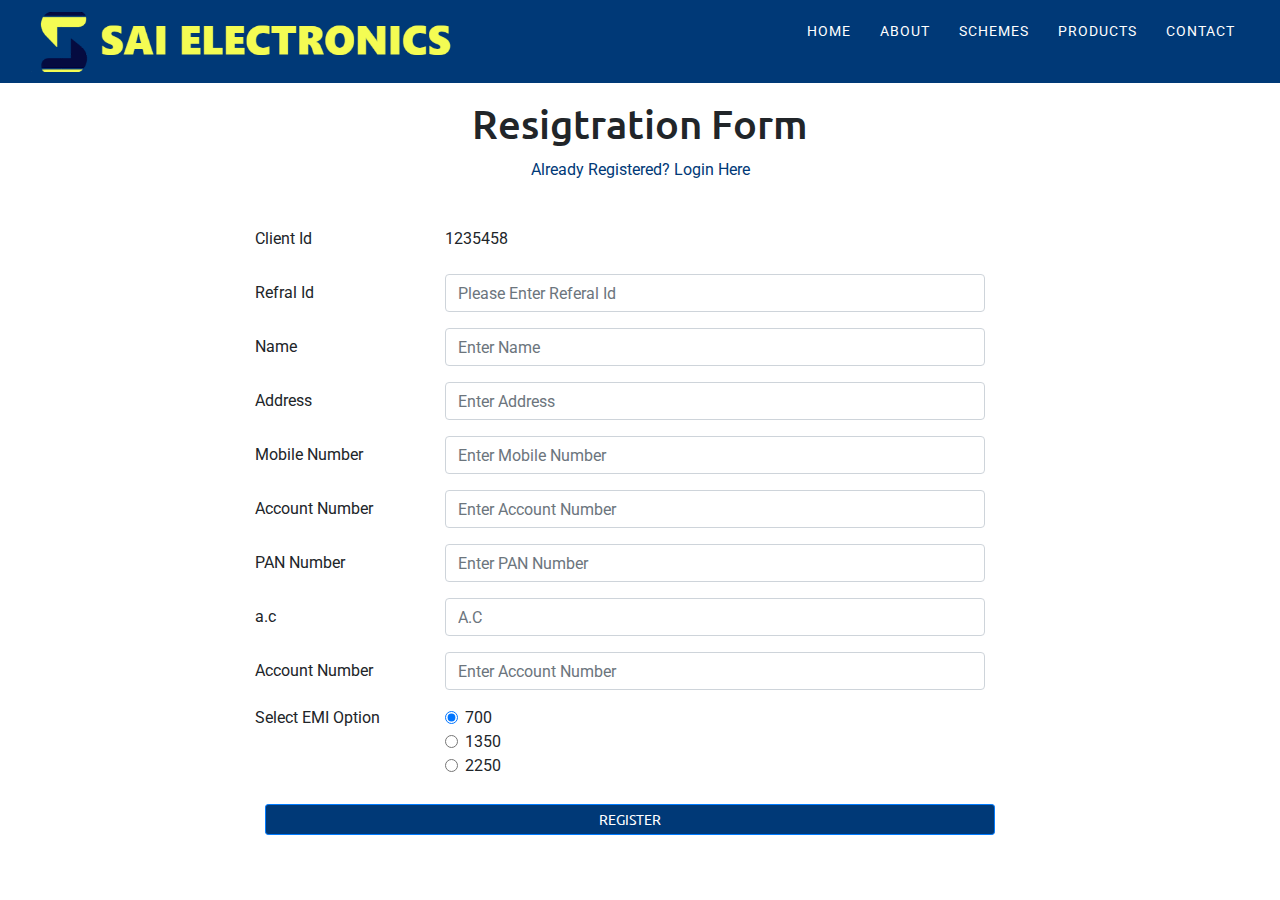
==== commit 41664541: "dashboard added" ====
--- a/index.html
+++ b/index.html
@@ -48,8 +48,9 @@
             </nav>
 
     <h1>Resigtration Form</h1>
+    <p id="center"><a href="login.html">Already Registered? Login Here</a></p>
     <div class="container regform justify-content-center">
-    <form id="registration">
+    <form id="registration" action="login.html" method="POST" target="_blank">
       <div class="form-group row">
         <label for="staticRegistrationId" class="col-sm-2 col-form-label">Client Id</label>
         <div class="col-sm-6">
@@ -132,7 +133,7 @@
  
       <div class="form-group row">
         <div class="col-sm-8">
-          <button type="submit" class="btn btn-primary btn-sm btn-block">Register</button>
+          <button type="submit" class="btn btn-primary btn-sm btn-block" style="background-color: #003977;">Register</button>
         </div>
       </div>
     </form>
--- a/style.css
+++ b/style.css
@@ -1,10 +1,154 @@
 h1{
  text-align: center;
  margin-top: 100px;   
+}
+#center{
+	text-align: center;
 }
 #registration{
 	position: relative;
     left: 170px;
     padding-top: 20px;
     padding-bottom: 20px;	
+}
+.dashboard{
+	margin-top: 90px;
+}
+.nav-pills .nav-link.active, .nav-pills .show>.nav-link {
+    color: #fff;
+    background-color: #003977;
+}
+a {
+    color: #003977;
+    text-decoration: none;
+    background-color: transparent;
+}
+.nav-link{
+	margin-bottom: 20px;
+}
+.dashboard .col-2{
+	background-color: #f4fc5396;
+	height: 600px;
+	padding-top: 50px;
+	position: fixed;
+}
+.dashboard .col-10{
+	padding-top: 50px;
+	position: relative;
+	left: 20%;
+	padding-right: 100px;
+}
+.tree ul {
+	padding-top: 20px; position: relative;
+	
+	transition: all 0.5s;
+	-webkit-transition: all 0.5s;
+	-moz-transition: all 0.5s;
+}
+* {margin: 0; padding: 0;}
+.tree li {
+	float: left; text-align: center;
+	list-style-type: none;
+	position: relative;
+	padding: 20px 5px 0 5px;
+	
+	transition: all 0.5s;
+	-webkit-transition: all 0.5s;
+	-moz-transition: all 0.5s;
+}
+
+/*We will use ::before and ::after to draw the connectors*/
+
+.tree li::before, .tree li::after{
+	content: '';
+	position: absolute; top: 0; right: 50%;
+	border-top: 1px solid #ccc;
+	width: 50%; height: 20px;
+}
+.tree li::after{
+	right: auto; left: 50%;
+	border-left: 1px solid #ccc;
+}
+
+/*We need to remove left-right connectors from elements without 
+any siblings*/
+.tree li:only-child::after, .tree li:only-child::before {
+	display: none;
+}
+
+/*Remove space from the top of single children*/
+.tree li:only-child{ padding-top: 0;}
+
+/*Remove left connector from first child and 
+right connector from last child*/
+.tree li:first-child::before, .tree li:last-child::after{
+	border: 0 none;
+}
+/*Adding back the vertical connector to the last nodes*/
+.tree li:last-child::before{
+	border-right: 1px solid #ccc;
+	border-radius: 0 5px 0 0;
+	-webkit-border-radius: 0 5px 0 0;
+	-moz-border-radius: 0 5px 0 0;
+}
+.tree li:first-child::after{
+	border-radius: 5px 0 0 0;
+	-webkit-border-radius: 5px 0 0 0;
+	-moz-border-radius: 5px 0 0 0;
+}
+
+/*Time to add downward connectors from parents*/
+.tree ul ul::before{
+	content: '';
+	position: absolute; top: 0; left: 50%;
+	border-left: 1px solid #ccc;
+	width: 0; height: 20px;
+}
+
+.tree li a{
+	border: 1px solid #ccc;
+	padding: 5px 10px;
+	text-decoration: none;
+	color: #666;
+	font-family: arial, verdana, tahoma;
+	font-size: 11px;
+	display: inline-block;
+	
+	border-radius: 5px;
+	-webkit-border-radius: 5px;
+	-moz-border-radius: 5px;
+	
+	transition: all 0.5s;
+	-webkit-transition: all 0.5s;
+	-moz-transition: all 0.5s;
+}
+
+/*Time for some hover effects*/
+/*We will apply the hover effect the the lineage of the element also*/
+.tree li a:hover, .tree li a:hover+ul li a {
+	background: #c8e4f8; color: #000; border: 1px solid #94a0b4;
+}
+/*Connector styles on hover*/
+.tree li a:hover+ul li::after, 
+.tree li a:hover+ul li::before, 
+.tree li a:hover+ul::before, 
+.tree li a:hover+ul ul::before{
+	border-color:  #94a0b4;
+}
+#total{
+	padding-left: 10px;
+	padding-right: 10px;
+}
+#loginformdiv {
+    height: 370px;
+    width: 370px;
+    position: 0 auto;    
+    position: relative;
+    margin: auto;
+    margin-top: 150px;
+    border: solid 1px #00000030;
+    border-radius: 20px;
+}
+#loginform{
+	padding: 50px;
 }